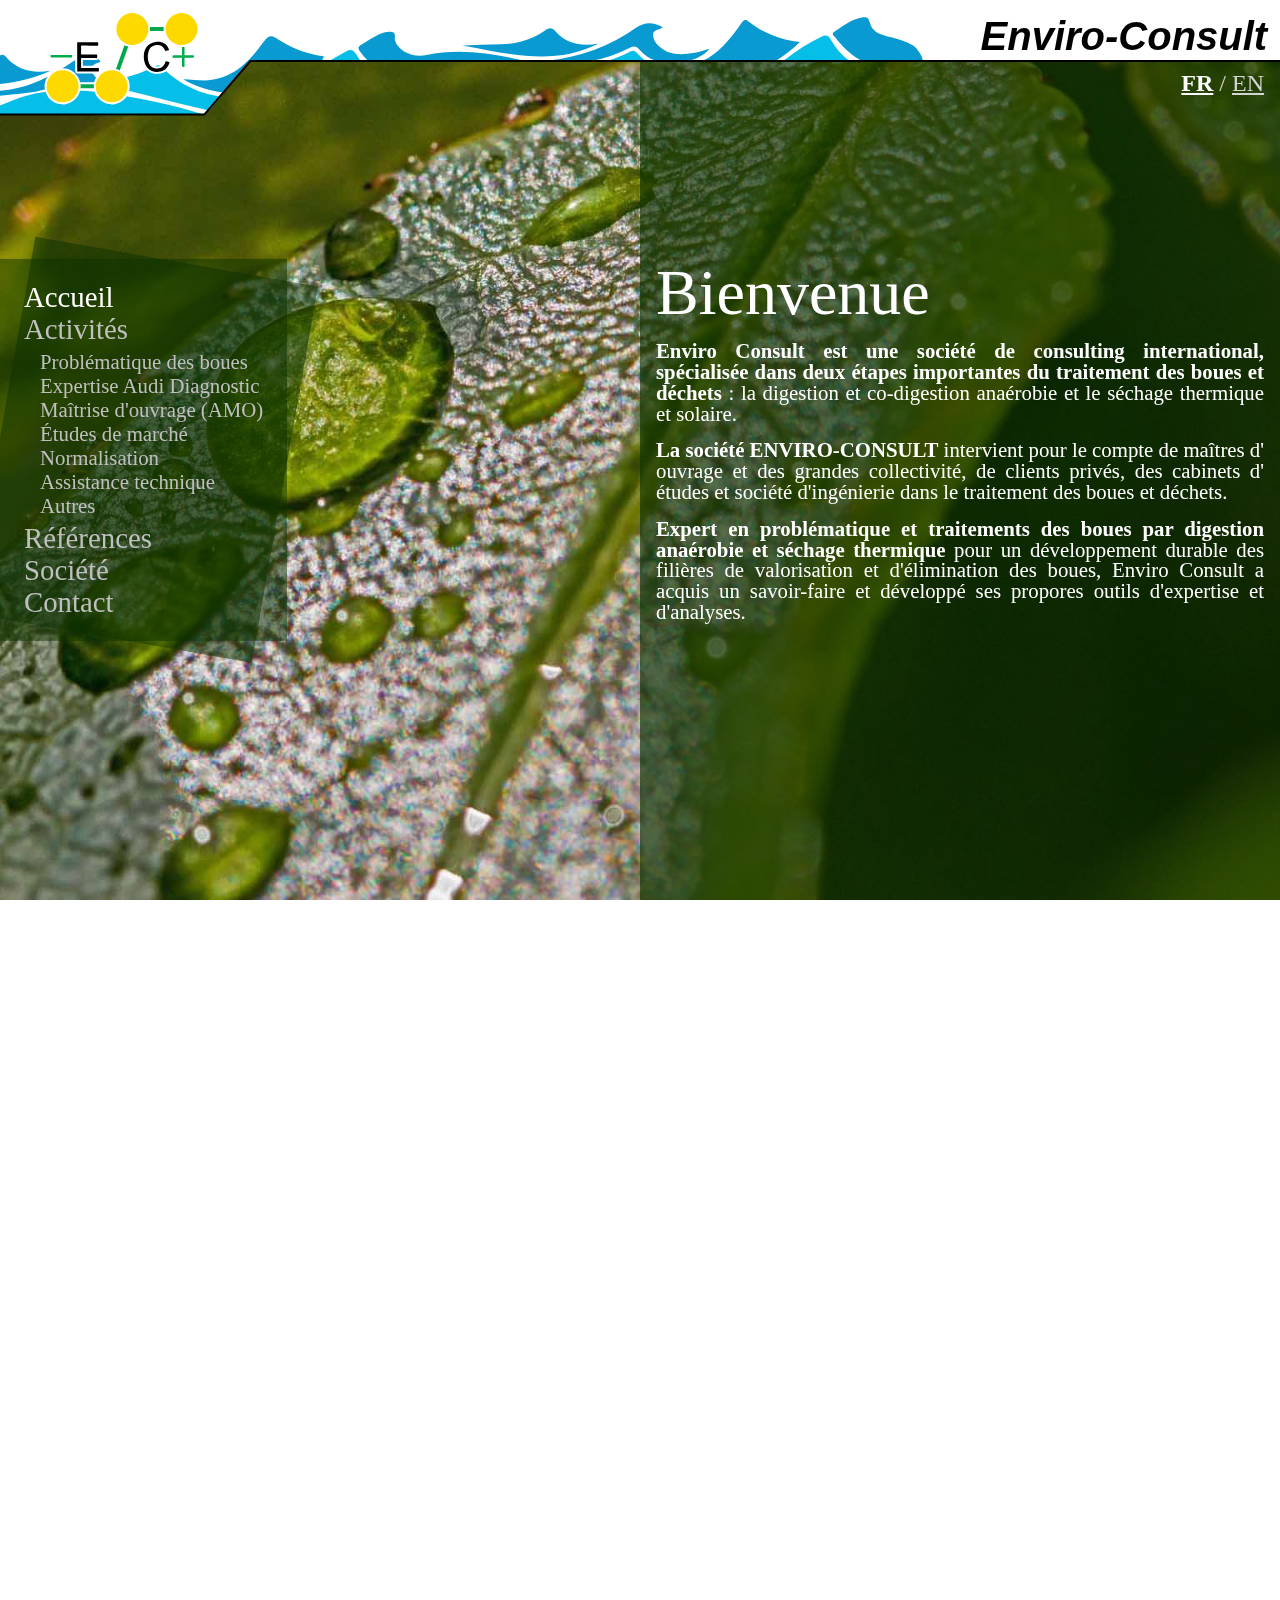
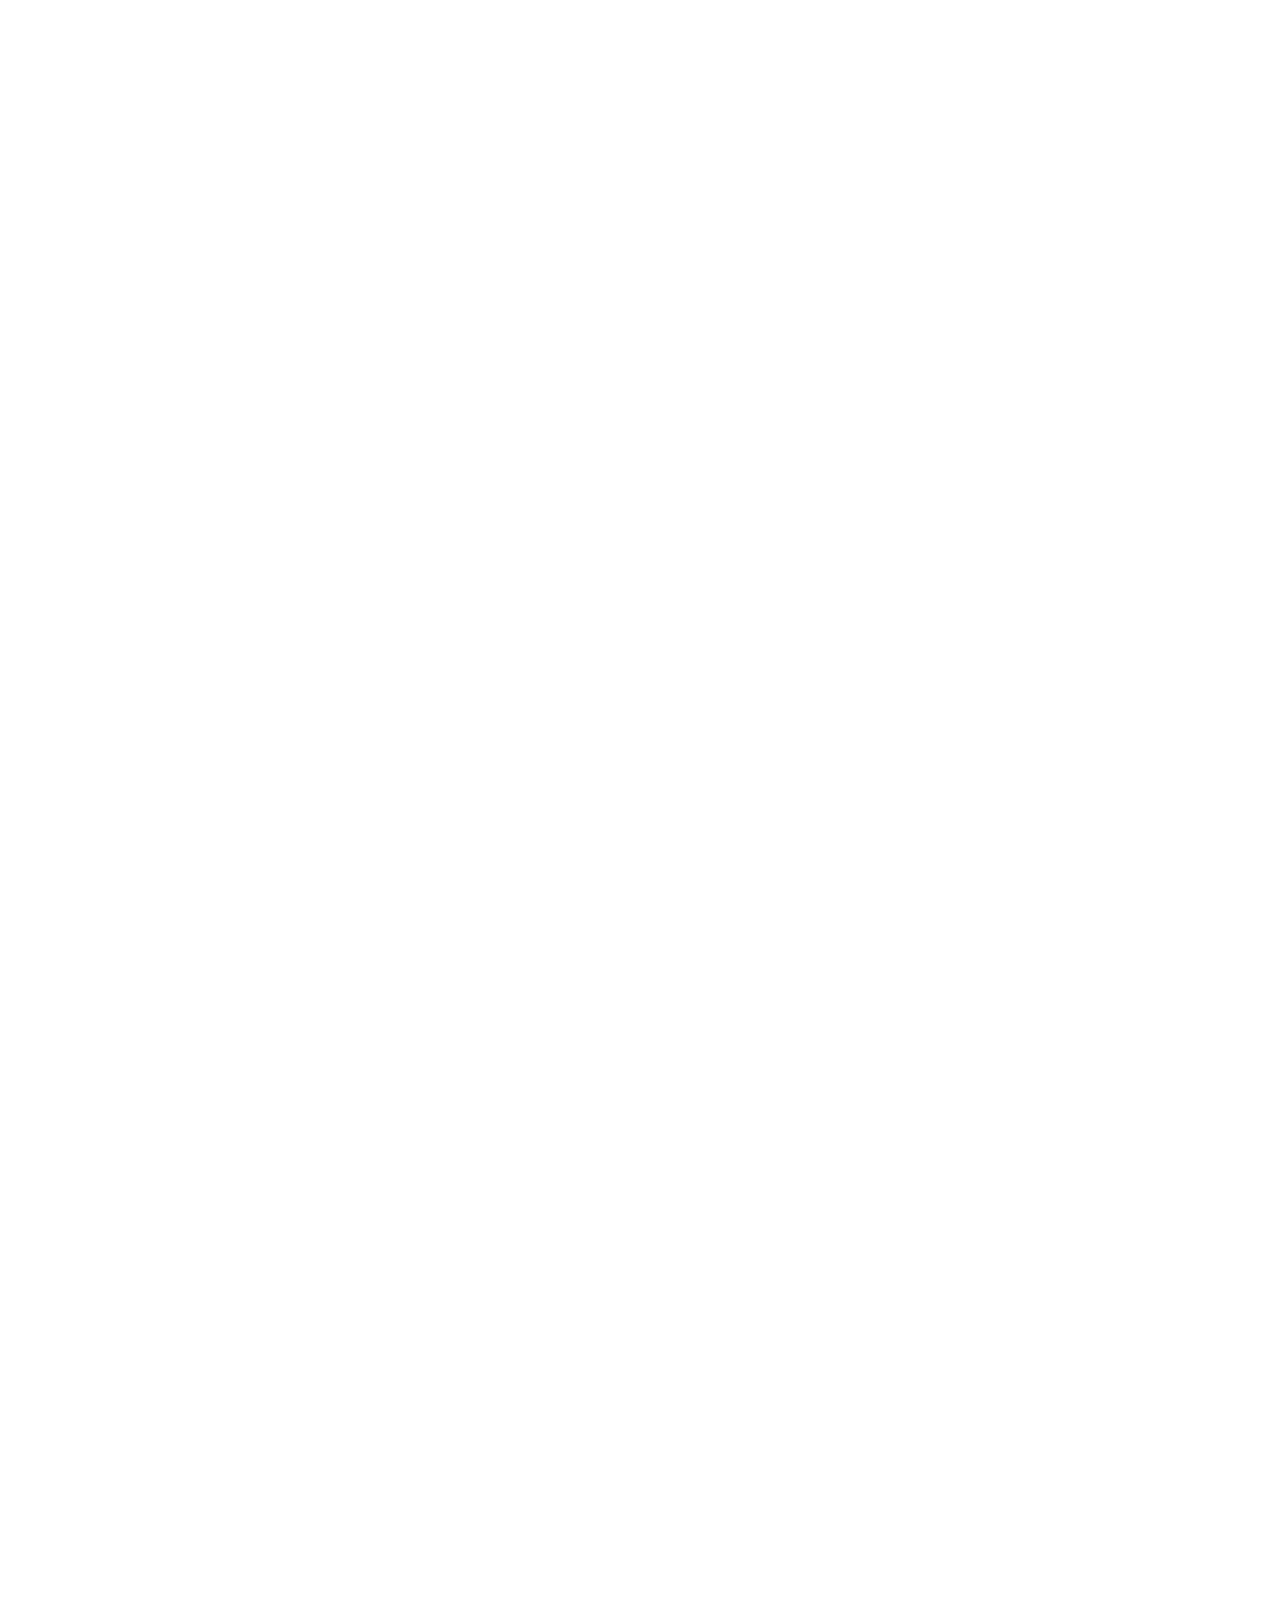
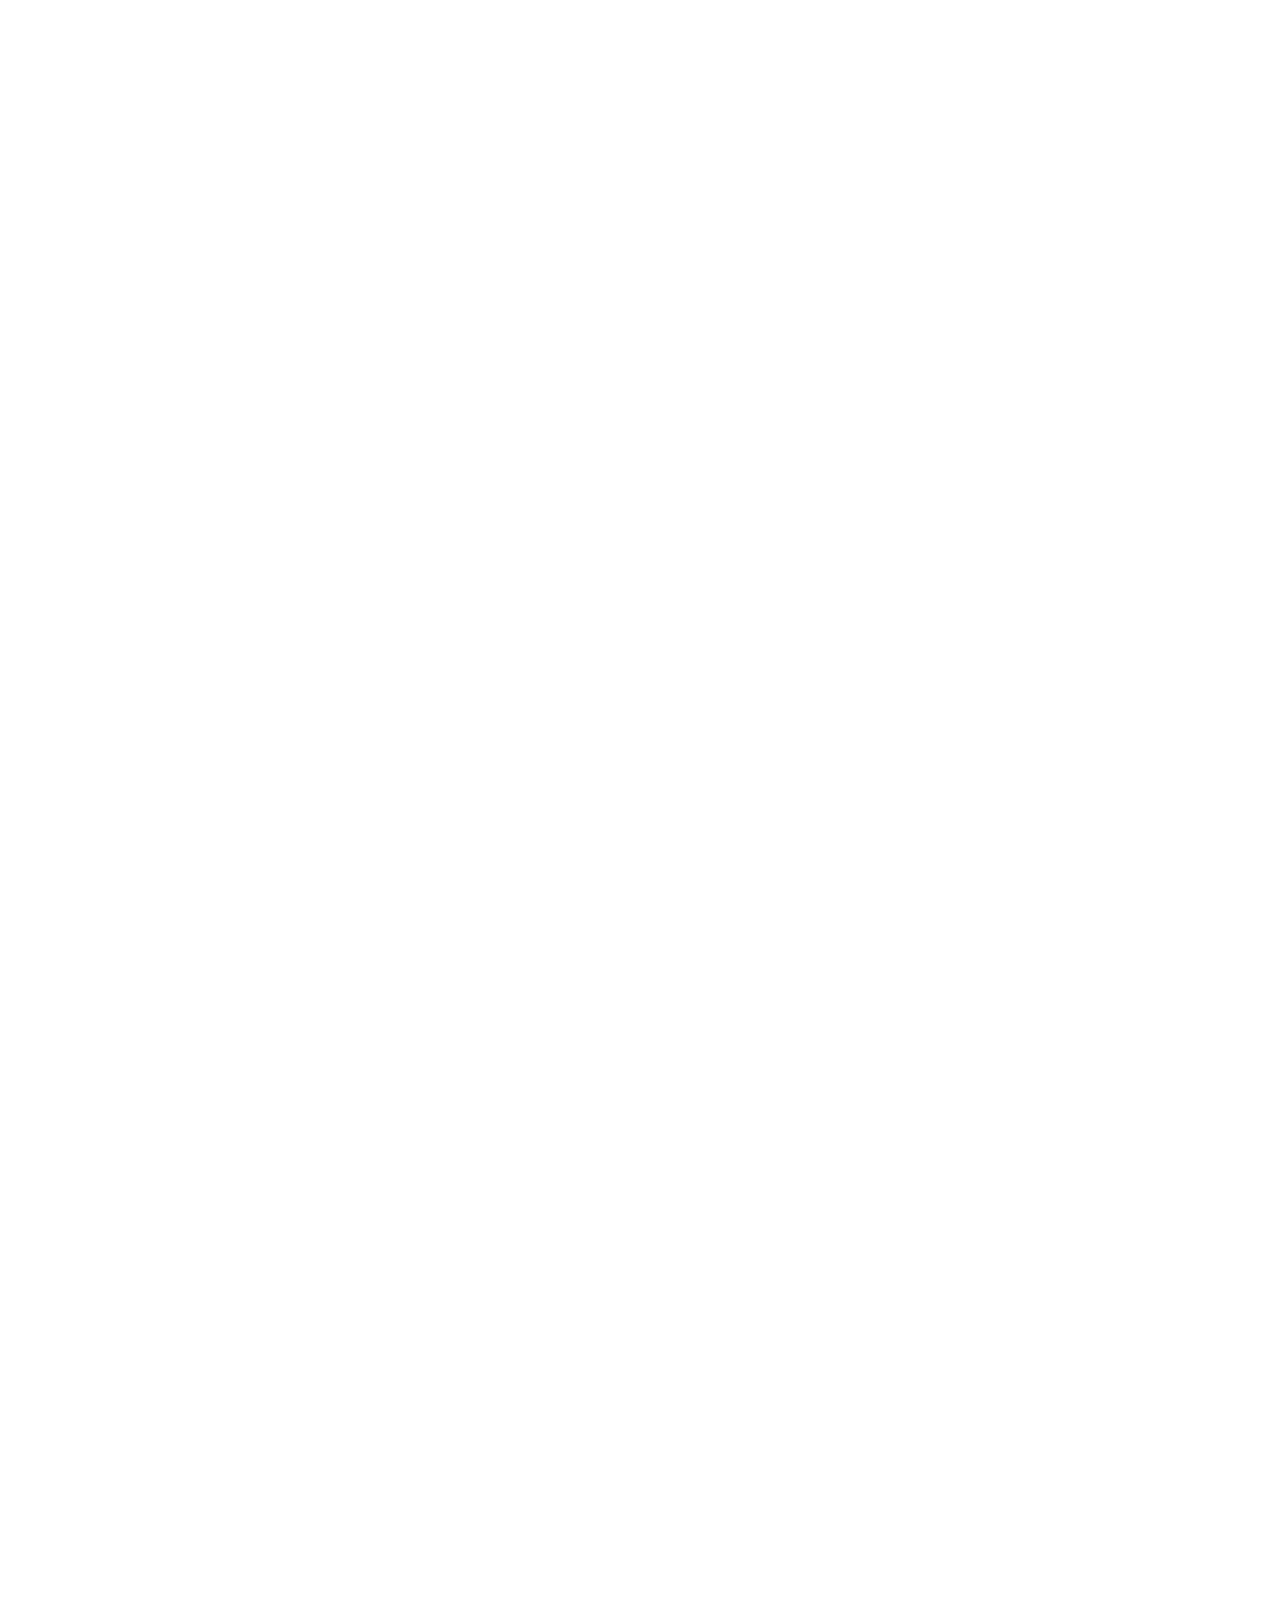
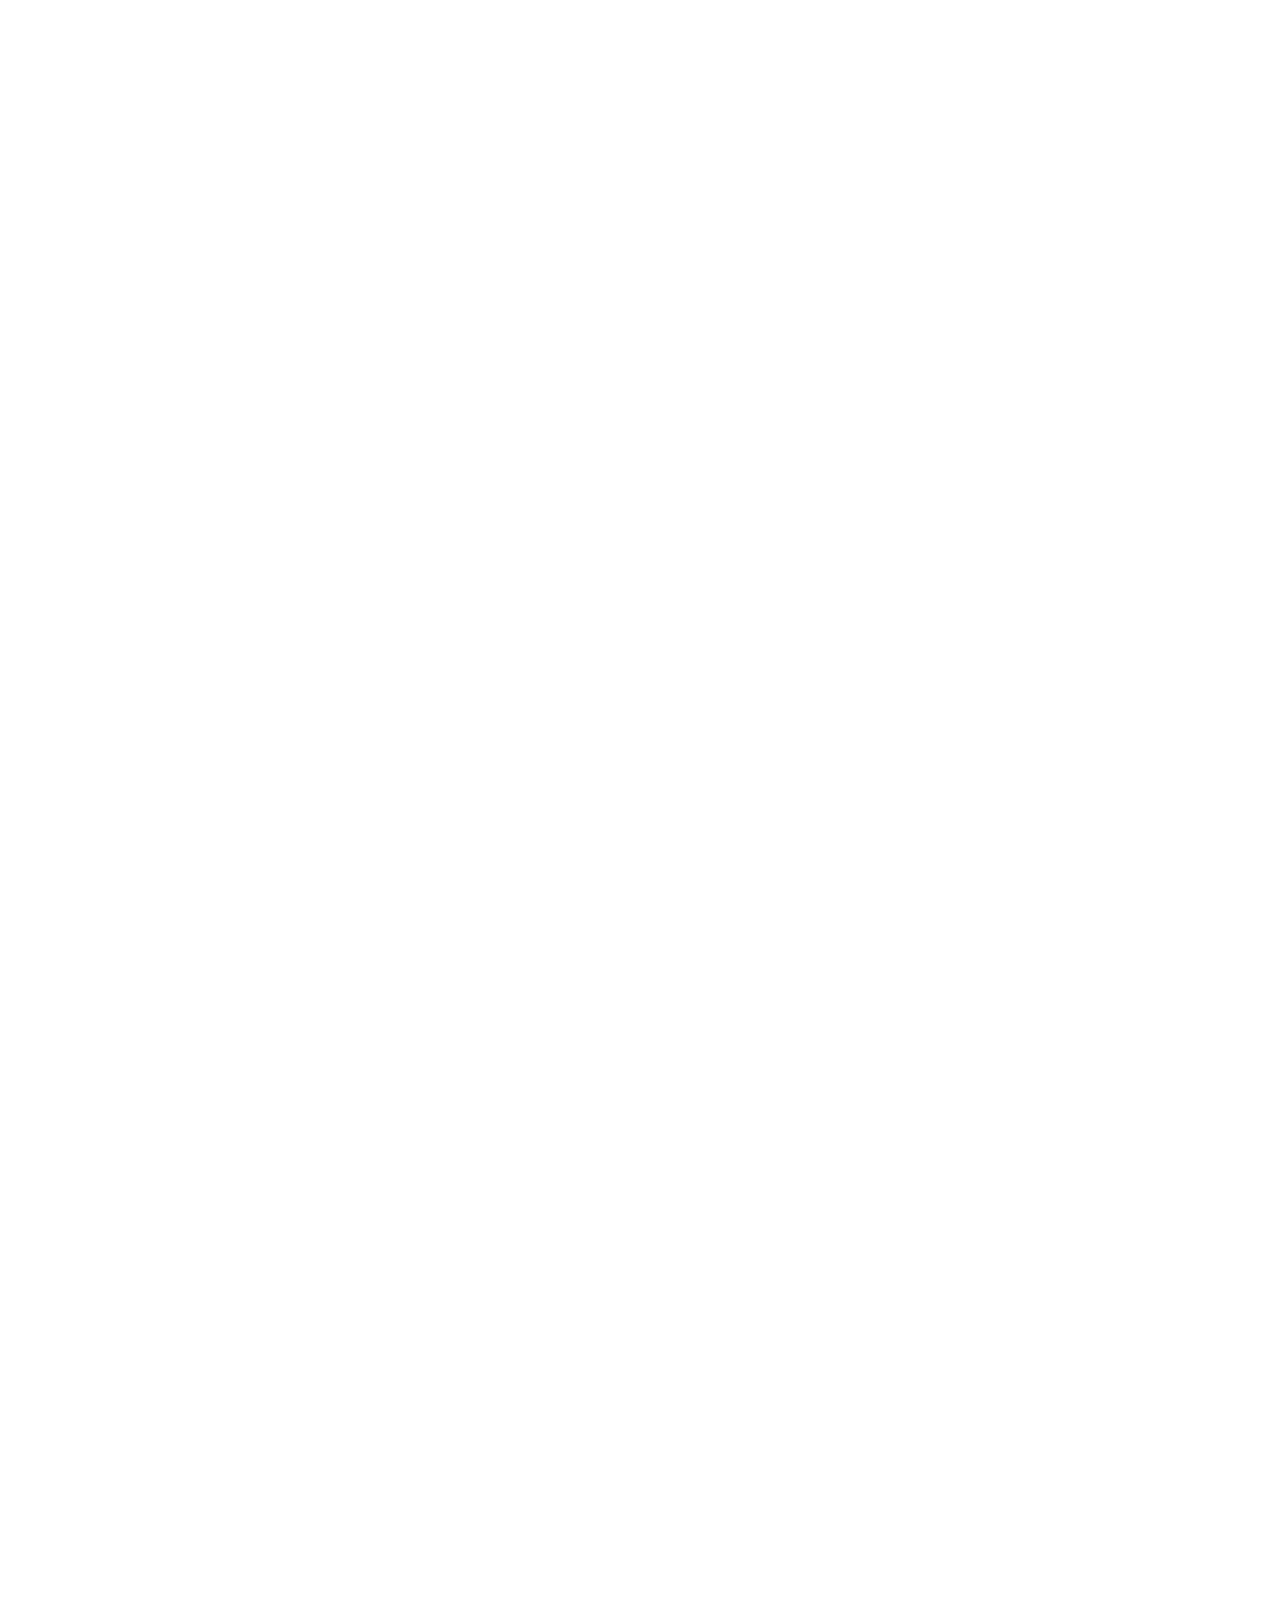
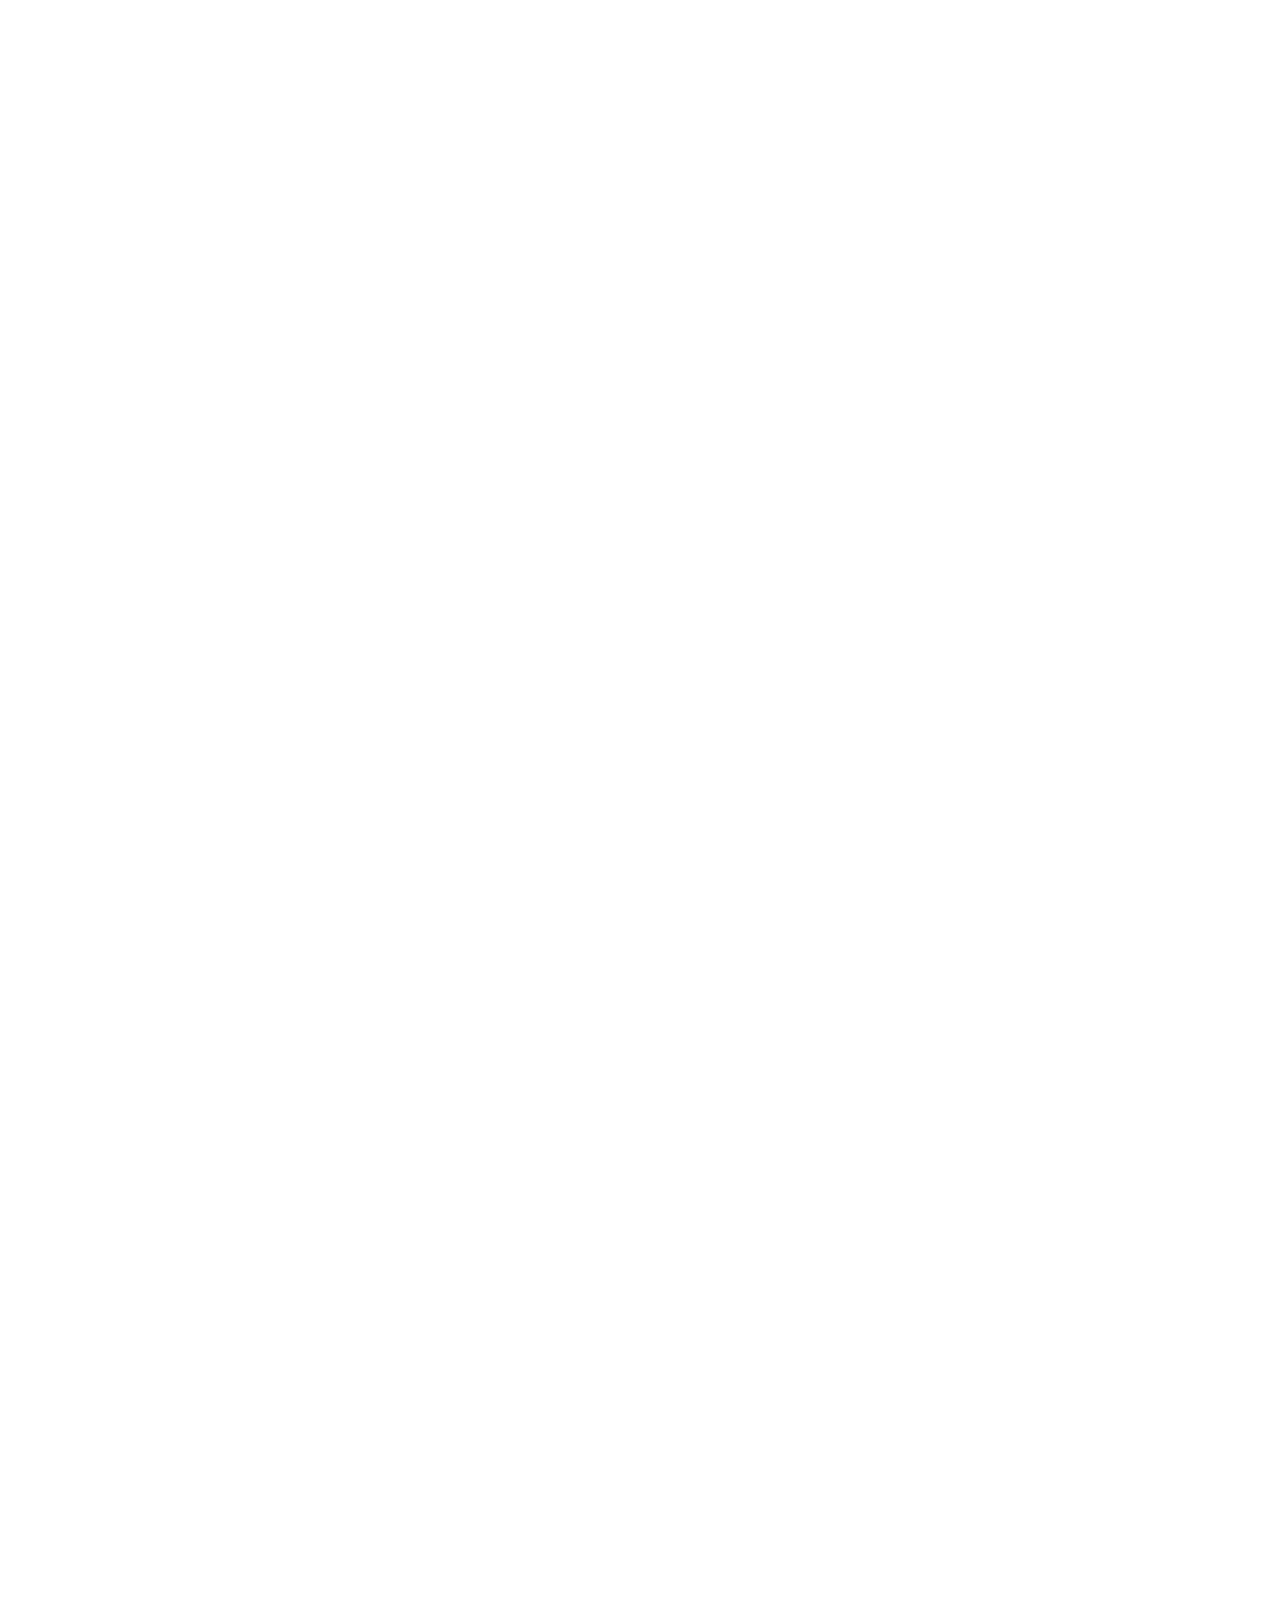
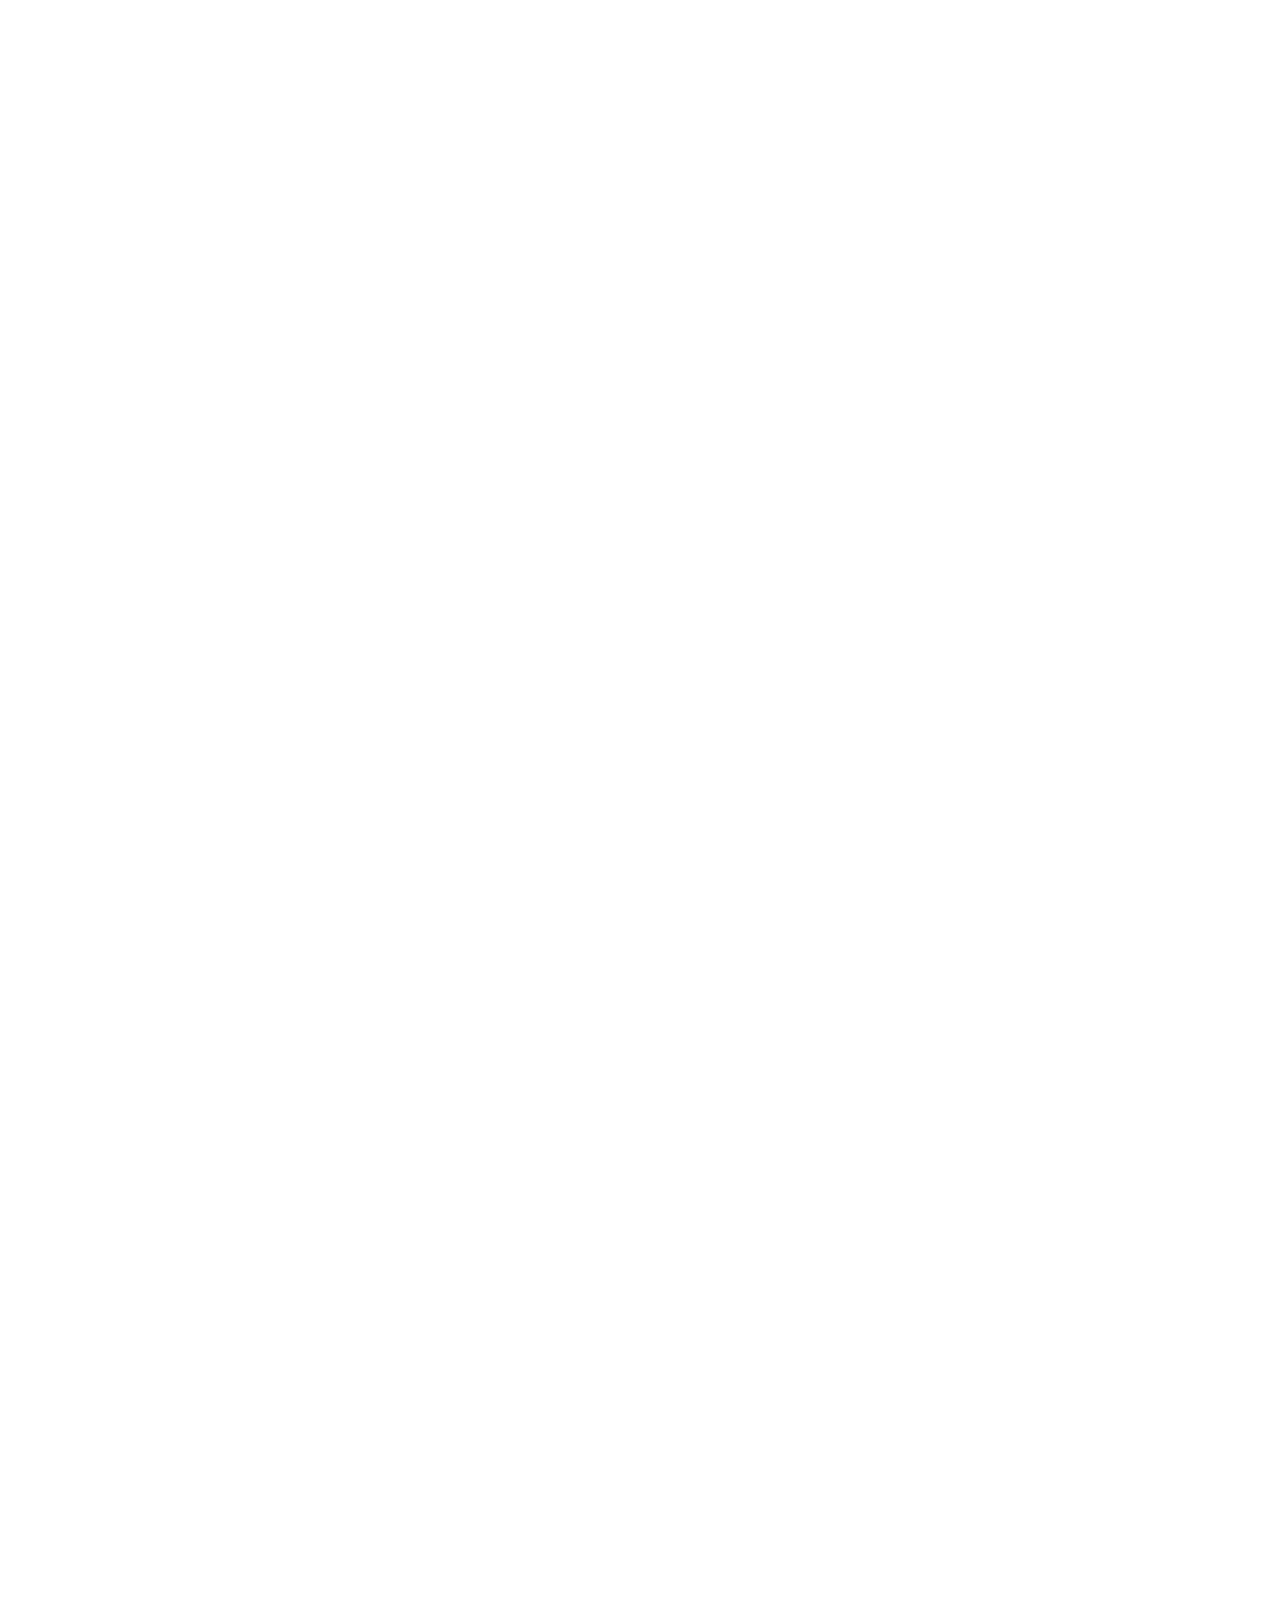
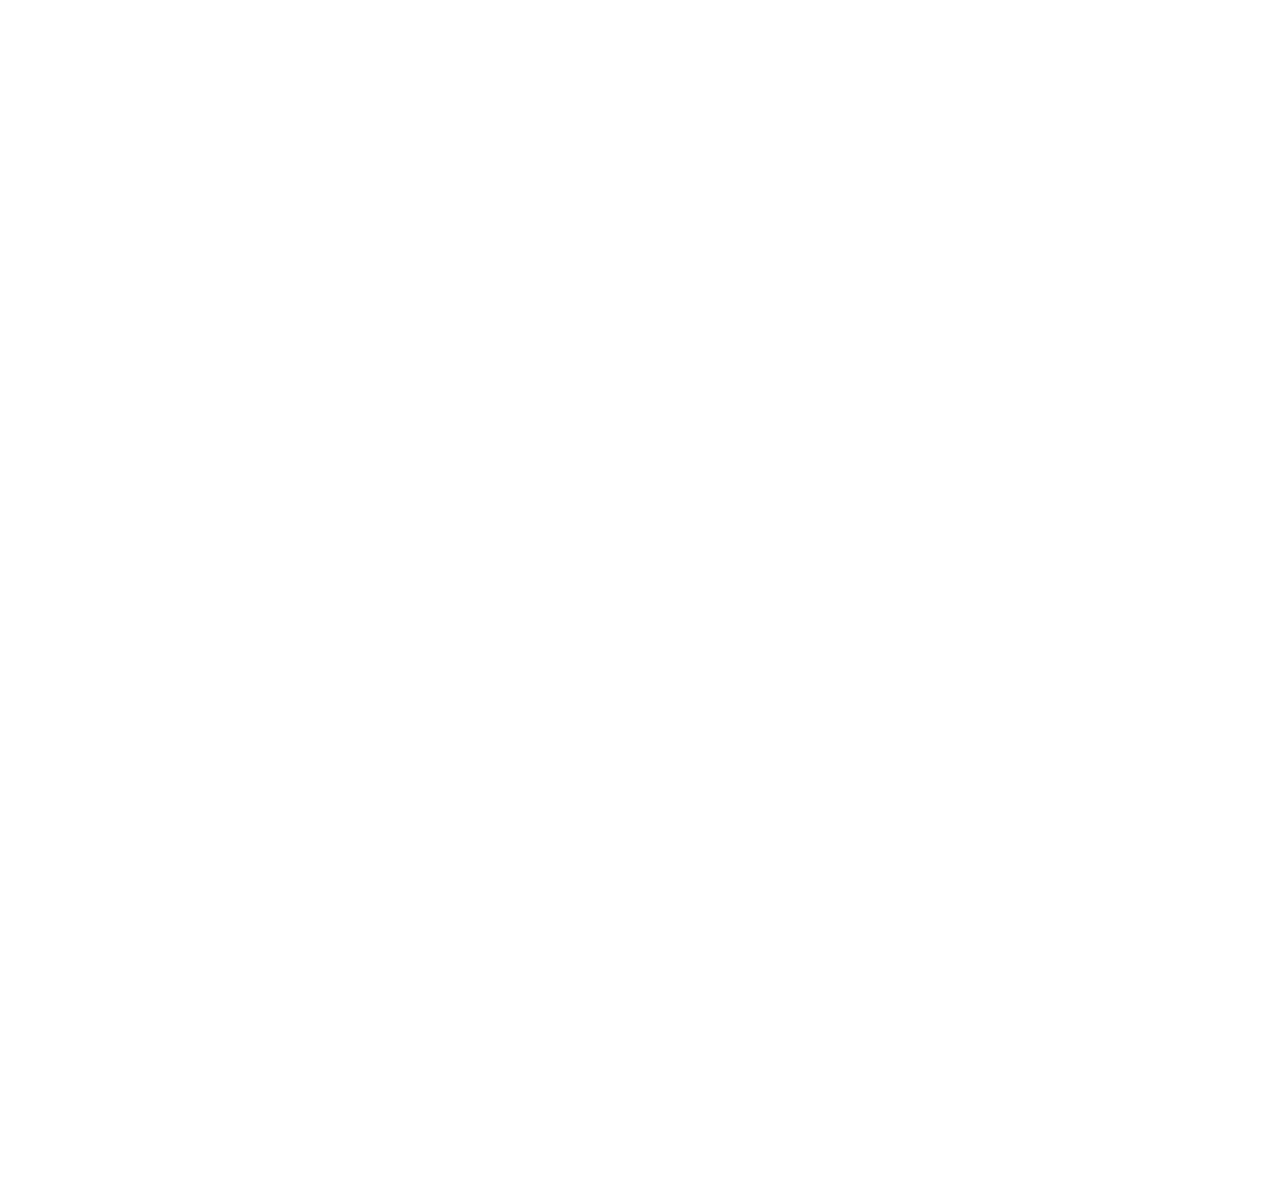
==== index.html @ ea2ba36d "Formulaire en anglais" ====
<!doctype html>

<html lang="fr">
<head>
    <meta charset="utf-8">

    <title>Enviro Consult</title>
    <meta name="description" content="Enviro-Consult">
    <meta name="author" content="Max SPIEGEL, Paul TREHIOU">

    <link rel="stylesheet" href="css/styles.css">
    
    <script src="js/jquery-3.2.1.min.js"></script>

    <script src="js/jquery.fullpage.min.js"></script>
</head>

<body>

    <header>
        <h1>Enviro-Consult</h1>
        <img src="img/banniere.svg">
        <div>
            <a href="index.html" class="active_lang">FR</a>
            /
            <a href="index.en.html">EN</a>
        </div>
    </header>

    <nav>
        <div></div>
        <ul>
            <li data-menuanchor="slideAccueil"><a href="#slideAccueil">Accueil</a>
            <li data-menuanchor="slideActivite"><a href="#slideActivite">Activités</a>
            <li>
                <ul>
                    <li data-menuanchor="slideProblematiqueBoues"><a href="#slideProblematiqueBoues">Problématique des boues</a>
                    <li data-menuanchor="slideExpertiseAudi"><a href="#slideExpertiseAudi">Expertise Audi Diagnostic</a>
                    <li data-menuanchor="slideMaitriseOuvrage"><a href="#slideMaitriseOuvrage">Maîtrise d'ouvrage (AMO)</a>
                    <li data-menuanchor="slideEtudesMarche"><a href="#slideEtudesMarche">Études de marché</a>
                    <li data-menuanchor="slideNormalisation"><a href="#slideNormalisation">Normalisation</a>
                    <li data-menuanchor="slideAssistanceTechnique"><a href="#slideAssistanceTechnique">Assistance technique</a>
                    <li data-menuanchor="slideAutres"><a href="#slideAutres">Autres</a>
                </ul>
            </li>
            <li data-menuanchor="slideReference"><a href="#slideReference">Références</a>
            <li data-menuanchor="slideSociete"><a href="#slideSociete">Société</a>
            <li data-menuanchor="slideContact"><a href="#slideContact">Contact</a>
        </ul>
    </nav>

    <div id="fullpage">
    
        <section id="accueil" class="section" data-anchor="slideAccueil">
            <div>
                <h1>Bienvenue</h1>
                <ul>
			<li><b>Enviro Consult est une société de consulting international, spécialisée dans deux étapes importantes du traitement des boues et déchets</b> :  la digestion et co-digestion anaérobie et le séchage thermique et solaire.

			<li><b>La société ENVIRO-CONSULT</b> intervient pour le compte de maîtres d' ouvrage et des grandes collectivité, de clients privés, des cabinets d' études et société d'ingénierie dans le traitement des boues et déchets.
                    
			<li><b>Expert en problématique et traitements des boues par digestion anaérobie et séchage thermique</b> pour un développement durable des filières de valorisation et d'élimination des boues,
                    Enviro Consult a acquis un savoir-faire et développé ses propores outils d'expertise et d'analyses.
                </ul>
            </div>
        </section>
        
        <section id="activite" class="section" data-anchor="slideActivite">
            <div>
                <h1>Activités</h1>
                <ul>
			<li><b>Analyses préliminaires et de définition des filières</b> : étude des gisements : aspects quantitatifs et qualitatifs, forces et faiblesses des solutions, contraintes réglementaires, économiques et impacts environnementaux.

			<li><b>L’expertise, l’audit et le diagnostic</b> : systèmes, procédés, technologies et installations de digestion et de séchage.

			<li><b>L’assistance à la maîtrise d’ouvrage et à l’analyse des solutions de séchage</b> : aide à l'élaboration des cahiers des charges et à l'évaluation technique comparative des offres avec classement et notation des critères. 

			<li><b>Les études de marché en traitement des boues</b> par digestion anaérobie et des procédés de séchage pour les co-produits et les boues, les procédés en concurrence.

			<li><b>Autres missions</b> : communication, formation professionnelle. Interventions dans le traitement des eaux usées et conséquences sur le choix des procédés de digestion et de séchage
                </ul>
            </div>
        </section>
        
        <section id="problematique_boues" class="section" data-anchor="slideProblematiqueBoues">
            <div class="large">
                <h1>Problématique des boues</h1>
		<ul>
			<li>Les traitements qui permettent d'aboutir à la valorisation des boues requièrent la mise en oeuvre de procédés comme la digestion anaérobie. Ce traitement offre un avantage économique fort par le biogaz produit, la transformation ultérieure en  biométhane, pour permettre  la réinjection  dans  le réseau de gaz naturel.

			<li>Les boues produites sont de plus en plus soumises à des fortes contraintes et exigences, comme la siccité, la stabilisation, l'innocuité et la traçabilité. Les voies possibles d'élimination et de valorisation se réduisent, tandis que les quantités de boues produites augmentent sans cesse.

			<li>Sélectionner les meilleurs procédés permettant d'atteindre la majorité des voies possibles est l'enjeu d'une politique de développement durable et de contrôle des coûts à moyen terme pour les collectivités.

			<li>Face à cette probIématique, ENVIRO-CONSULT a acquis un savoir-faire reconnu pour l'analyse technico-économique des filières des procédés de séchage et a développé des outils d'analyse permettant d'effectuer les comparaisons entre :
			<li><ul>
				<li>Le pré-séchage des boues à 60 - 65 % de siccité et le séchage total à 90 %,
				<li>Les meilleures conditions techniques permettant d'approcher la co-incinération des boues et des ordures ménagères,
				<li>Les alternatives pour la valorisation des boues séchées : agronomique, énergétique et matières
			</ul>

			<li>La recherche des filières les plus adaptées à la demande de ses clients, accompagnées d'une réduction continue des coûts globaux, s’inscrit dans la pérennité et reste I'objectif principal vers lequel s'efforce de tendre ENVIRO-CONSULT.
                </ul>
            </div>
        </section>
        
        <section id="expertise_audi" class="section" data-anchor="slideExpertiseAudi">
            <div  class="large">
                <h1>Expertise Audi Diagnostic</h1>
		<ul>
			<li>Pour permettre l’exploitation, en toute sécurité, des nombreux procédés de séchage, il convient de contenir les dangers potentiels, en conduisant l’analyse des risques et l’évaluation ATEX des différentes zones des installations.

			<li>Les nombreux procédés de séchage sont aussi soumis à des conditions sévères d'exploitation (abrasion, corrosion, entartrage, colmatage...). Des défaillances fonctionnelles apparaissent.

			<li>Une analyse basée sur la fiabilité s'avère nécessaire. ENVIRO-CONSULT possède l'expérience et le savoir-faire pour identifier les défaillances et les causes associées des différents équipements qui composent les procédés de séchage.

			<li>Pour tout procédé de séchage, ENVIRO-CONSULT recherche la sûreté de fonctionnement et la sécurité des personnels et des biens.

			<li>ENVIRO-CONSULT apporte son expertise pour :

			<li><ul>
				<li>Construire les arbres de défaillances
				<li>Proposer des solutions aux problèmes
				<li>Accompagner le client dans la présentation de la solution retenue
				<li>Effectuer le suivi des travaux de maintenance améliorative
				<li>Présenter sous la forme de documents et photos les conditions de l'exécution des travaux
				<li>Aider à la veille technologique et suivre l'évolution des technologies de séchage.
			</ul>
                </ul>
            </div>
        </section>
        
        <section id="maitrise_ouvrage" class="section" data-anchor="slideMaitriseOuvrage">
            <div  class="large">
                <h1>Assistance à la maîtrise d'ouvrage</h1>
		<ul>
			<li>La construction des installations de traitement des boues par digestion anaérobie, de séchage se réfèrent à des prestations intellectuelles présentant les scénarios des solutions techniques, architecturales, financières, initialement déﬁnies, dans un programme d'opération réalisé par les assistants maîtres d'ouvrage.

			<li>Lors de la mise au point du document « Marché », ENVIRO-CONSULT est consulté pour relever les compléments techniques, qu'il est souvent nécessaire d'introduire dans le document final.

			<li>ENVIRO-CONSULT apporte, auprès des collectivités, l'assistance nécessaire sur le plan technique pour l'élaboration du programme fonctionnel, en détaillant  principalement les exigences de ses clients sur :
			<li><ul>
				<li>Les conditions de digestion : digestion anaérobie mono déchets ou co-digestion de type mésophile, thermophile.
				<li>La qualité des matériaux pré-séchés ou séchés en vue de leurs utilisations
				<li>Les garanties de performances demandées :
				<li><ul>
           				<li>Capacité globale évaporatoire
           				<li>Capacité spécifique d'évaporation
					<li>Ratio de re-circulation
					<li>Critères énergétiques de consommation
					<li>Résistance mécanique à l'abrasion et à la corrosion
	   			</ul>
				<li>Les coûts de fonctionnement en énergie, personnel, entretien et contrôle
				<li>Les aspects particuliers plus spécifiques aux installations de séchage des boues
				<li><ul>
					<li>Sûreté de fonctionnement
           				<li>Fiabilité et Sécurité des procédés face aux risques ATEX
           				<li>Conditions d'exploitation.
				</ul>
			</ul>
                </ul>
            </div>
        </section>
        
        <section id="etudes_marche" class="section" data-anchor="slideEtudesMarche">
            <div>
                <h1>Études de marché en traitement et sèchage</h1>
		<ul>
			<li>ENVIRO-CONSULT, présent dans de nombreux pays européens, conduit depuis sa création, à la demande de clients privés, des études de marché sur le développement du séchage de boues urbaines et industrielles et sur les technologies en compétition.

			<li>La collecte d'informations au plan mondial, I'analyse des compétences, le développement des technologies ont permis à ENVIRO-CONSULT de constituer une banque de données, constamment mise à jour, support indispensable pour l'exécution des commandes de ses clients dans le séchage thermique.
                </ul>
            </div>
        </section>
        
        <section id="normalisation" class="section" data-anchor="slideNormalisation">
            <div>
                <h1>Normalisation</h1>
		<ul>
			<li>ENVIRO-CONSULT participe à des travaux européens de normalisation au sein du groupe français AFNOR, en formulant des recommandations sur les voies de valorisation et d'élimination des boues en Europe, dans l'esprit d'harmonisation et de cohérence de la réglementation européenne sur les boues.
                </ul>
            </div>
        </section>
        
        <section id="assistance_technique" class="section" data-anchor="slideAssistanceTechnique">
            <div  class="large">
                <h1>Assistance technique</h1>
		<ul>
			<li>La construction des installations achevée, ENVIRO-CONSULT intervient à différents stades :
			
			<li><ul>
				<li>En accompagnement des metteurs en route et comme support technique sur l’analyse des propriétés biochimiques et rhéologiques des boues vers la digestion anaérobie et le séchage.
				<li>A la formation et à la mise en situation particulière des personnels d'exploitation lors de la montée de charge des installations.
				<li>Pour aider à la préparation des protocoles d'analyse et des documents de suivi d'exploitation de la digestion et du séchage.
				<li>Pour l'optimisation du fonctionnement des procédés : débit, charge organique, conditions de mélange, performances.....
				<li>Pour la déﬁnition du plan maintenance et de la gestion des pièces détachées.
				<li>En assistance, lors de la vidange des digesteurs pour leur mise en sécurité et lors de l'inspection des sécheurs pour le contrôle de l'abrasion...
				<li>Pour le suivi des travaux de réhabilitation des unités de digestion et de séchage.

			</ul>

			<li>Mais également dans les domaines suivants :
			<li><ul>
				<li>Pour la rédaction des rapports d'intervention.
				<li>Pour le suivi commercial et technique relatif à la maintenance.
				<li>Pour I' élaboration et la mise au point des contrats de maintenance.
			</ul>

			<li>Par ses actions dans ce domaine, ENVIRO-CONSULT a constaté que l'expérience communiquée au personnel exploitant et l'application d'un programme de maintenance préventif dans le cadre d'un contrat, ont permis d'améliorer la production de biogaz et d'augmenter considérablement les durées annuelles de disponibilité des installations de séchage.
                </ul>
            </div>
        </section>
        <section id="autres" class="section" data-anchor="slideAutres">
            <div  class="large">
                <h1>Autres</h1>
		<ul>
			<li>Communication, formation professionnelle et séminaires.

			<li>ENVIRO-CONSULT est présent dans de nombreuses conférences, sur le thème du traitement et de la gestion des boues d'épuration par séchage thermique. 

			<li>Les expériences et développements conduits par ses soins, accompagnés du retour d'expérience d'exploitants européens, apportent aux participants, à ces sessions, les éléments de réflexion et d'analyse sur la politique du devenir des boues et pour l’accompagnement de leurs projets.

			<li>ENVIRO-CONSULT intervient aux différents stades d'une filière de traitement des boues, la valorisation du biogaz et biométhane et l'utilisation des matériaux combustibles, boues séchées pour les cimenteries dans les séquences amont et aval du traitement par séchage thermique :
			<li><ul>
				<li>Gestion des stations d'épuration par digestion et séchage thermique.
				<li>Traitements par digestion et co-digestion.
				<li>Conditionnement et déshydratation mécanique.
				<li>Chaulage, granulation.
				<li>Co-incinération en UIOM.
				<li>Incinération dédiée.
				<li>Valorisation des matériaux après séchage.
				<li>Elaboration mécanique de nouveaux matériaux par des traitements de pelletisation, briquetage...
				<li>Pour des études comparatives, des expertises des procédés, des propositions d'amélioration et de transformation des procédés.
			</ul>
                </ul>
            </div>
        </section>
        
        <section id="reference" class="section" data-anchor="slideReference">
            <div  class="large">
                <h1>Références</h1>
		<ul>
			<li class="reference_item"><p>ENVIRO-CONSULT intervient  dans le cadre de nombreuses missions de services dans divers secteurs comme :</p>

			<p>Les collectivités :</p>

			<p>Syndicats d'assainissement des eaux et grandes collectivités françaises et étrangères</p>
			
			<ul>
				<li>EVREUX PORTE NORMANDE
				<li>RWA AMSTERDAM (NL)
				<li>SIAAP PARIS
				<li>SIBA ARCACHON
				<li>SIDEPAQ QUIMPER
				<li>SIVOM METZ
				<li>SIVOM SETE
				<li>SIVOMAO ORLEANS
				<li>SIVU PAU
				<li>SOUTHWEST WATER (UK)
				<li>VILLE de LIMOGES
				<li>VILLE de ZÜRICH (CH)
				<li>VILLE de SHANGHAI (CN)
			</ul>

			<li class="reference_item">Les industriels et bureaux d'ingénierie en traitement des boues :

			<ul>
				<li>ABT (S)
				<li>ALFA LAVAL SEPARATION AB
				<li>EDF
				<li>INOVA
				<li>NOVO NORDISK (DK)
				<li>ROHM et HAAS
				<li>SMS Buss (D)
				<li>SOGEA
				<li>SUEZ
				<li>SWECO (S)

			</ul>

			<li class="reference_item">Les acteurs institutionnels :

			<ul>
				<li>AFNOR
				<li>AGENCES DE L'EAU
				<li>ANVAR
				<li>CAISSE DES DEPÔTS
				<li>CCI de COLMAR
				<li>CCl de MULHOUSE
				<li>CCI de PARIS

			</ul>

			<li class="reference_item">La formation :

			<ul>
				<li>CFDE
				<li>CNFPT
				<li>EFE
				<li>EUROFORUM
				<li>IPI
				<li>IVF
				<li>NANCIE
				<li>OIE
			</ul>
                </ul>
            </div>
        </section>
        
        <section id="societe" class="section" data-anchor="slideSociete">
            <div>
                <h1>Société</h1>
		<ul>
			<li>INFORMATIONS LEGALES

			<li>Dénomination commerciale :
			ENVIRO-CONSULT Sàrl

			<li>Forme Juridique :
			Sàrl au capital de 15 000 €

			<li>Date de création de la Société :
			01 Octobre 1996

			<li>SIRET : 409 902 764 00029

			<li>Adresse des Bureaux :
			9, rue des jasmins
			F - 68110 - ILLZACH

			<li>Tél : <a href="tel:+330389535471">+33 (0)3 89 53 54 71</a>
			Fax : +33 (0)9 72 46 72 45
			Email : <a href="mailto:contact@enviro-consult.fr">contact@enviro-consult.fr</a>
                </ul>
            </div>
        </section>
        
        <section id="contact" class="section" data-anchor="slideContact">
            <div>
                <h1>Contact</h1>
                <ul>
                    <li>Email : <a href="mailto:contact@enviro-consult.fr">contact@enviro-consult.fr</a>
                            
                    <li>Tél : <a href="tel:+330389535471">+33 (0)3 89 53 54 71</a>
                    
                    <li>Fax : +33 (0)9 72 46 72 45

                    <li>9, rue des jasmins
                    F - 68110 - ILLZACH
                </ul>
                <form action="send_form.php" method="post">
                    <table>
                        <tr>
                            <th>Nom:
                            <th><input type="text" name="nom">
                        </tr>
                        <tr>
                            <th>Prénom:
                            <th><input type="text" name="prenom">
                        </tr>
                        <tr>
                            <th>E-Mail:
                            <th><input type="email" name="mail">
                        </tr>
                        <tr>
                            <th>Message:
                            <th><textarea cols="40" rows="5" name="message"></textarea>
                        </tr>
                        <tr>
                            <th><input type="submit" value="Envoyer">
                        </tr>
                    </table>
                </form>
            </div>
        </section>
    
    </div>
    
</body>
<script>
    $(document).ready(function() {
            $('#fullpage').fullpage({
                menu: 'nav',
                verticalCentered: false,
                scrollingSpeed: 300
            });
    });
</script>
</html>
---- css/styles.css ----
/* http://meyerweb.com/eric/tools/css/reset/ 
   v2.0 | 20110126
   License: none (public domain)
*/
html, body, div, span, applet, object, iframe,
h1, h2, h3, h4, h5, h6, p, blockquote, pre,
a, abbr, acronym, address, big, cite, code,
del, dfn, em, img, ins, kbd, q, s, samp,
small, strike, strong, sub, sup, tt, var,
b, u, i, center,
dl, dt, dd, ol, ul, li,
fieldset, form, label, legend,
table, caption, tbody, tfoot, thead, tr, th, td,
article, aside, canvas, details, embed,
figure, figcaption, footer, header, hgroup,
menu, nav, output, ruby, section, summary,
time, mark, audio, video {
  margin: 0;
  padding: 0;
  border: 0;
  font-size: 100%;
  font: inherit;
  vertical-align: baseline; }

/* HTML5 display-role reset for older browsers */
article, aside, details, figcaption, figure,
footer, header, hgroup, menu, nav, section {
  display: block; }

body {
  line-height: 1; }

ol, ul {
  list-style: none; }

blockquote, q {
  quotes: none; }

blockquote:before, blockquote:after,
q:before, q:after {
  content: '';
  content: none; }

table {
  border-collapse: collapse;
  border-spacing: 0; }

header {
  position: fixed;
  z-index: 1000;
  left: 0;
  top: 0;
  width: 100%; }
  header h1 {
    right: 1%;
    position: inherit;
    font-family: Arial, Helvetica Neue, Helvetica, sans-serif;
    font-style: italic;
    font-weight: bold;
    font-size: 3.5rem;
    margin-top: 1rem; }
    @media screen and (max-width: 1400px) {
      header h1 {
        font-size: 2.5rem; } }
  header div, header a {
    color: lightgray; }
    header div.active_lang, header a.active_lang {
      color: white;
      font-weight: bold; }
  header div {
    position: absolute;
    right: 0;
    top: 60%;
    font-size: 1.5rem;
    margin-right: 1rem; }

nav {
  position: fixed;
  top: 50%;
  transform: translate(0, -50%);
  z-index: 2;
  background-color: rgba(12, 49, 0, 0.5); }
  nav div {
    background-color: rgba(12, 49, 0, 0.5);
    transform: rotate(10deg);
    height: 100%;
    width: 100%;
    position: inherit;
    z-index: -100; }
  nav ul {
    margin: 1.5rem;
    font-size: 1.8rem; }
    nav ul li {
      margin-top: 0.2rem;
      margin-bottom: 0.2rem; }
      nav ul li a {
        color: #BFBFBF;
        text-decoration: none; }
      nav ul li.active a {
        color: #FFFFFF; }
    nav ul ul {
      font-size: 1.3rem;
      margin: 0;
      margin-left: 1rem;
      margin-top: 0.5rem;
      margin-bottom: 0.5rem; }

section {
  height: 100vh;
  background-position: center;
  background-size: cover; }
  section div {
    width: 50%;
    right: 0;
    position: absolute;
    background-color: rgba(12, 49, 0, 0.65);
    color: white;
    height: 100%;
    display: flex;
    flex-direction: column;
    justify-content: center; }
    section div h1 {
      font-size: 4rem;
      margin-left: 1rem; }
    section div ul {
      text-align: justify;
      font-size: 1.3rem; }
      section div ul b {
        font-weight: bold; }
      section div ul li {
        margin: 1rem; }
        section div ul li ul {
          list-style-type: square; }
          section div ul li ul li {
            margin: 0rem;
            margin-left: 1rem; }
          section div ul li ul ul {
            list-style-type: circle; }
    section div.large {
      width: 75%; }
    section div form {
      margin-left: 1rem; }
      section div form input {
        margin: 0.5rem; }

#accueil {
  background-image: url("../img/page1.jpg"); }

#activite {
  background-image: url("../img/page2.jpg"); }

#problematique_boues {
  background-image: url("../img/page3.jpg"); }

#expertise_audi {
  background-image: url("../img/page4.jpg"); }

#maitrise_ouvrage {
  background-image: url("../img/page5.jpg"); }

#etudes_marche {
  background-image: url("../img/page6.jpg"); }

#normalisation {
  background-image: url("../img/page7.jpg"); }

#assistance_technique {
  background-image: url("../img/page8.jpg"); }

#autres {
  background-image: url("../img/page9.jpg"); }

#reference {
  background-image: url("../img/page10.jpg"); }
  #reference div {
    justify-content: flex-end; }
  #reference ul {
    font-size: 1.2rem;
    display: flex;
    flex-wrap: wrap; }
    #reference ul li.reference_item {
      width: 40%; }
    #reference ul ul {
      display: block; }

#societe {
  background-image: url("../img/page11.jpg"); }

#contact {
  background-image: url("../img/pagecontact.jpg"); }

body {
  font-family: Book Antiqua, Palatino, Palatino Linotype, Palatino LT STD, Georgia, serif; }

/*# sourceMappingURL=styles.css.map */
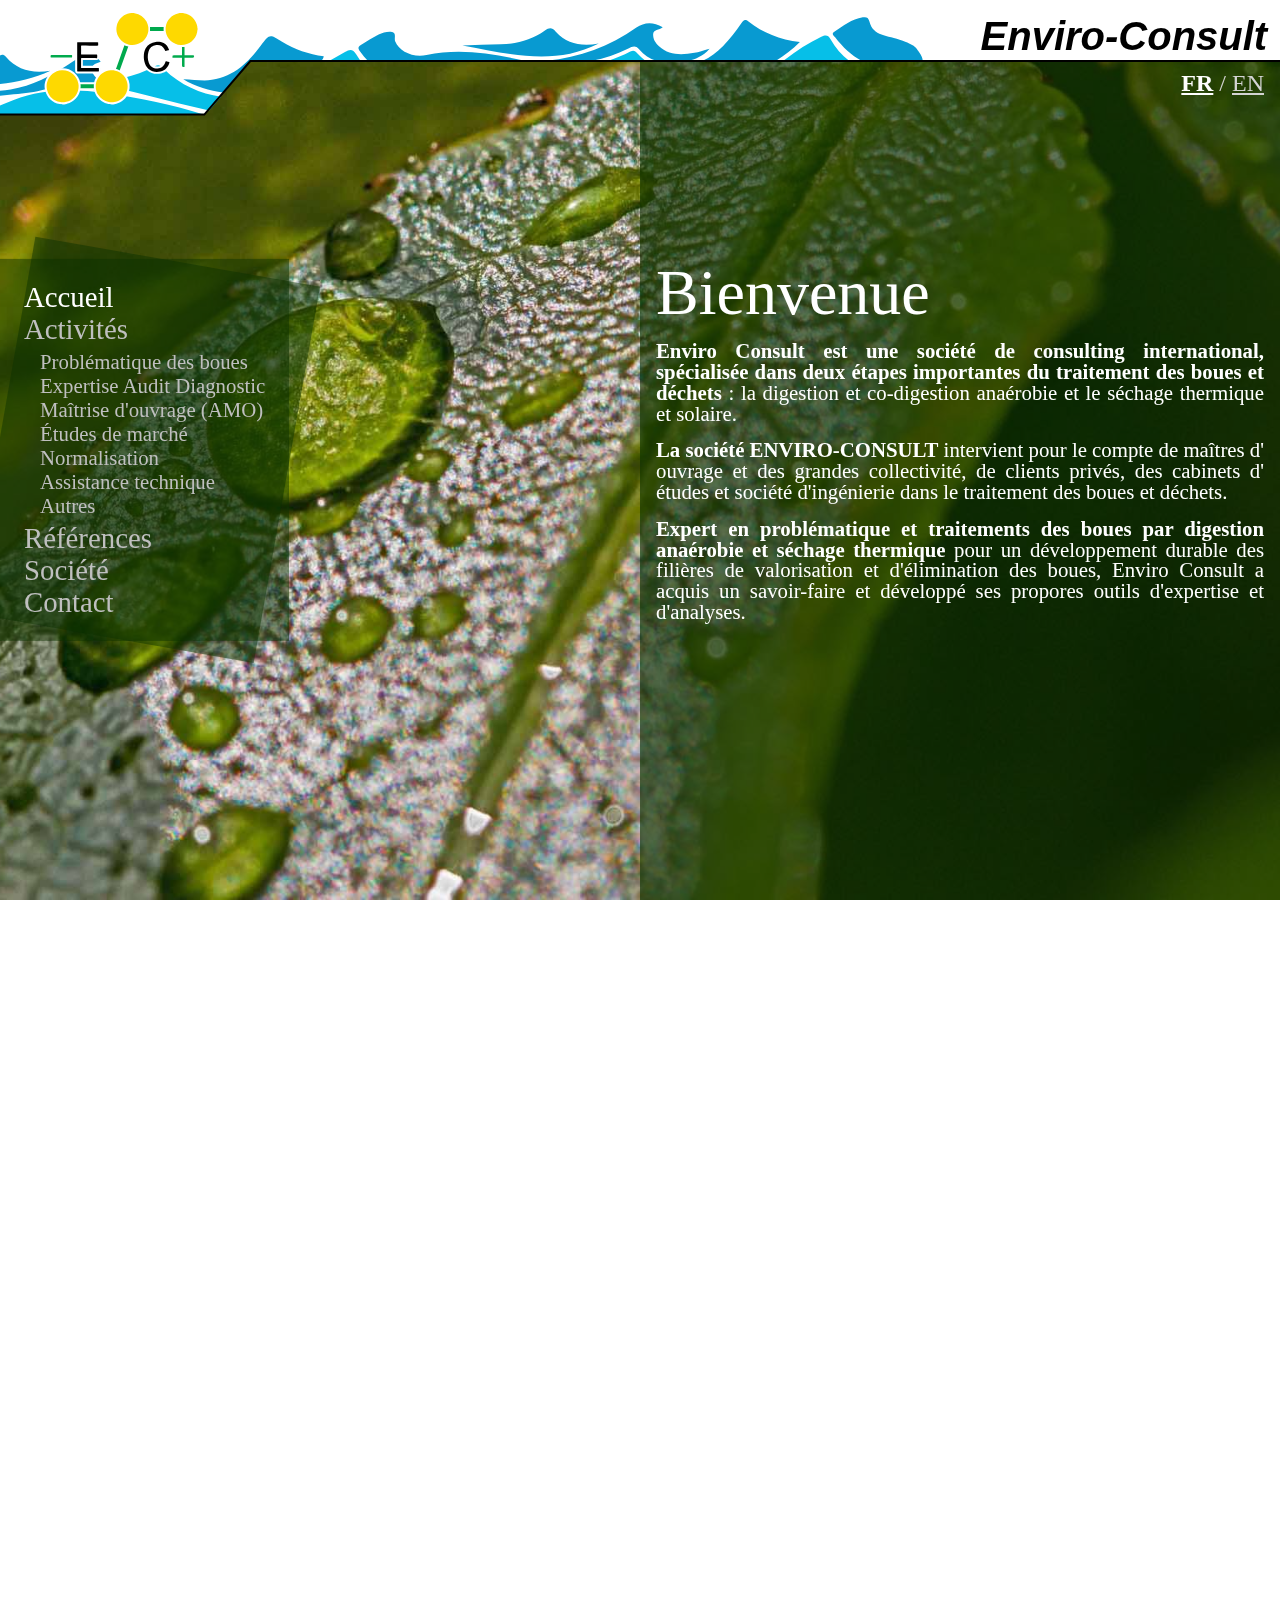
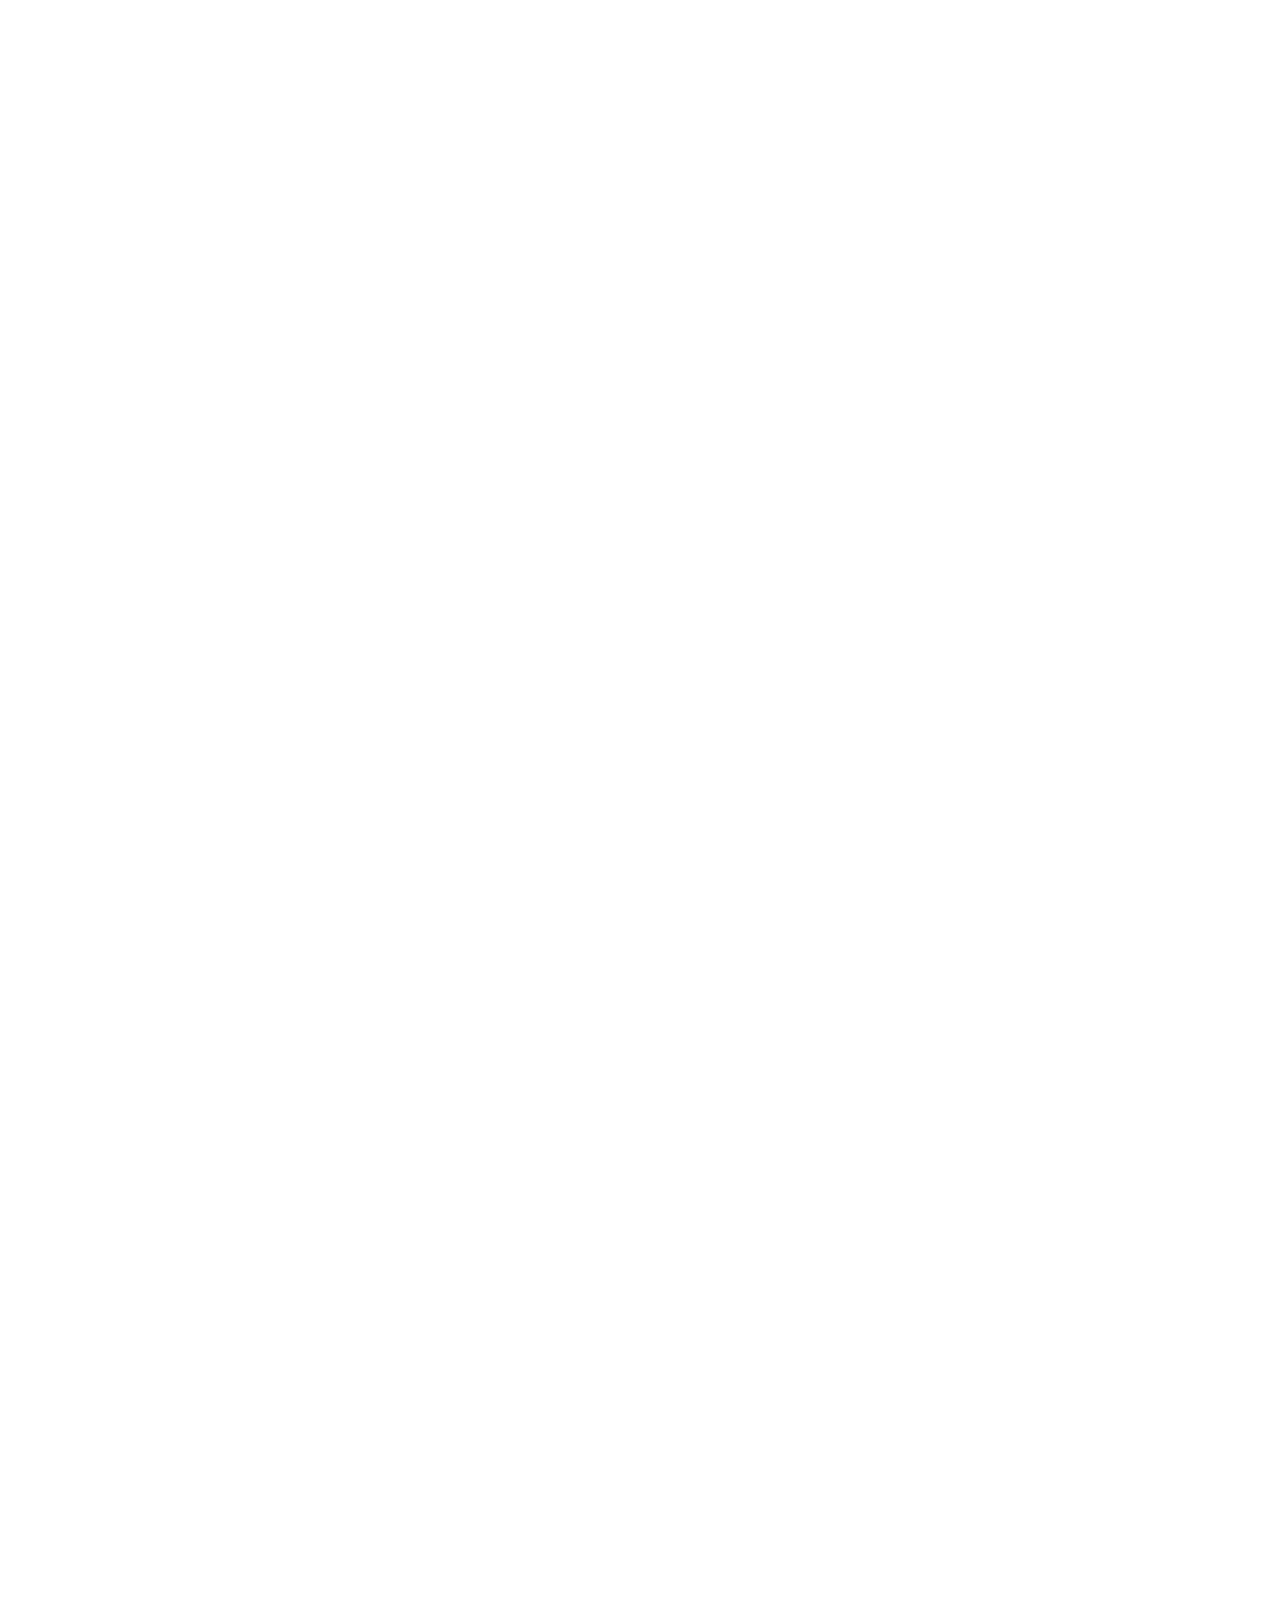
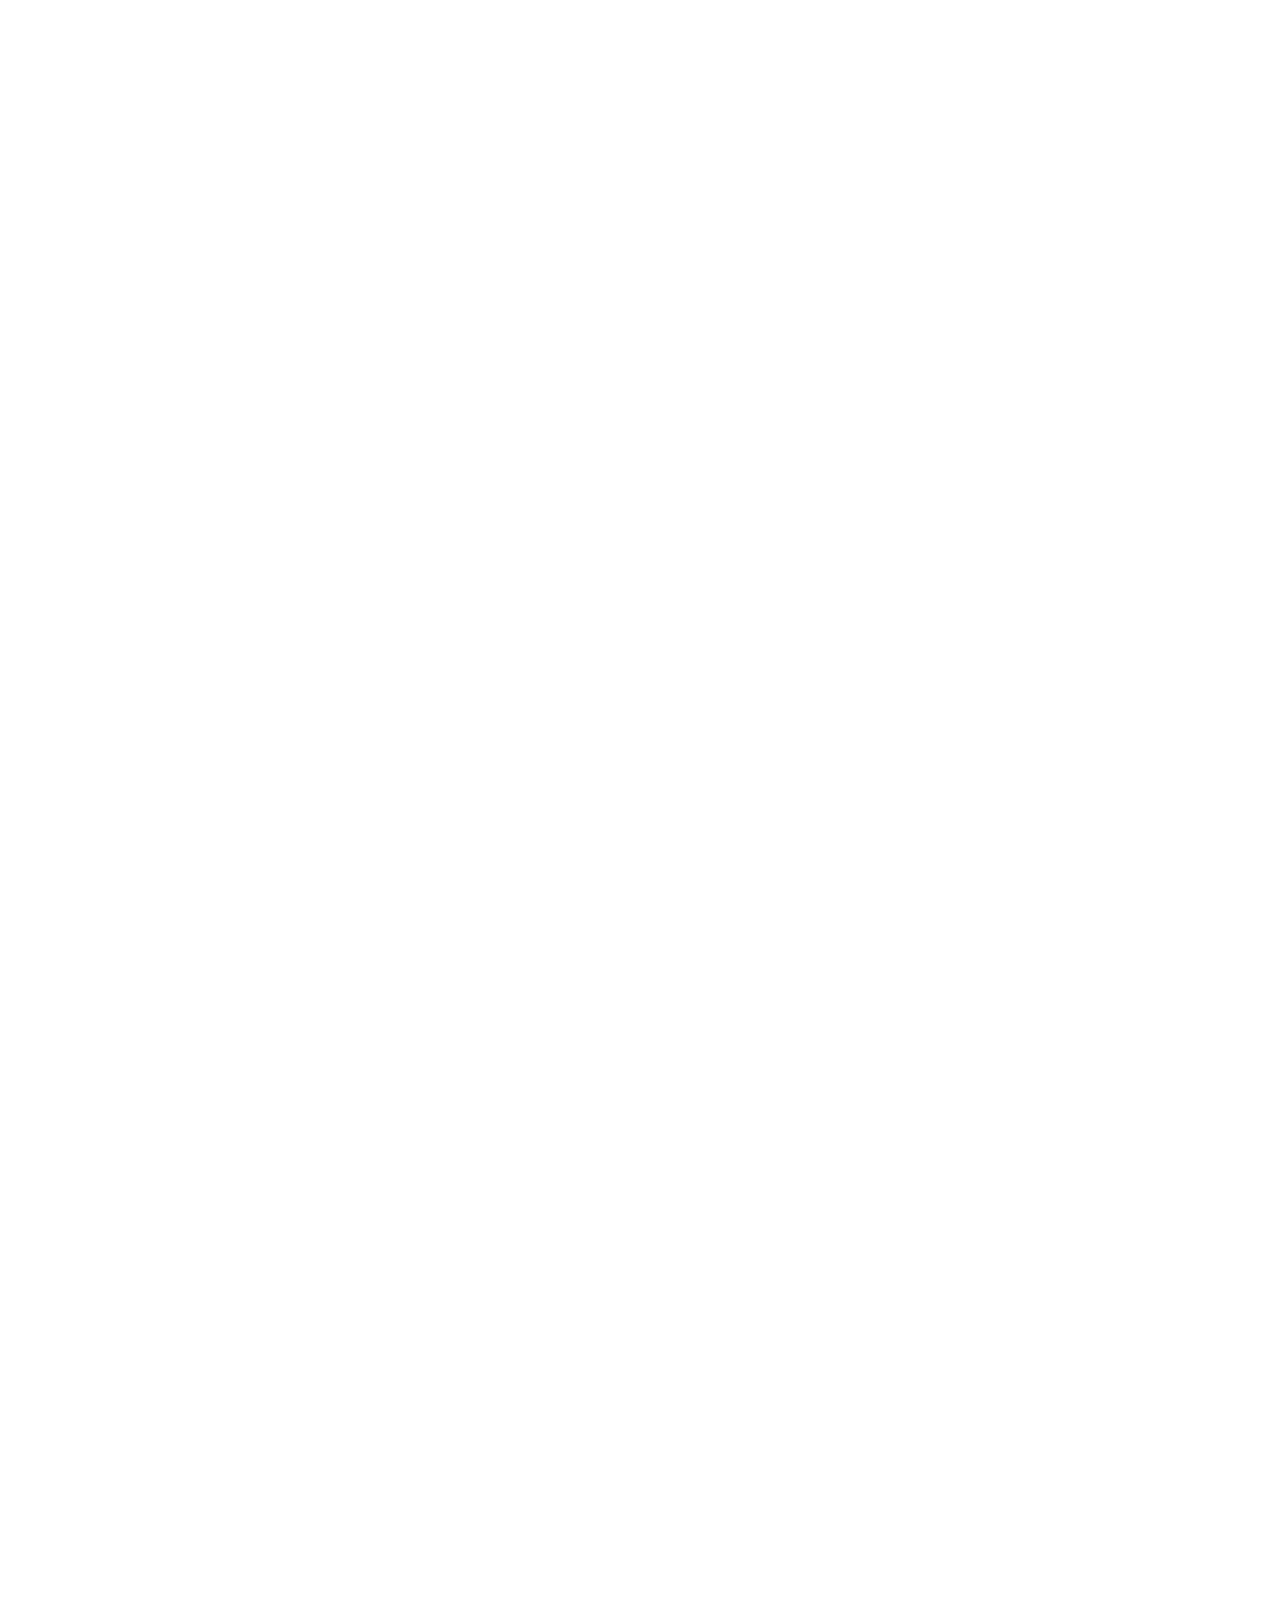
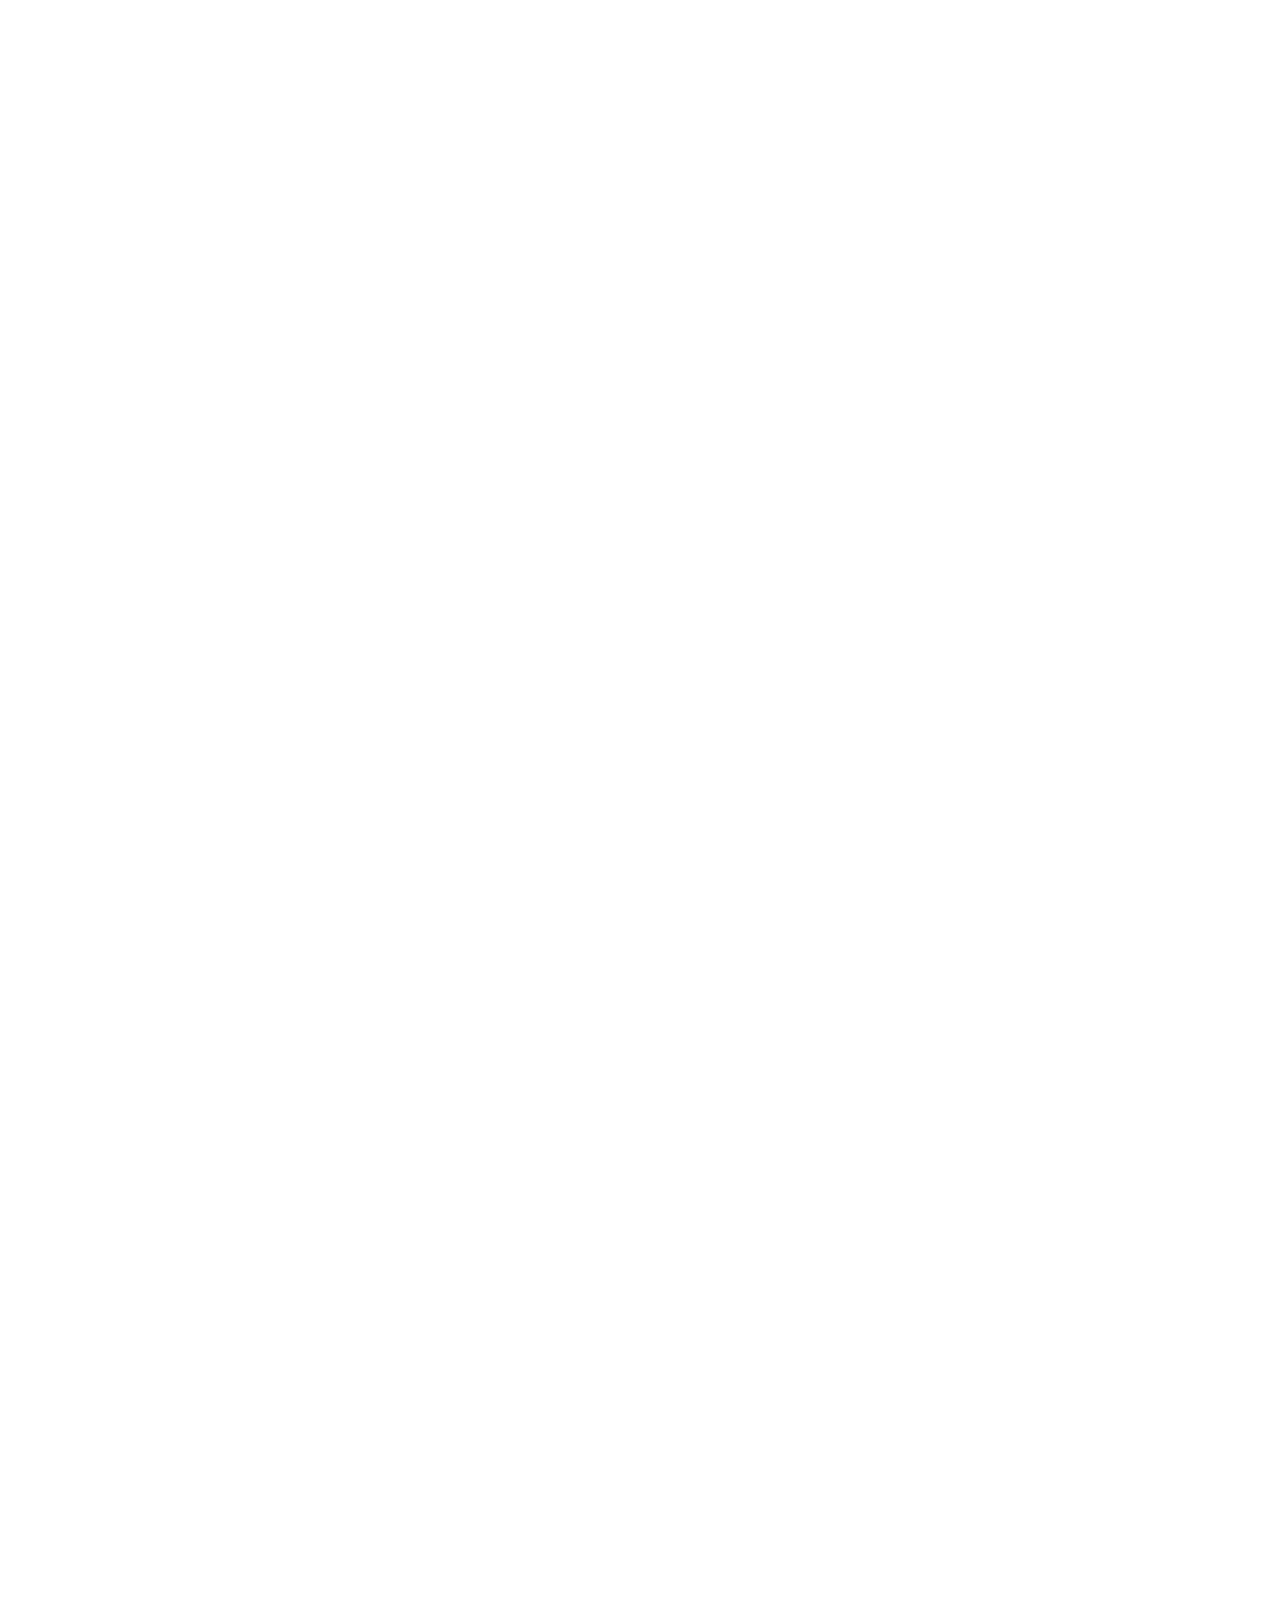
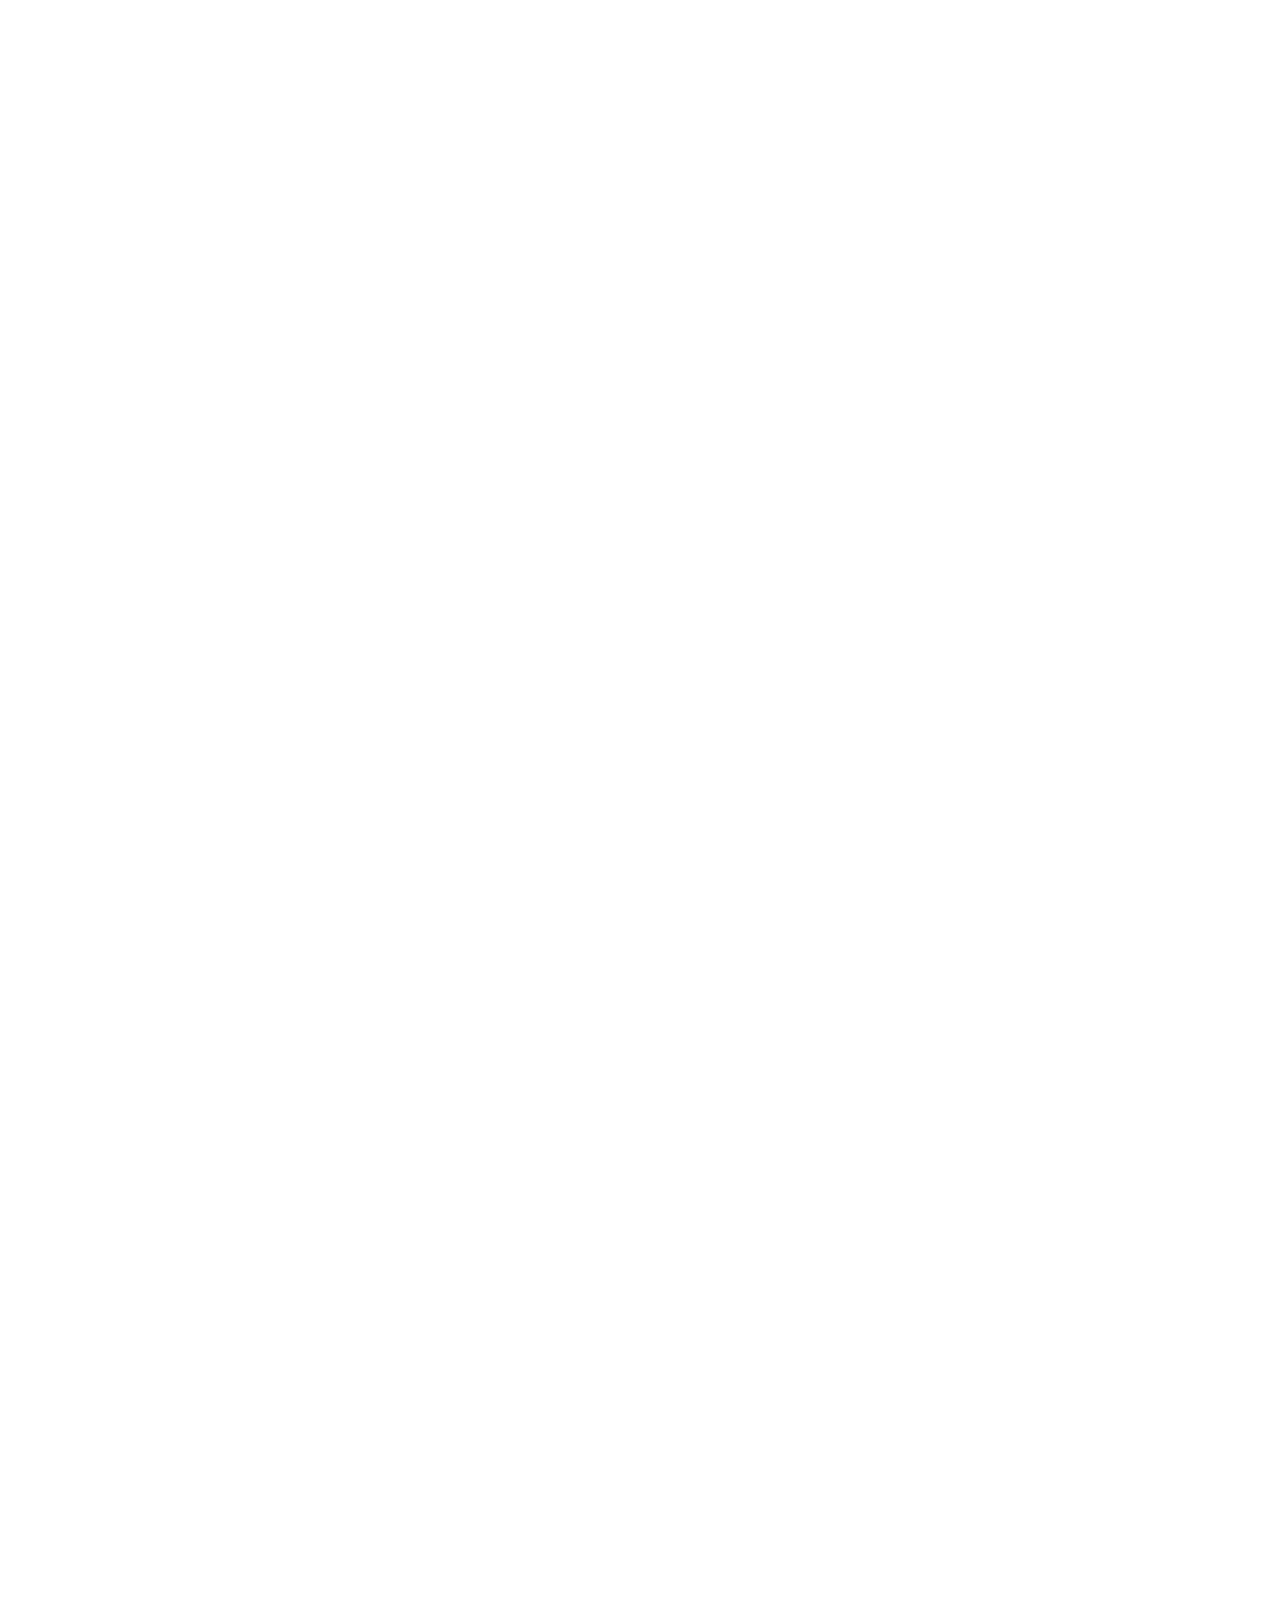
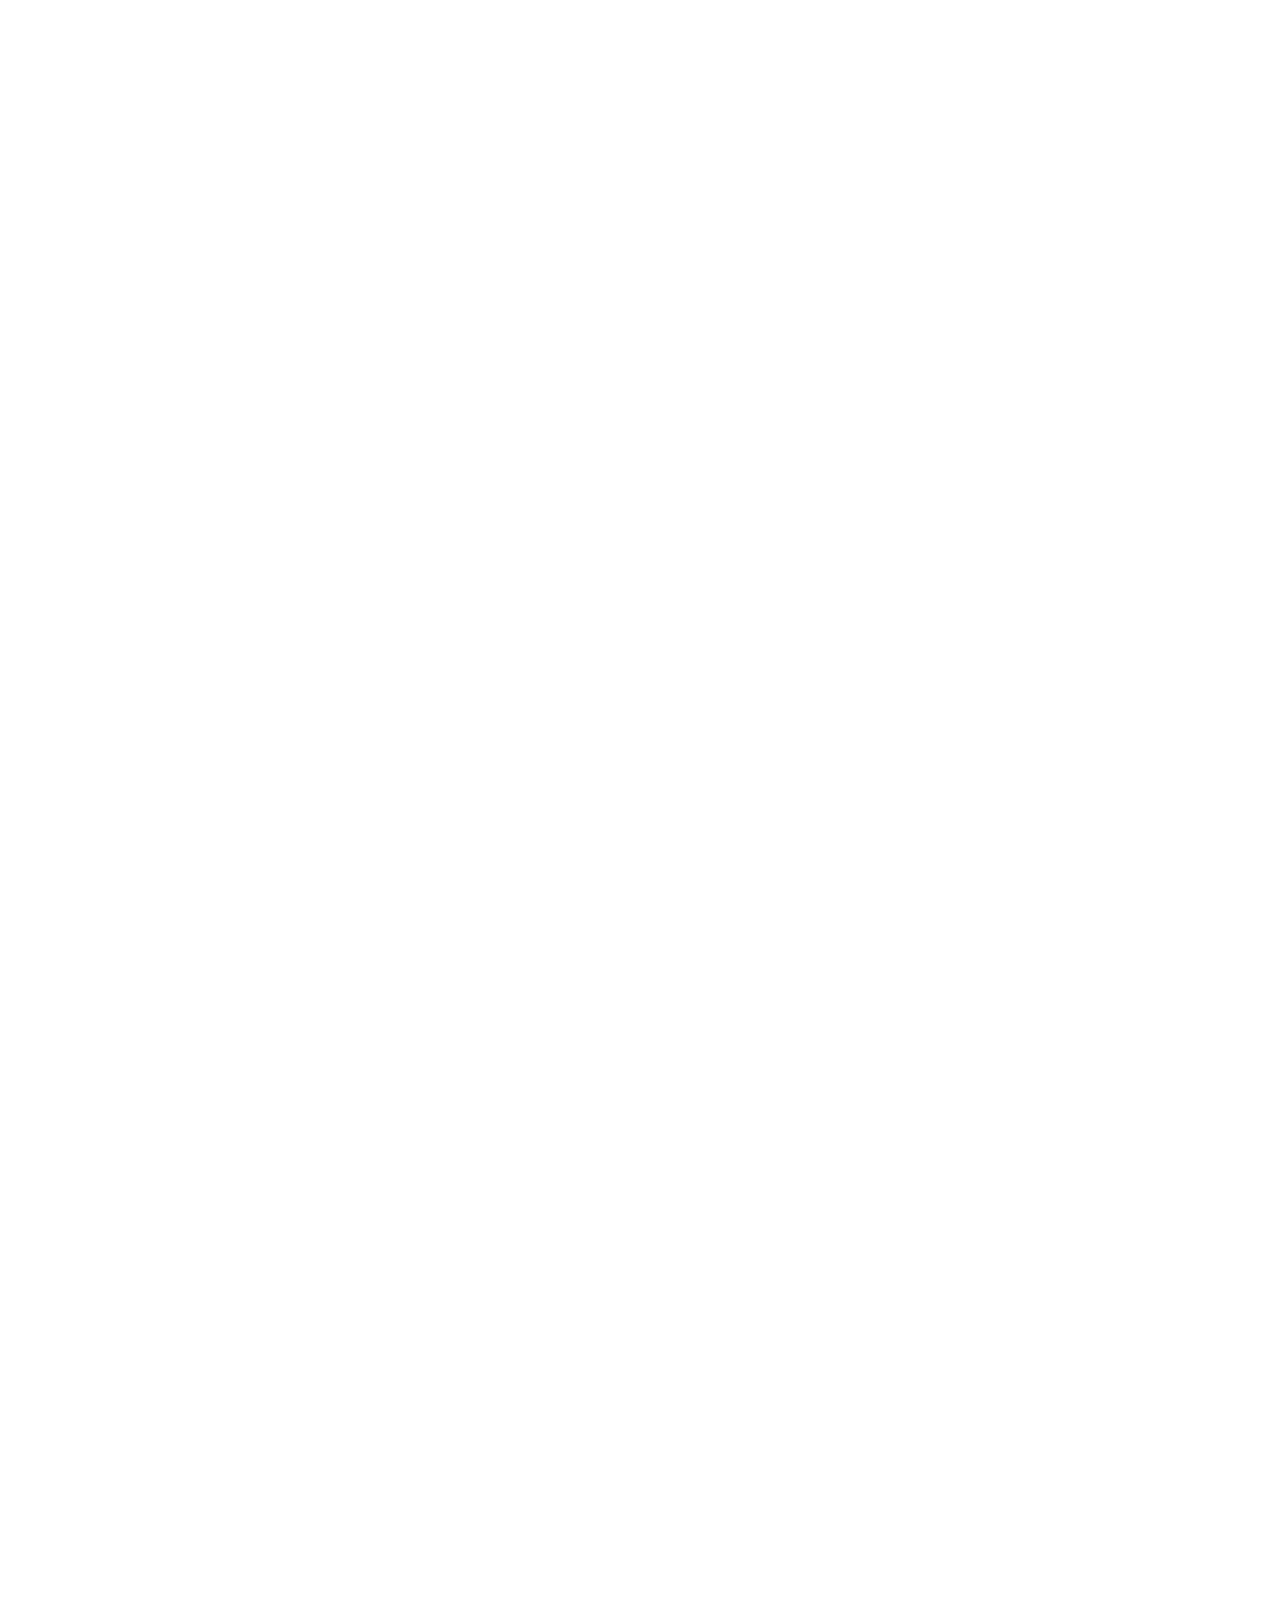
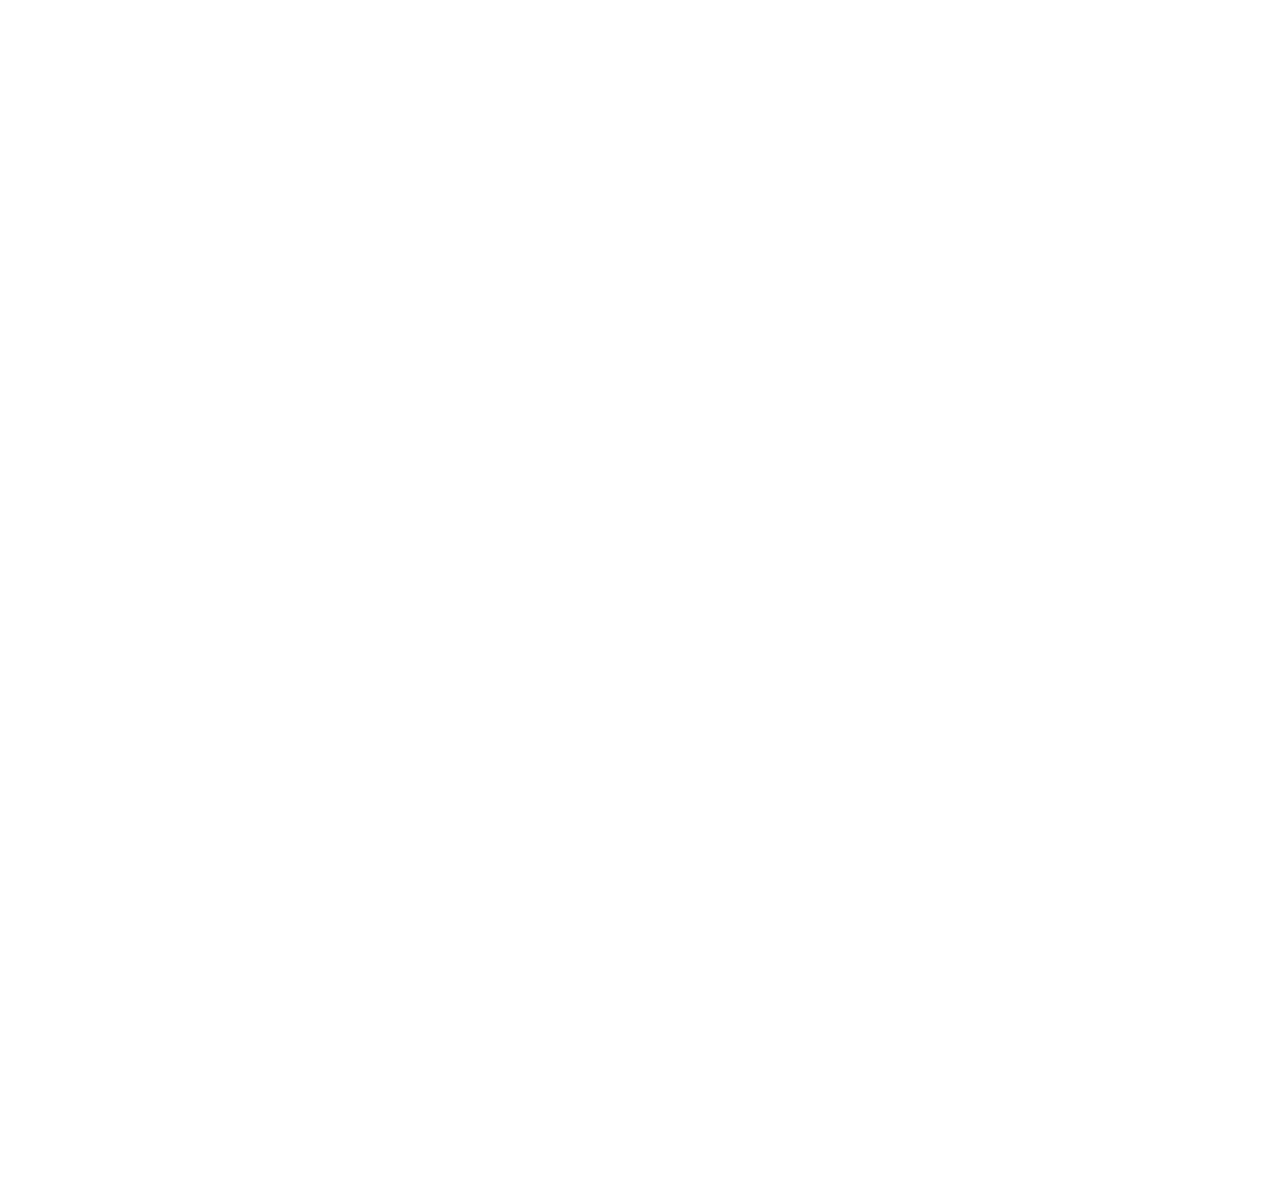
==== commit aa98f496: "audiT" ====
--- a/index.html
+++ b/index.html
@@ -35,7 +35,7 @@
             <li>
                 <ul>
                     <li data-menuanchor="slideProblematiqueBoues"><a href="#slideProblematiqueBoues">Problématique des boues</a>
-                    <li data-menuanchor="slideExpertiseAudi"><a href="#slideExpertiseAudi">Expertise Audi Diagnostic</a>
+                    <li data-menuanchor="slideExpertiseAudi"><a href="#slideExpertiseAudi">Expertise Audit Diagnostic</a>
                     <li data-menuanchor="slideMaitriseOuvrage"><a href="#slideMaitriseOuvrage">Maîtrise d'ouvrage (AMO)</a>
                     <li data-menuanchor="slideEtudesMarche"><a href="#slideEtudesMarche">Études de marché</a>
                     <li data-menuanchor="slideNormalisation"><a href="#slideNormalisation">Normalisation</a>
@@ -106,7 +106,7 @@
         
         <section id="expertise_audi" class="section" data-anchor="slideExpertiseAudi">
             <div  class="large">
-                <h1>Expertise Audi Diagnostic</h1>
+                <h1>Expertise Audit Diagnostic</h1>
 		<ul>
 			<li>Pour permettre l’exploitation, en toute sécurité, des nombreux procédés de séchage, il convient de contenir les dangers potentiels, en conduisant l’analyse des risques et l’évaluation ATEX des différentes zones des installations.
 
@@ -143,20 +143,22 @@
 				<li>Les conditions de digestion : digestion anaérobie mono déchets ou co-digestion de type mésophile, thermophile.
 				<li>La qualité des matériaux pré-séchés ou séchés en vue de leurs utilisations
 				<li>Les garanties de performances demandées :
-				<li><ul>
+				<ul>
            				<li>Capacité globale évaporatoire
            				<li>Capacité spécifique d'évaporation
 					<li>Ratio de re-circulation
 					<li>Critères énergétiques de consommation
 					<li>Résistance mécanique à l'abrasion et à la corrosion
 	   			</ul>
+				
 				<li>Les coûts de fonctionnement en énergie, personnel, entretien et contrôle
 				<li>Les aspects particuliers plus spécifiques aux installations de séchage des boues
-				<li><ul>
+				<ul>
 					<li>Sûreté de fonctionnement
            				<li>Fiabilité et Sécurité des procédés face aux risques ATEX
            				<li>Conditions d'exploitation.
 				</ul>
+				
 			</ul>
                 </ul>
             </div>
--- a/css/styles.css
+++ b/css/styles.css
@@ -122,6 +122,8 @@
     section div h1 {
       font-size: 4rem;
       margin-left: 1rem; }
+    section div a {
+      color: white; }
     section div ul {
       text-align: justify;
       font-size: 1.3rem; }
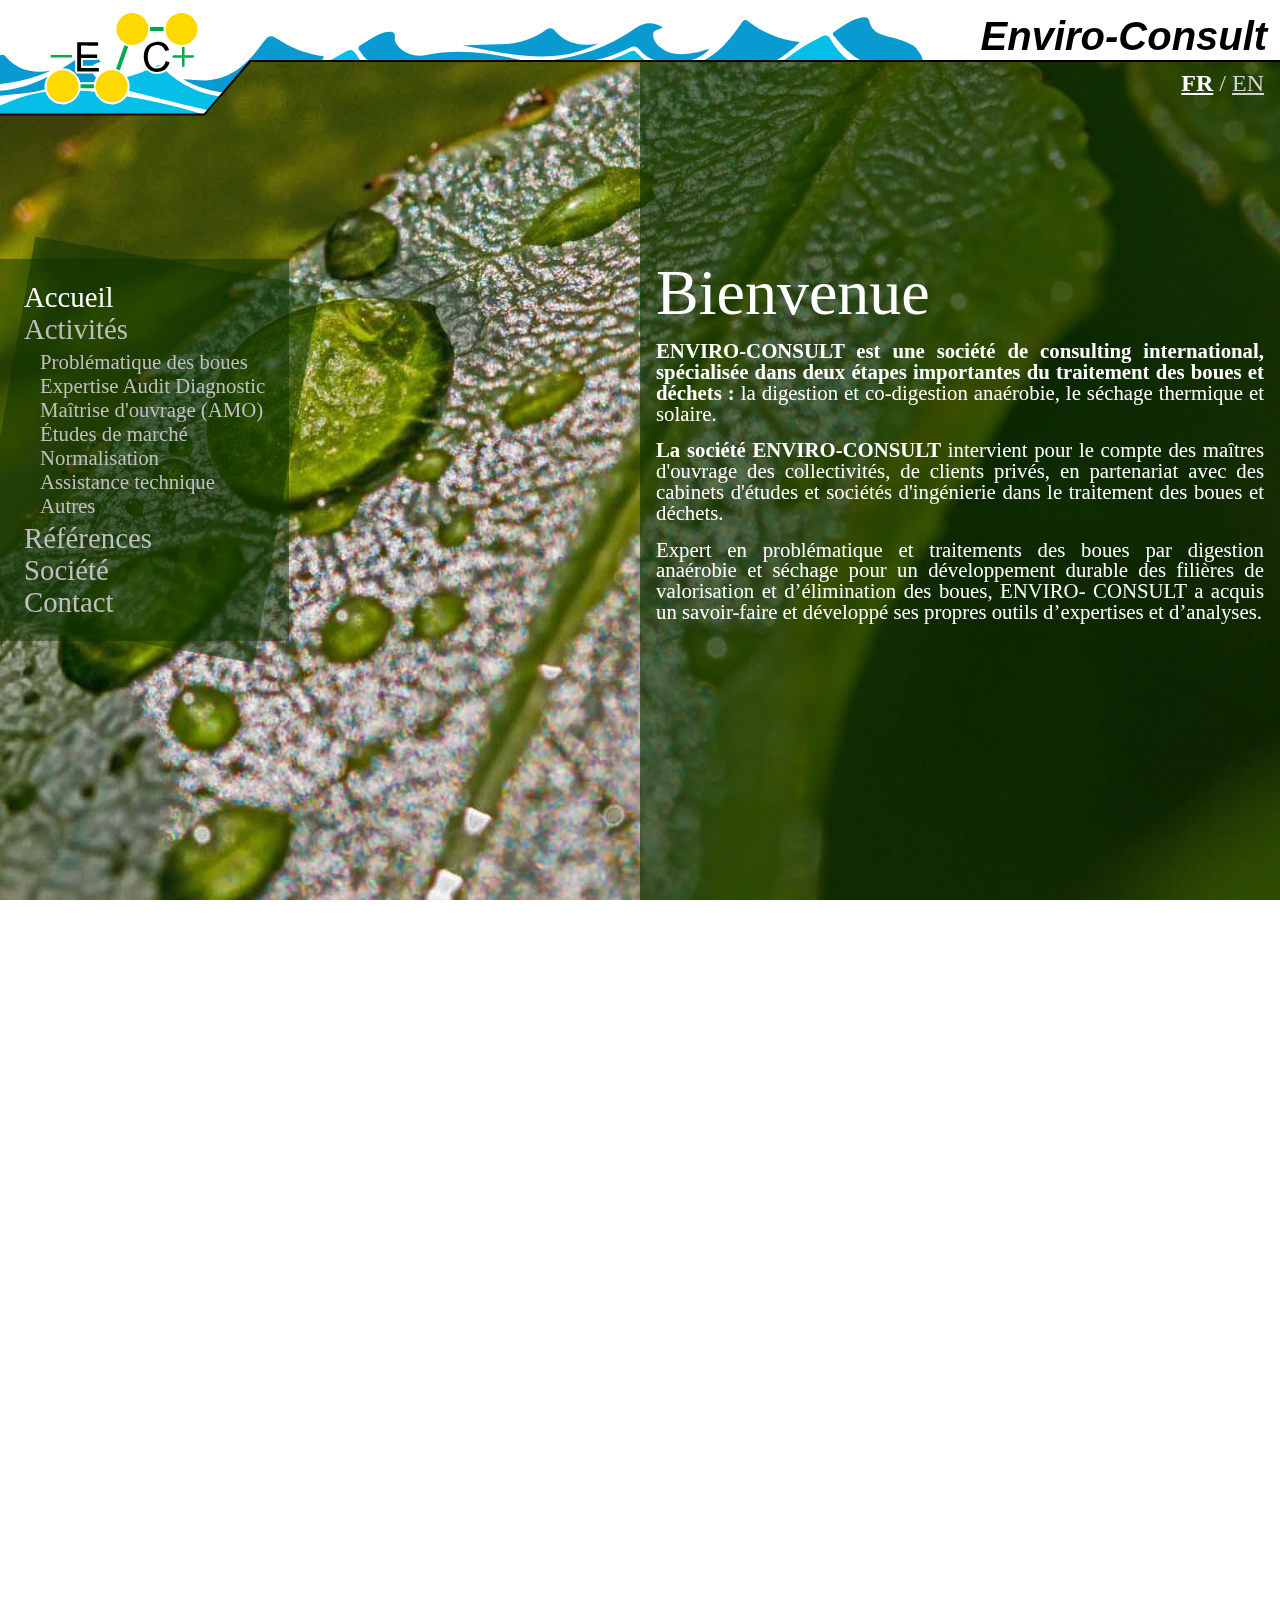
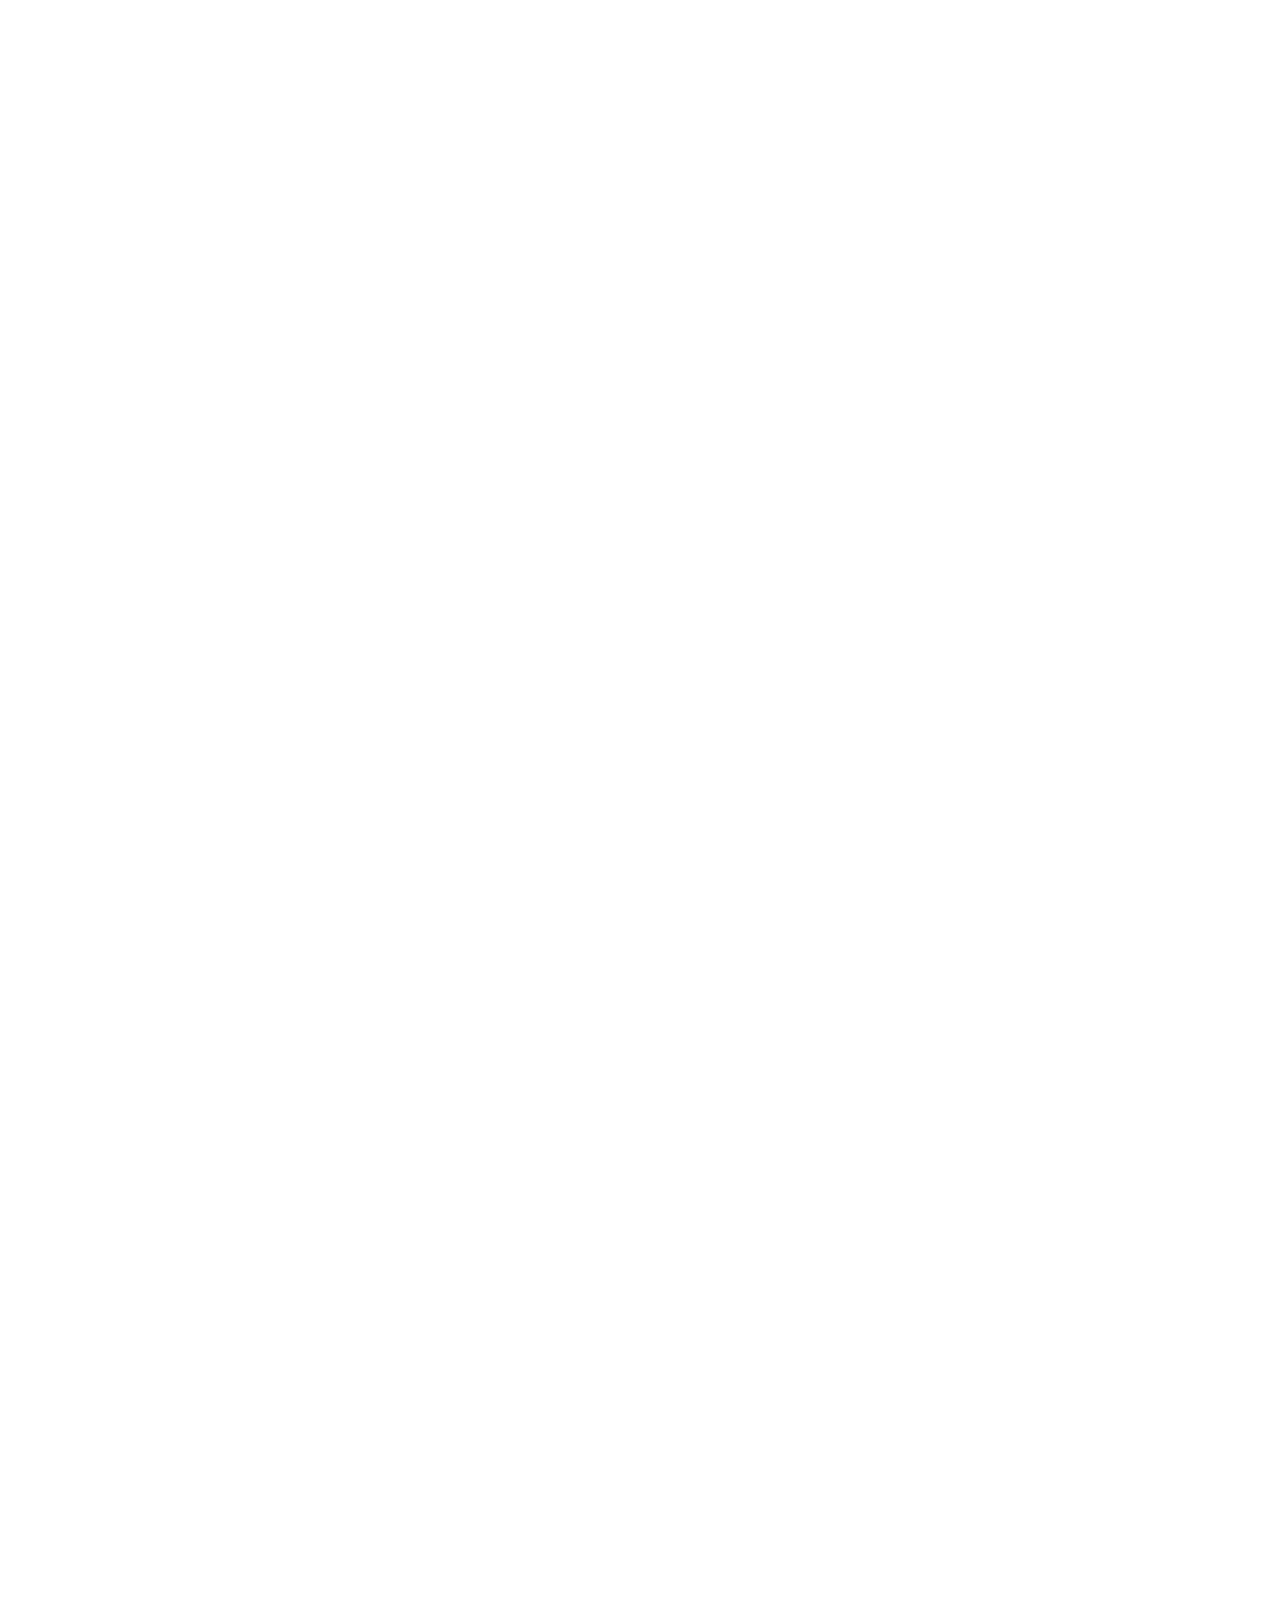
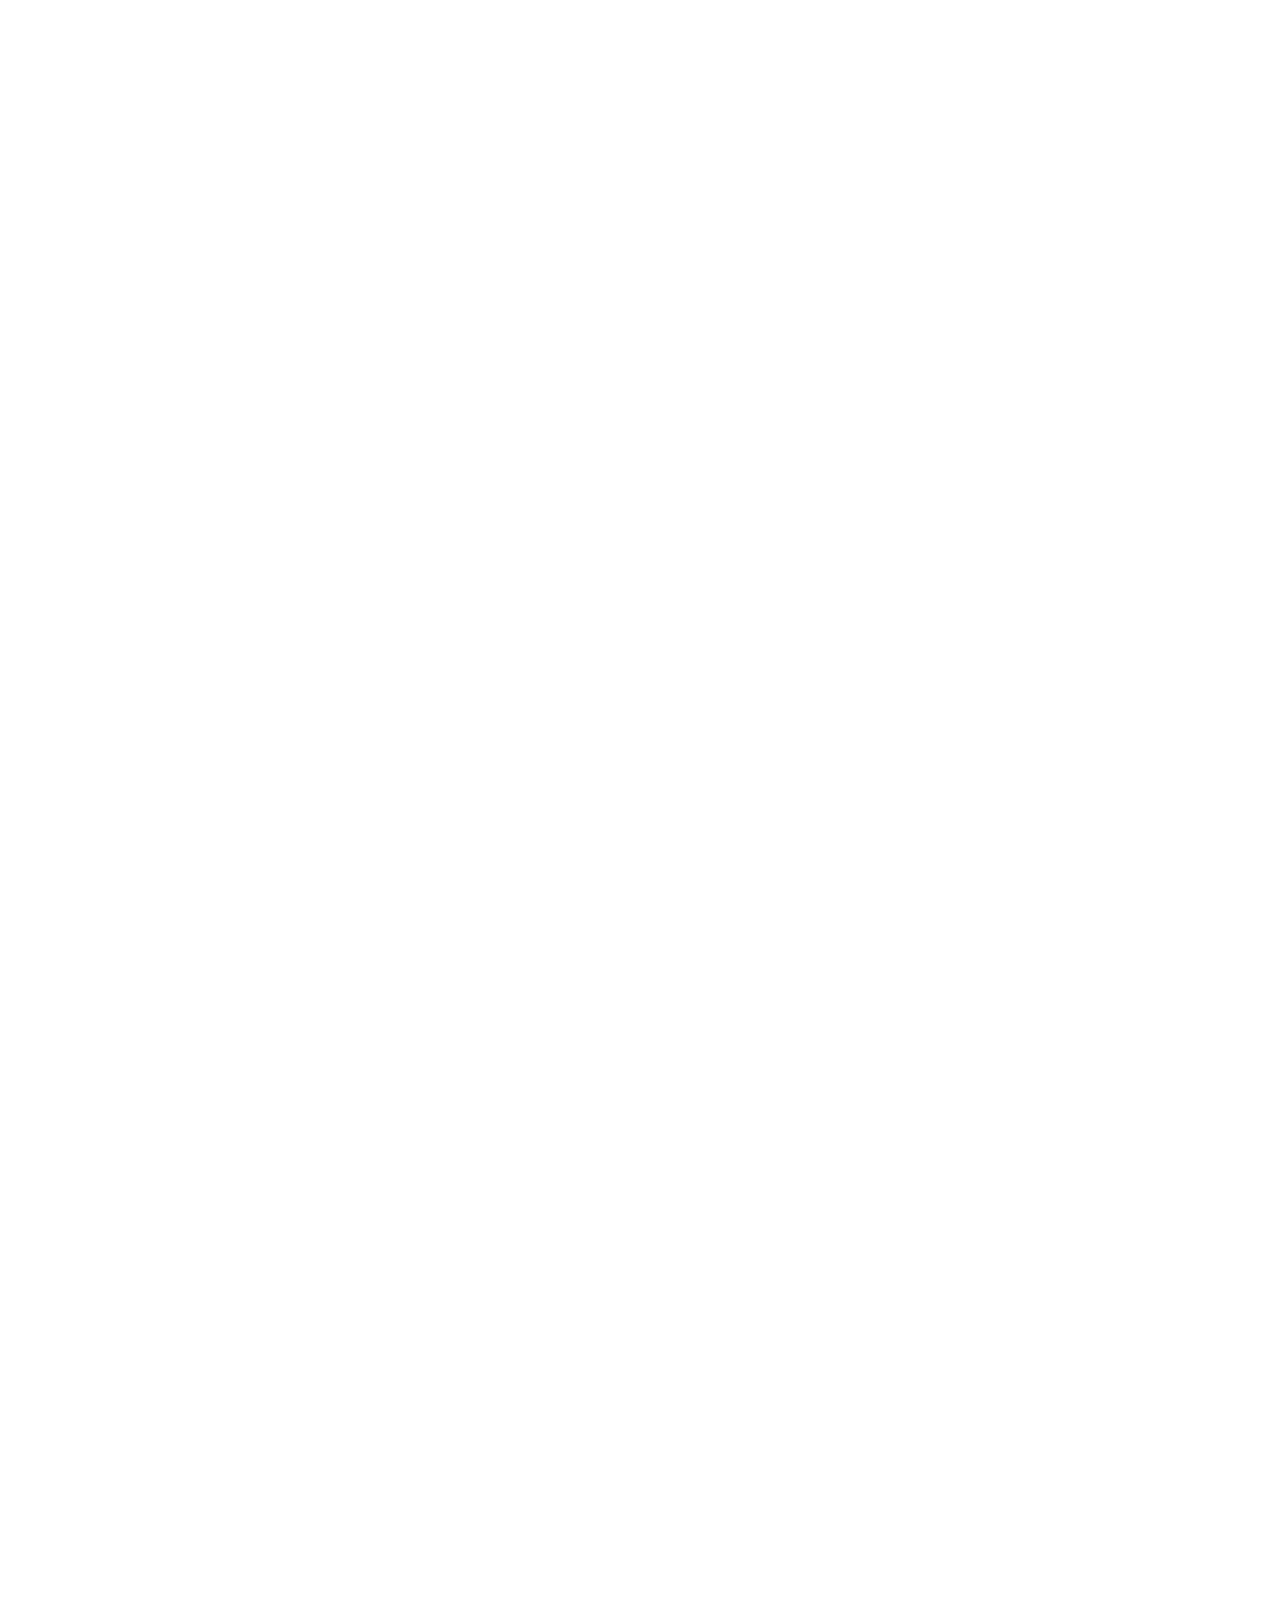
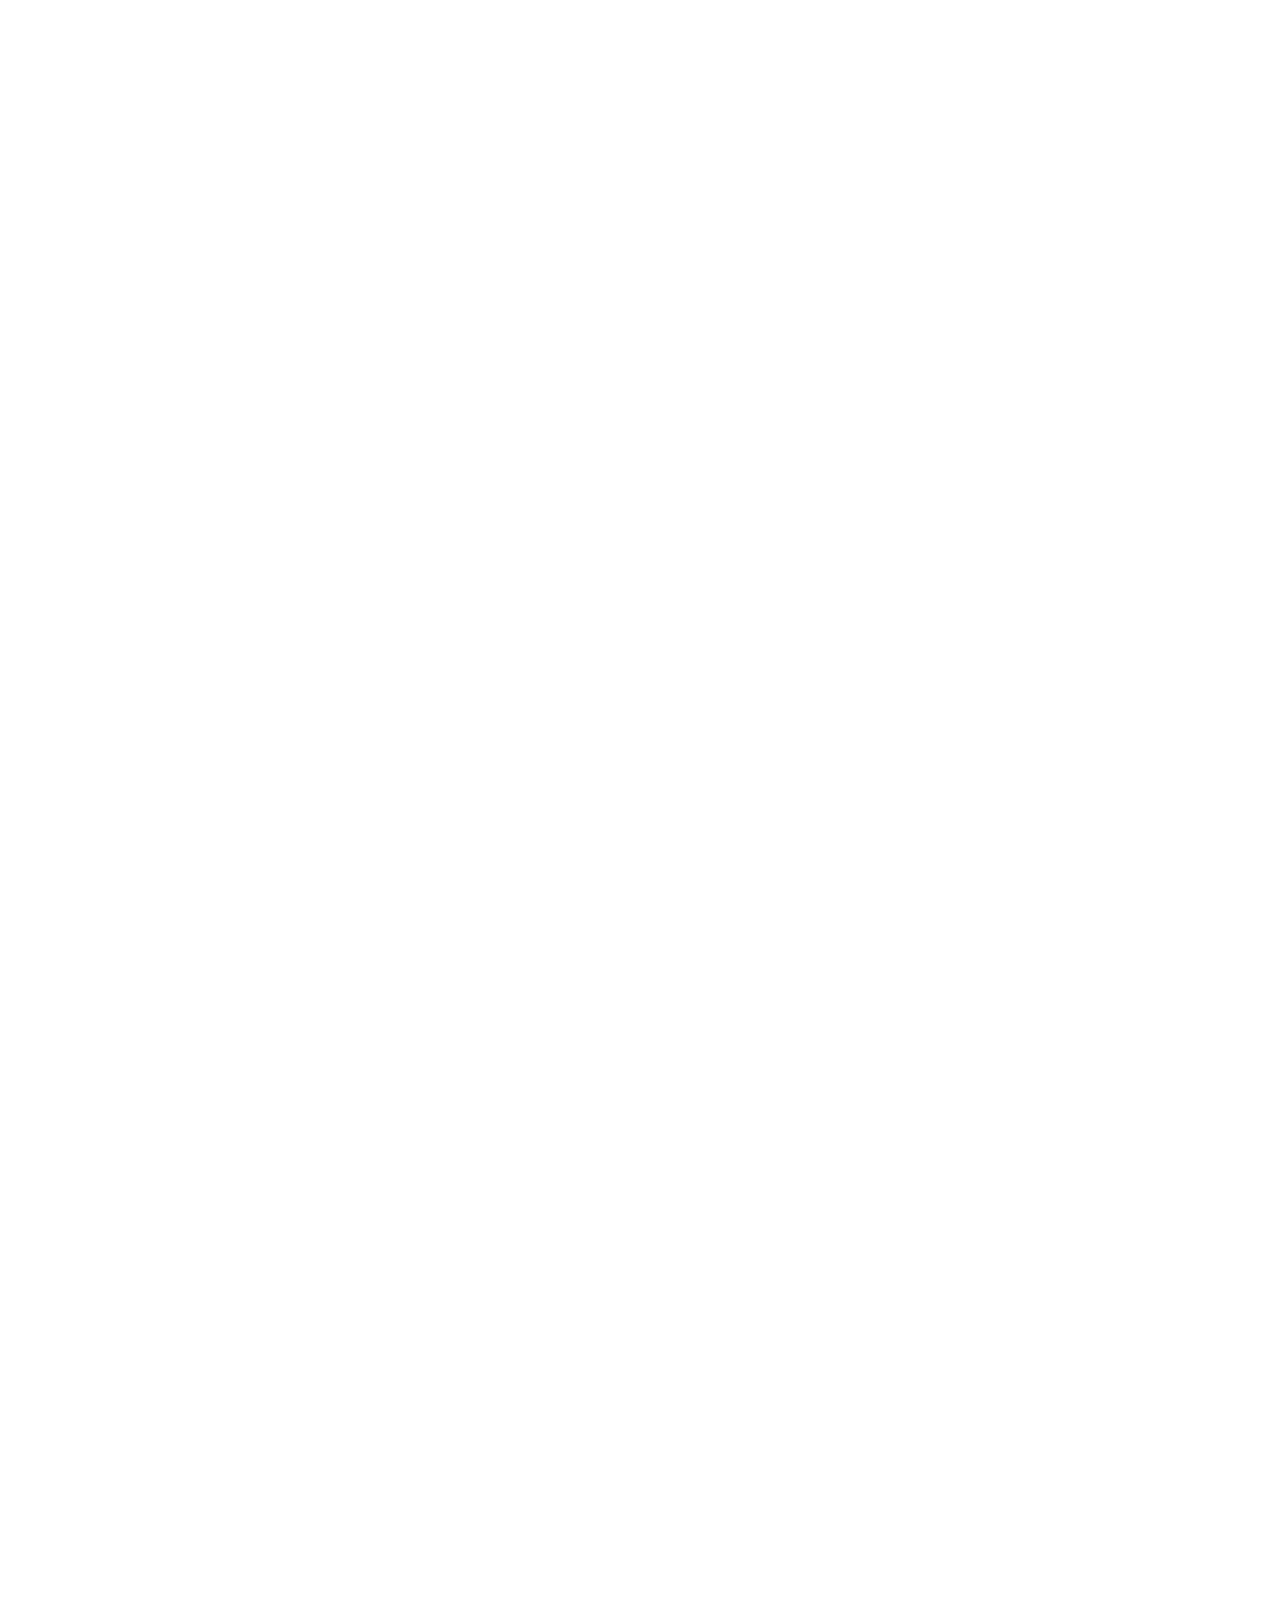
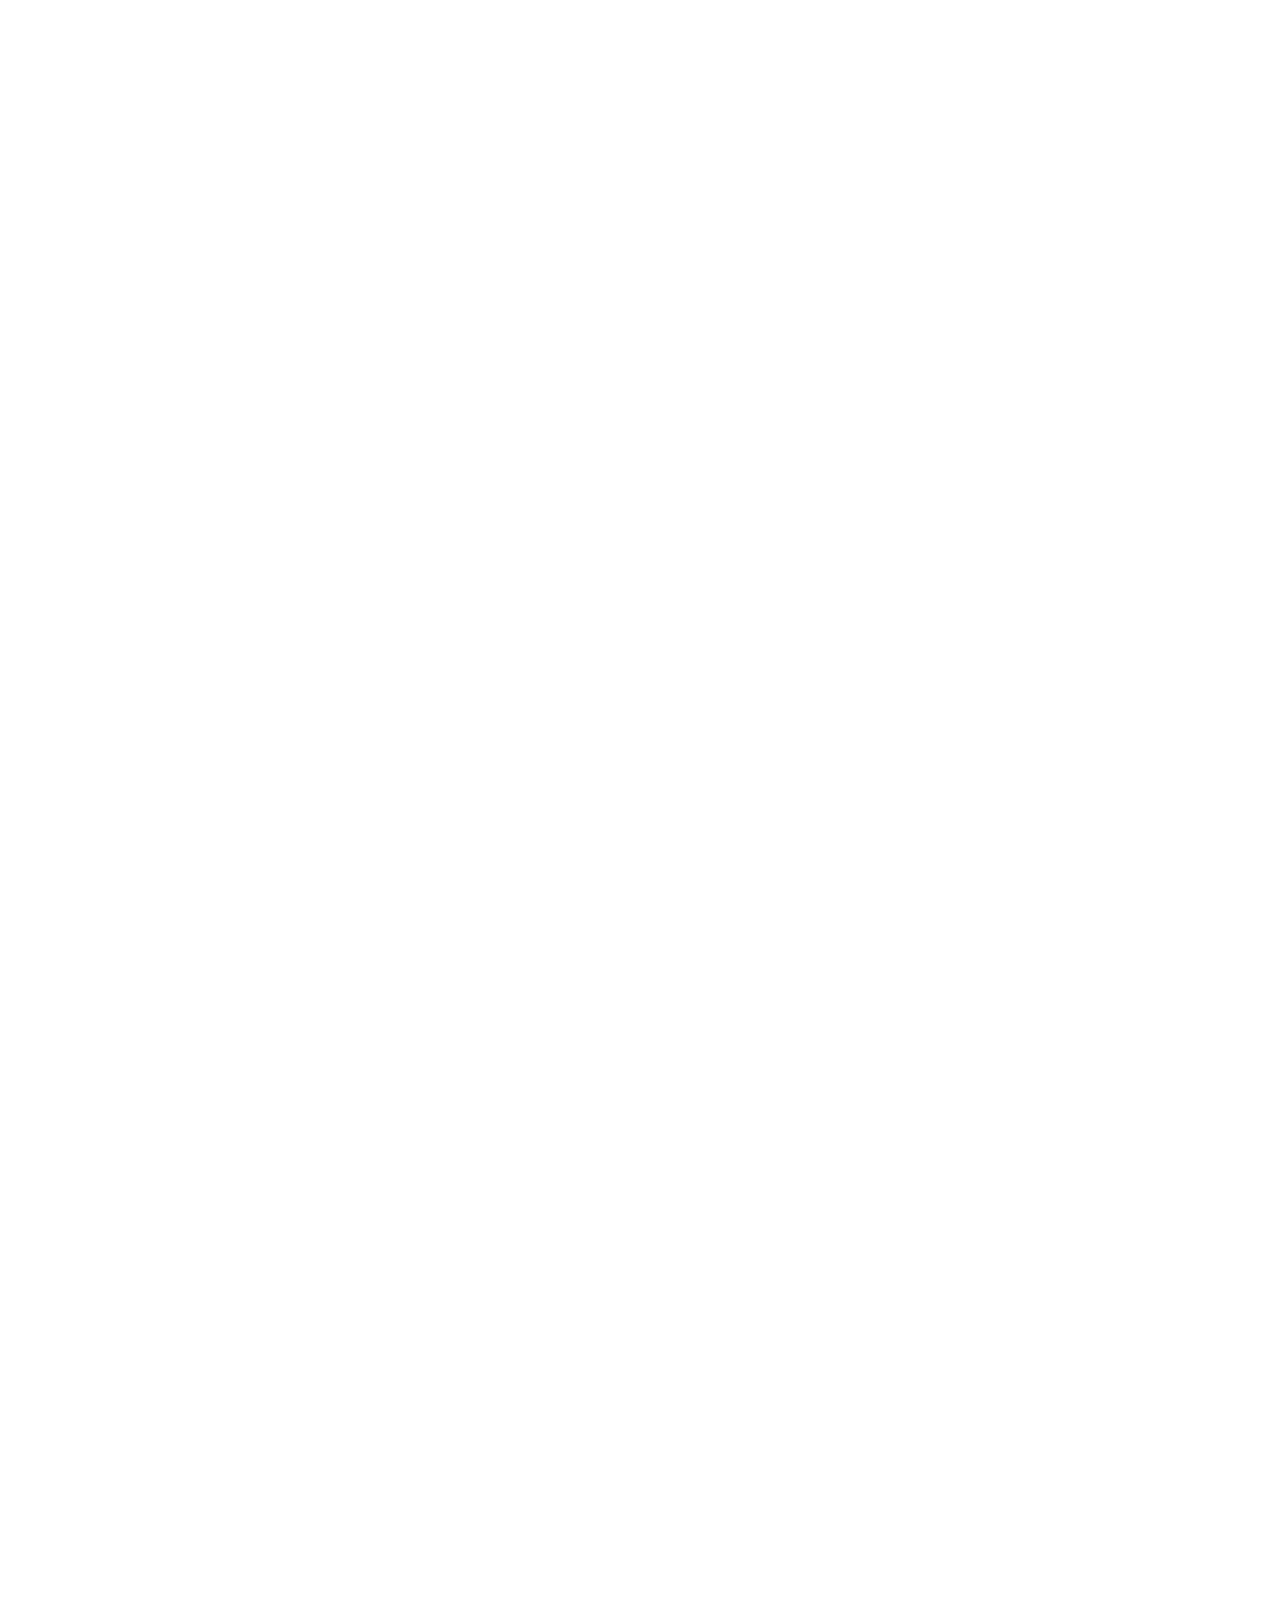
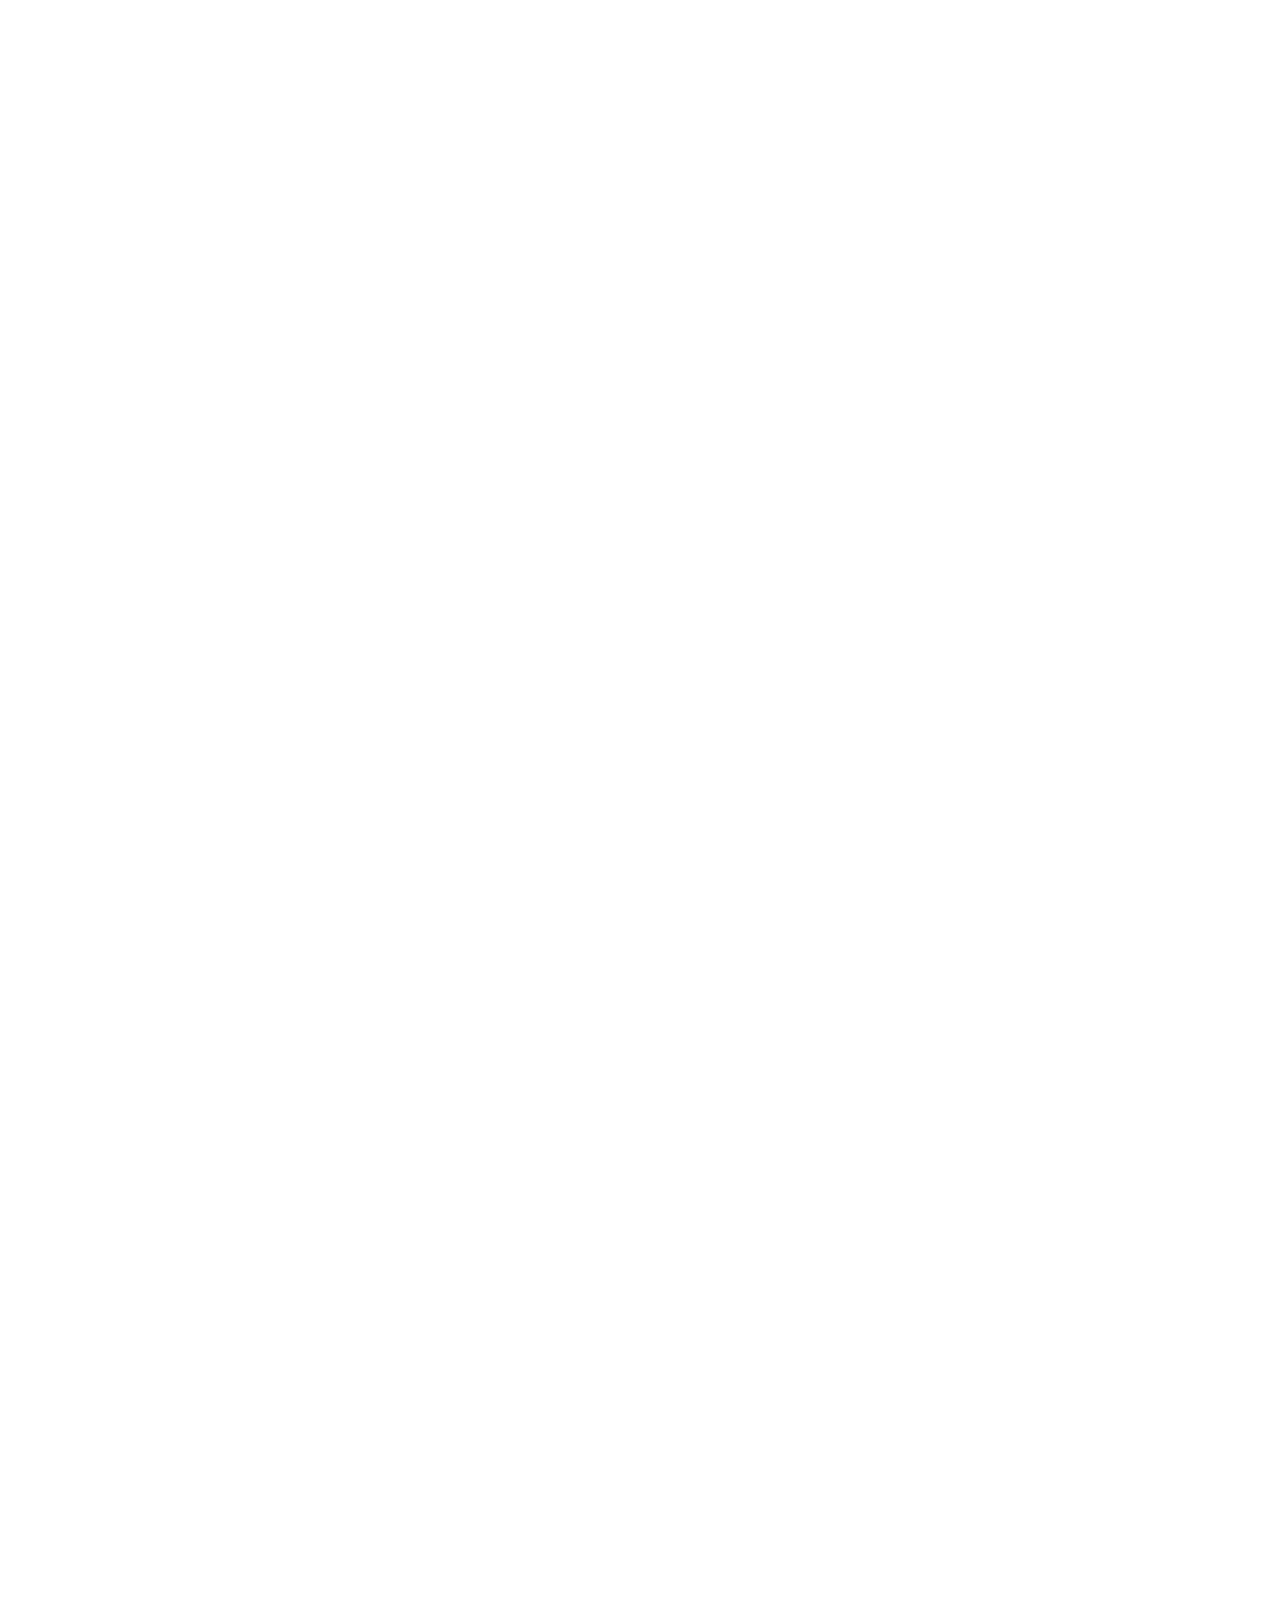
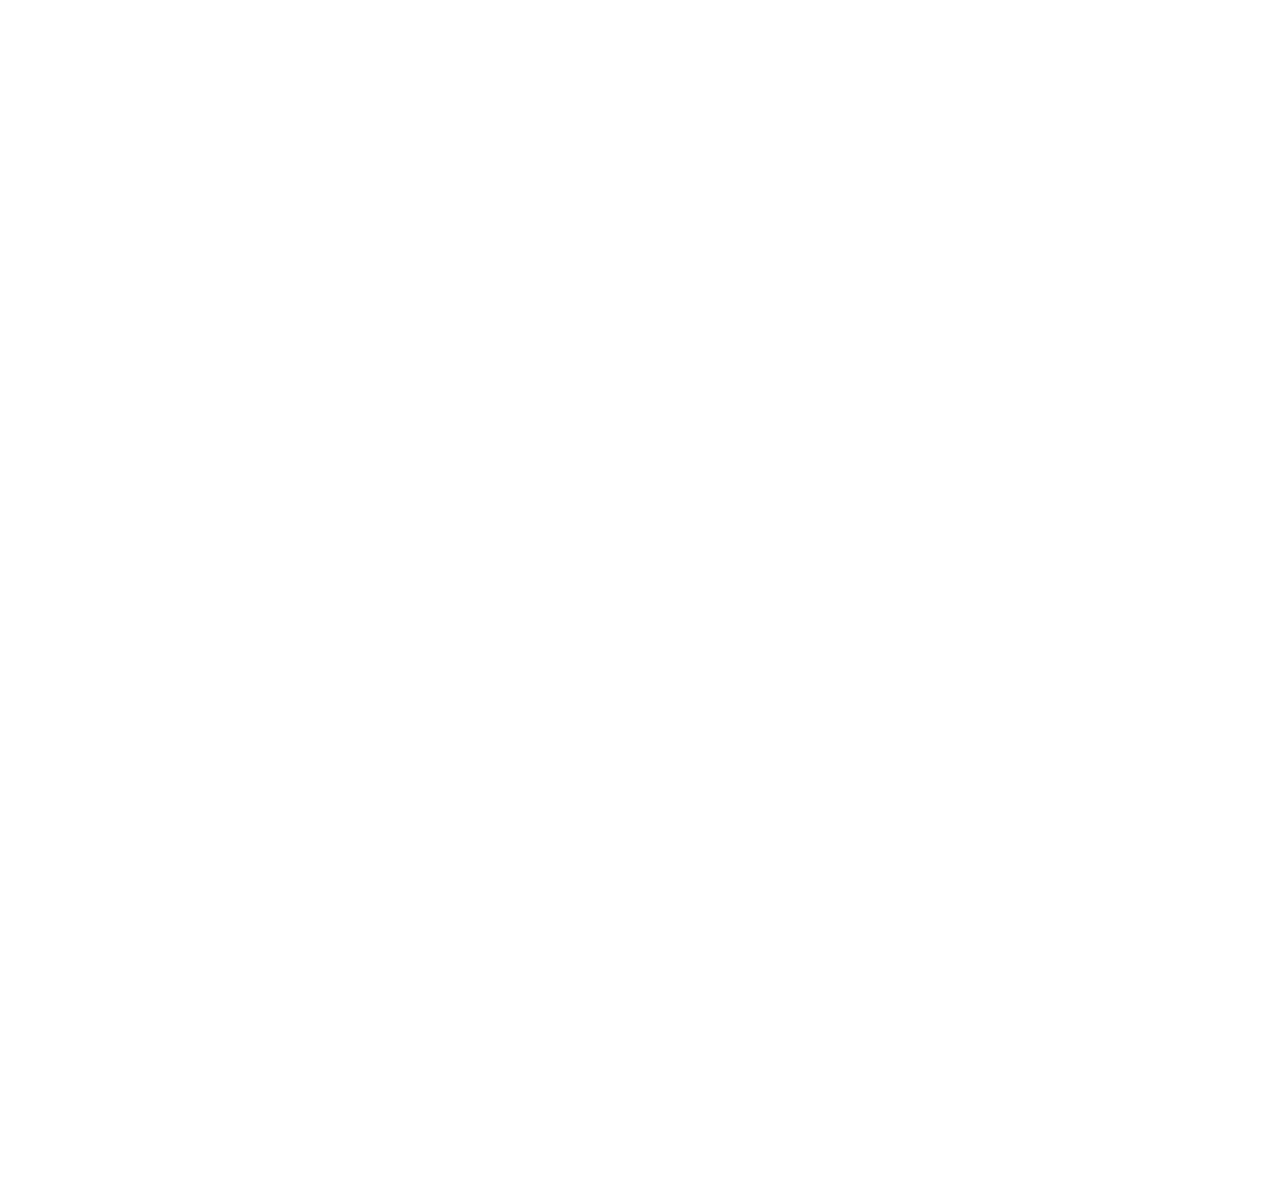
==== commit a07d2bab: "1page" ====
--- a/index.html
+++ b/index.html
@@ -55,12 +55,13 @@
             <div>
                 <h1>Bienvenue</h1>
                 <ul>
-			<li><b>Enviro Consult est une société de consulting international, spécialisée dans deux étapes importantes du traitement des boues et déchets</b> :  la digestion et co-digestion anaérobie et le séchage thermique et solaire.
-
-			<li><b>La société ENVIRO-CONSULT</b> intervient pour le compte de maîtres d' ouvrage et des grandes collectivité, de clients privés, des cabinets d' études et société d'ingénierie dans le traitement des boues et déchets.
+			<li><b>ENVIRO-CONSULT est une société de consulting international, spécialisée dans deux étapes importantes du traitement des boues et déchets : </b>la digestion et co-digestion anaérobie, le séchage thermique et solaire.
+
+			<li><b>La société ENVIRO-CONSULT</b> intervient pour le compte des maîtres d'ouvrage des collectivités, de clients privés, en partenariat avec des cabinets d'études et sociétés d'ingénierie dans le traitement des boues et déchets.
                     
-			<li><b>Expert en problématique et traitements des boues par digestion anaérobie et séchage thermique</b> pour un développement durable des filières de valorisation et d'élimination des boues,
-                    Enviro Consult a acquis un savoir-faire et développé ses propores outils d'expertise et d'analyses.
+			<li>Expert en problématique et traitements des boues par digestion anaérobie et séchage pour un
+				développement durable des filières de valorisation et d’élimination des boues, ENVIRO-
+				CONSULT a acquis un savoir-faire et développé ses propres outils d’expertises et d’analyses.
                 </ul>
             </div>
         </section>
@@ -77,7 +78,7 @@
 
 			<li><b>Les études de marché en traitement des boues</b> par digestion anaérobie et des procédés de séchage pour les co-produits et les boues, les procédés en concurrence.
 
-			<li><b>Autres missions</b> : communication, formation professionnelle. Interventions dans le traitement des eaux usées et conséquences sur le choix des procédés de digestion et de séchage
+			<li><b>Autres missions</b> : communication, formation professionnelle. Interventions dans le traitement des eaux usées et conséquences sur le choix des procédés de digestion et de séchage.
                 </ul>
             </div>
         </section>
@@ -166,7 +167,7 @@
         
         <section id="etudes_marche" class="section" data-anchor="slideEtudesMarche">
             <div>
-                <h1>Études de marché en traitement et sèchage</h1>
+                <h1>Études de marché en traitement et séchage</h1>
 		<ul>
 			<li>ENVIRO-CONSULT, présent dans de nombreux pays européens, conduit depuis sa création, à la demande de clients privés, des études de marché sur le développement du séchage de boues urbaines et industrielles et sur les technologies en compétition.
 
@@ -341,6 +342,8 @@
             <div>
                 <h1>Contact</h1>
                 <ul>
+					<li>ENVIRO-CONSULT est situé au Nord-Est de la ville de Mulhouse à proximité de l’Allemagne, à 25
+						Km de la Suisse et de l’aéroport Bâle-Mulhouse.
                     <li>Email : <a href="mailto:contact@enviro-consult.fr">contact@enviro-consult.fr</a>
                             
                     <li>Tél : <a href="tel:+330389535471">+33 (0)3 89 53 54 71</a>
@@ -349,15 +352,16 @@
 
                     <li>9, rue des jasmins
                     F - 68110 - ILLZACH
+					<li>Pour tous renseignements, veuillez remplir le formulaire ci-dessous :
                 </ul>
                 <form action="send_form.php" method="post">
                     <table>
                         <tr>
-                            <th>Nom:
+                            <th>Nom de la compagnie:
                             <th><input type="text" name="nom">
                         </tr>
                         <tr>
-                            <th>Prénom:
+                            <th>Nom, Prénom:
                             <th><input type="text" name="prenom">
                         </tr>
                         <tr>
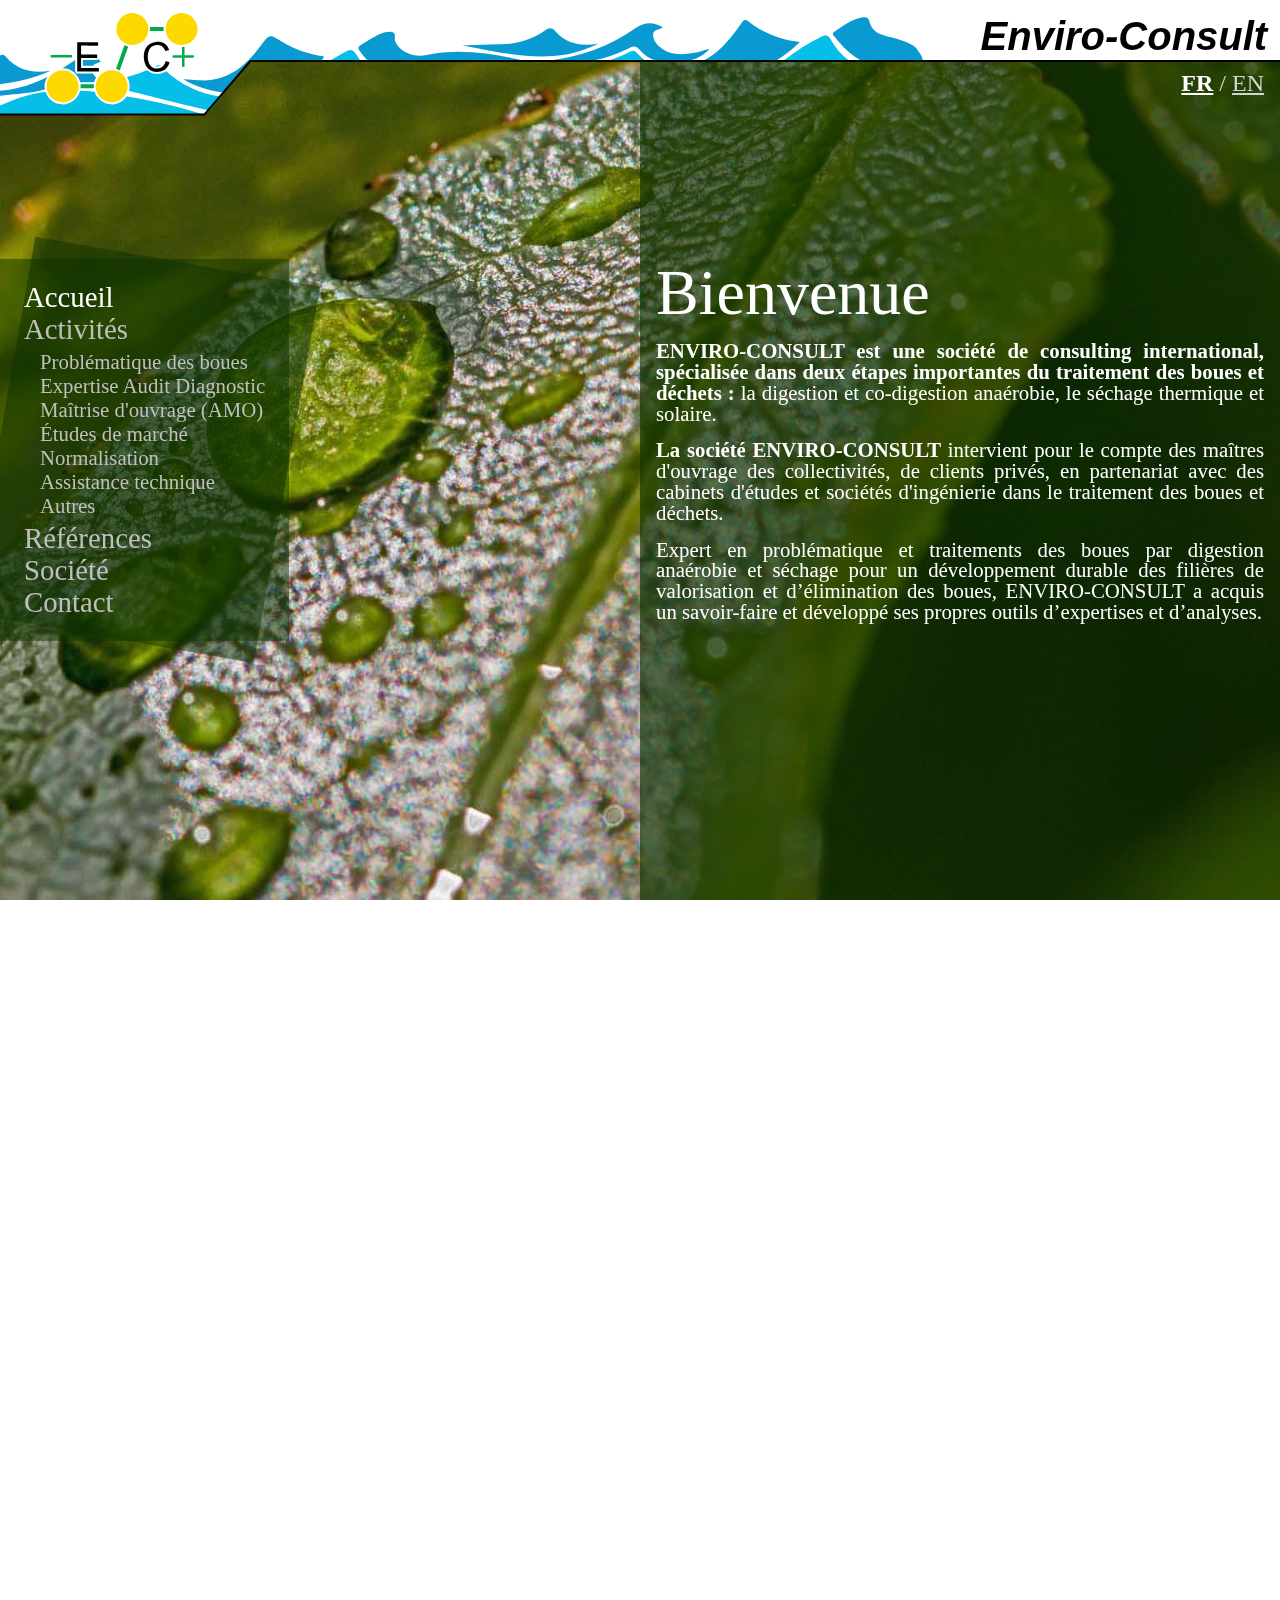
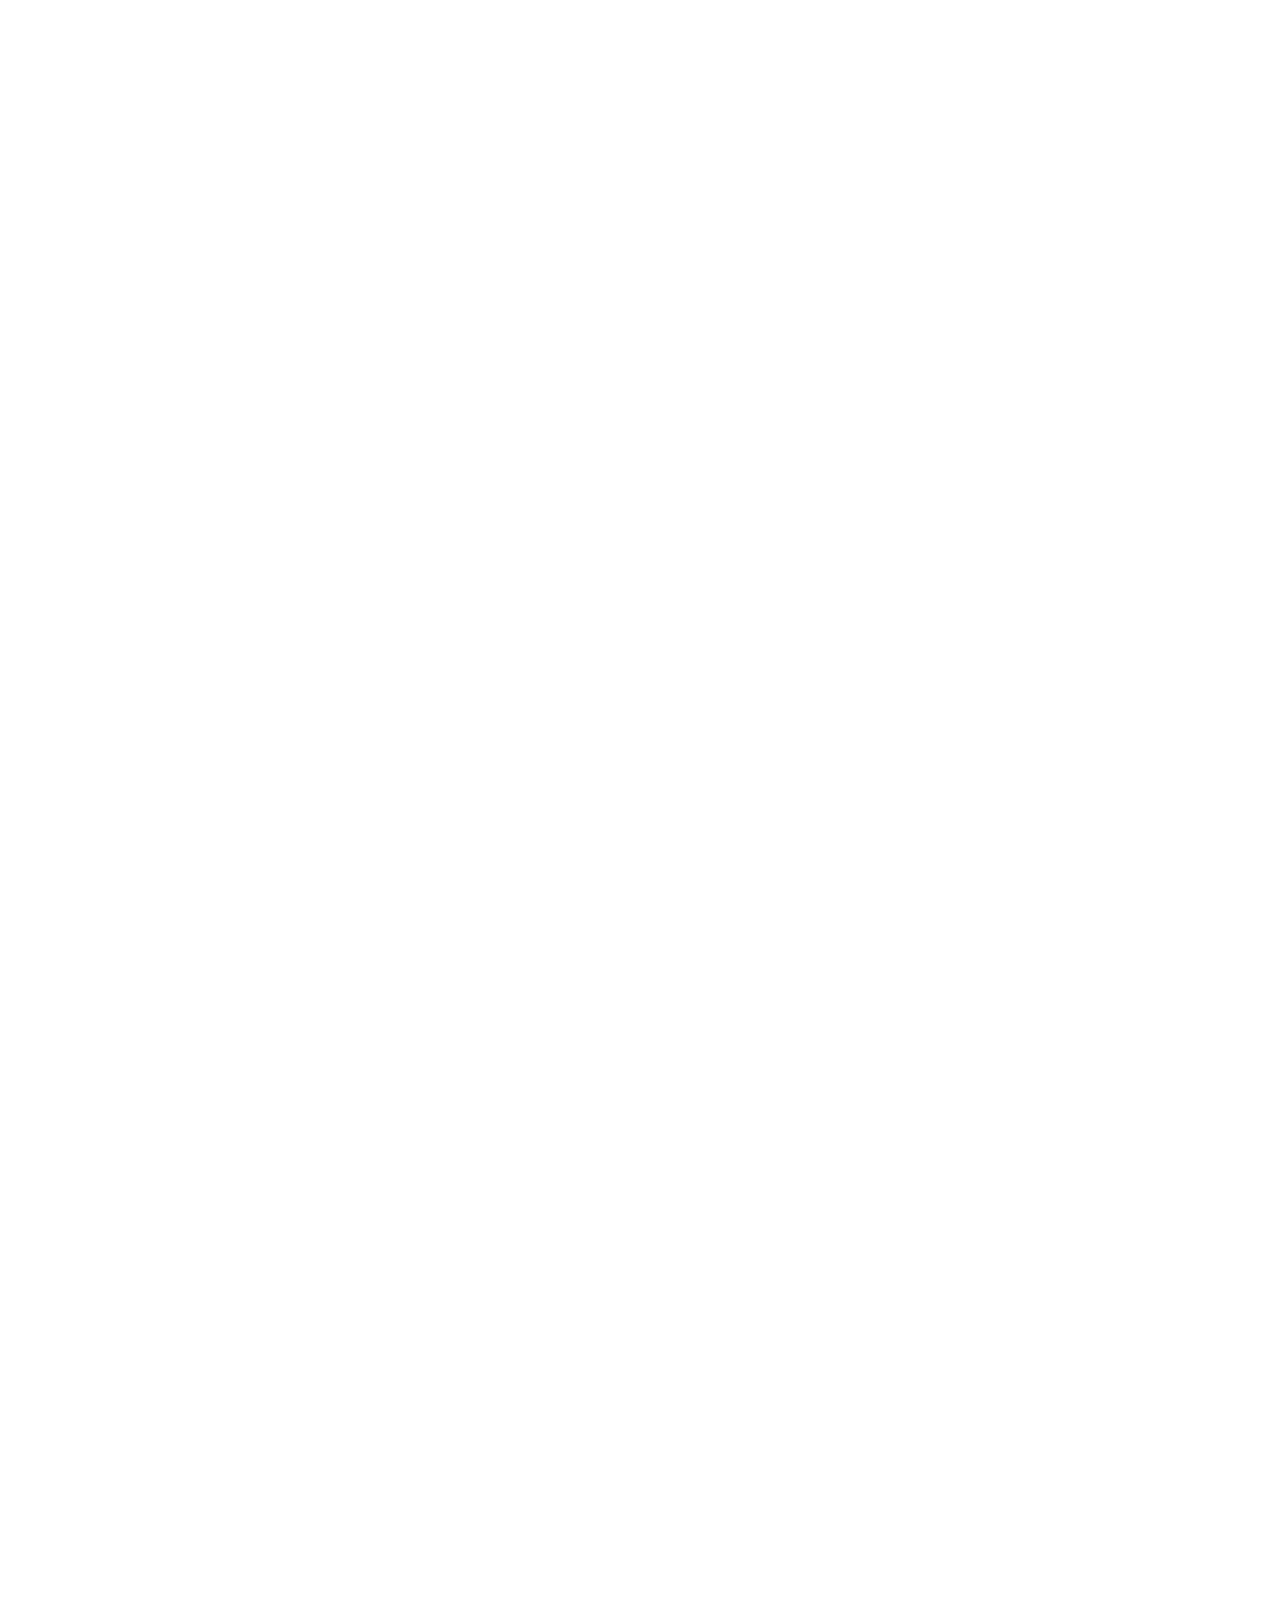
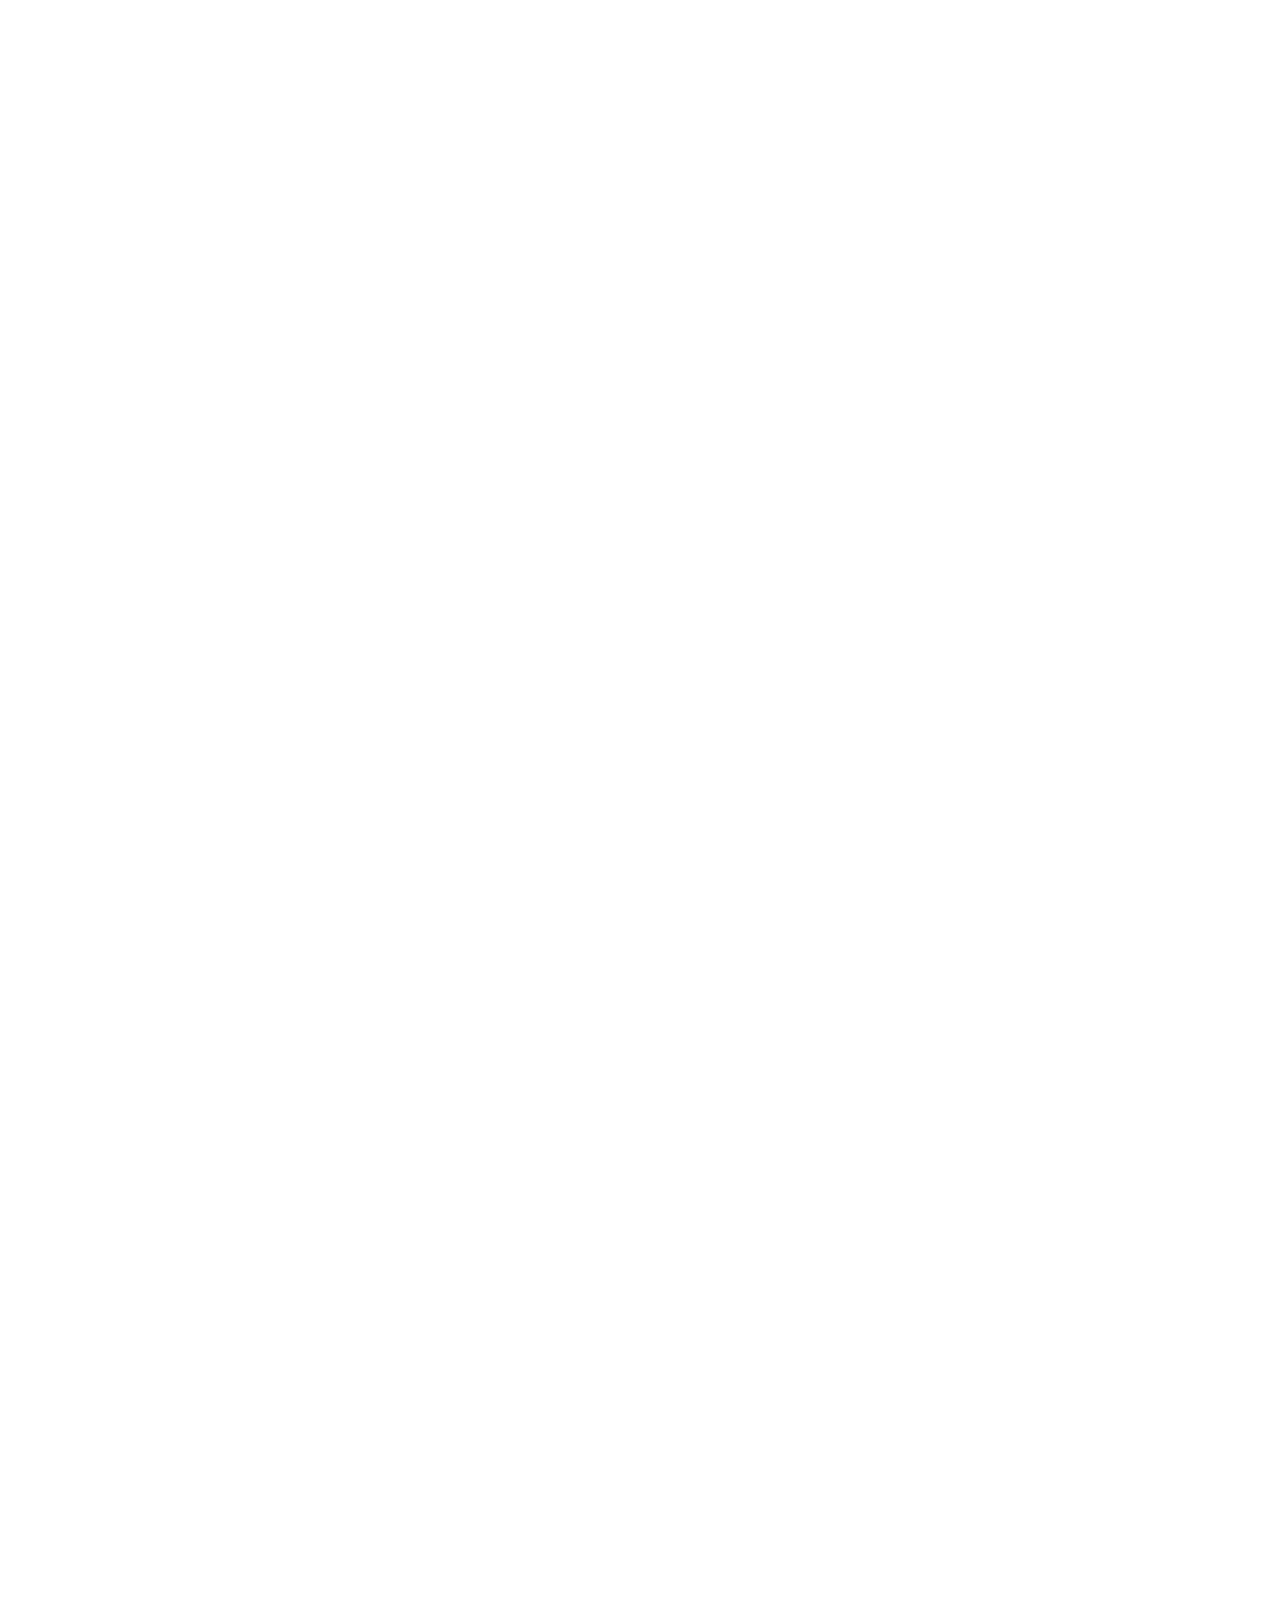
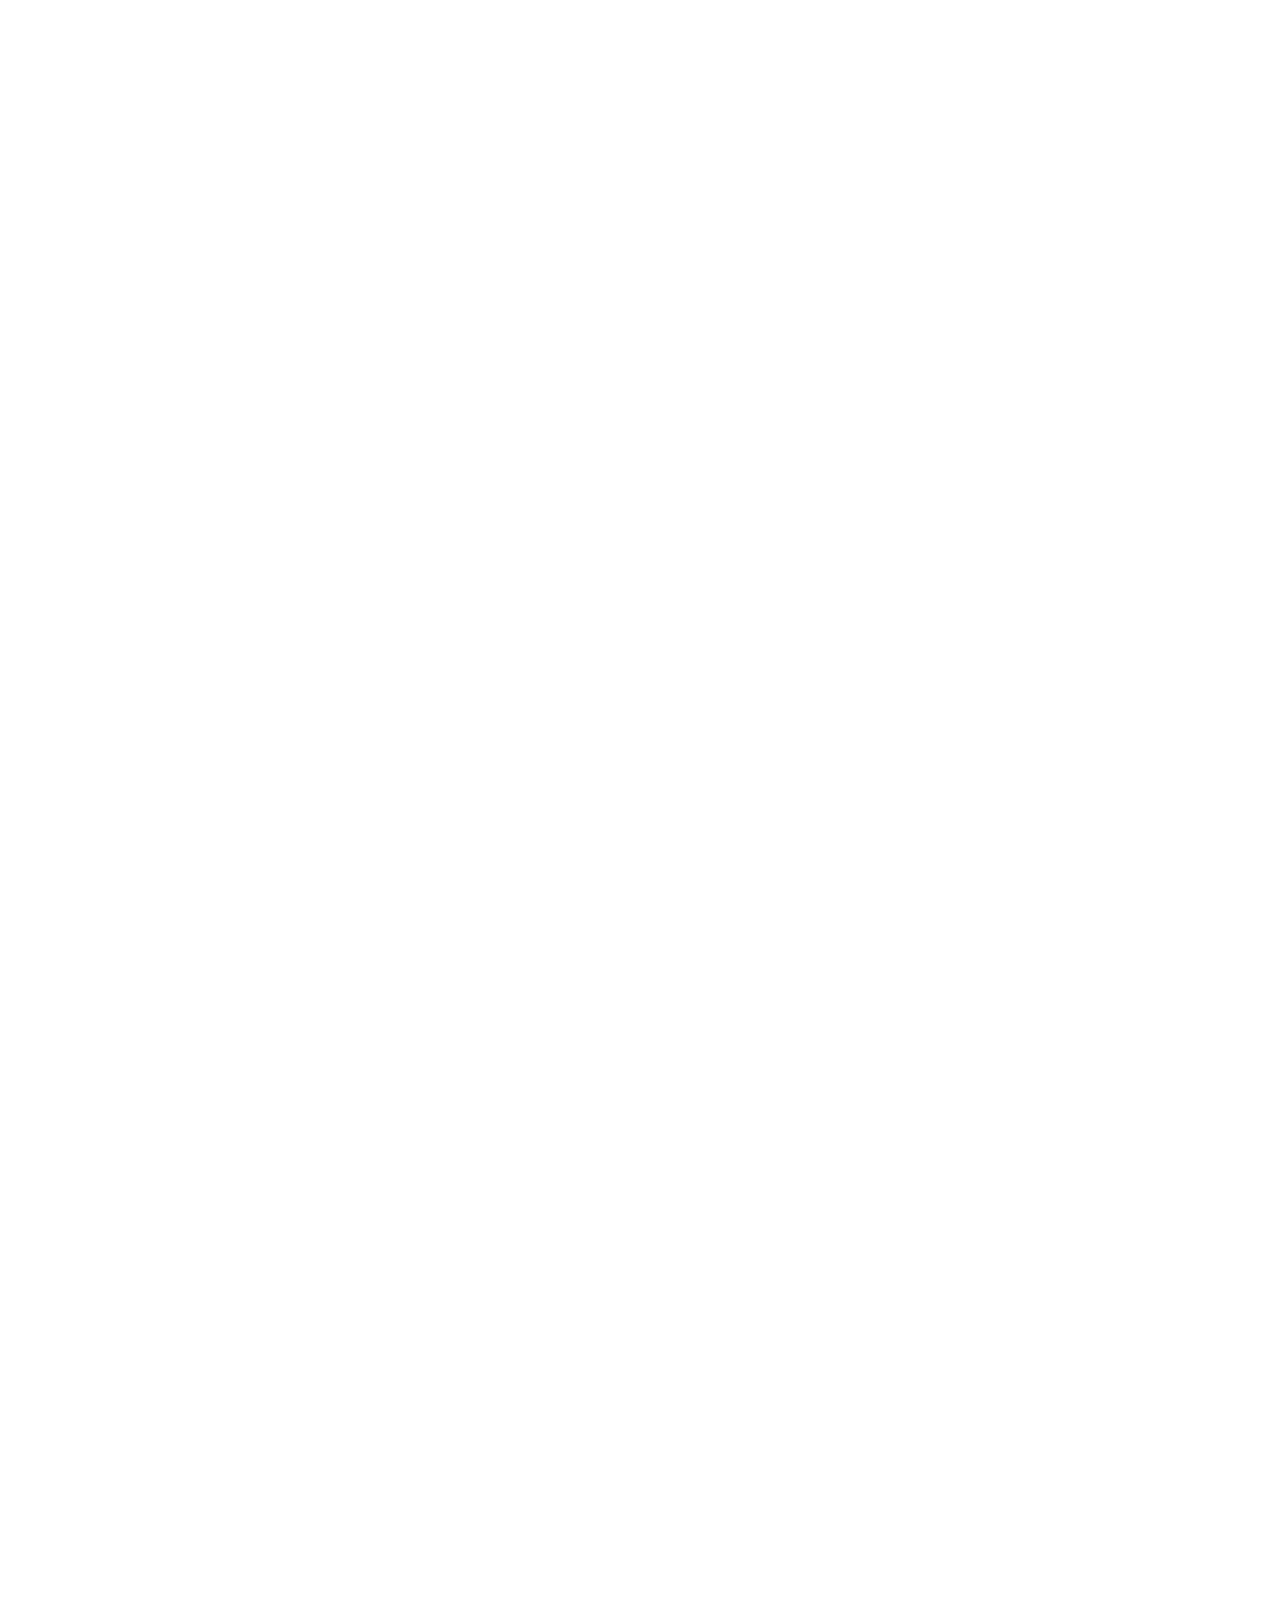
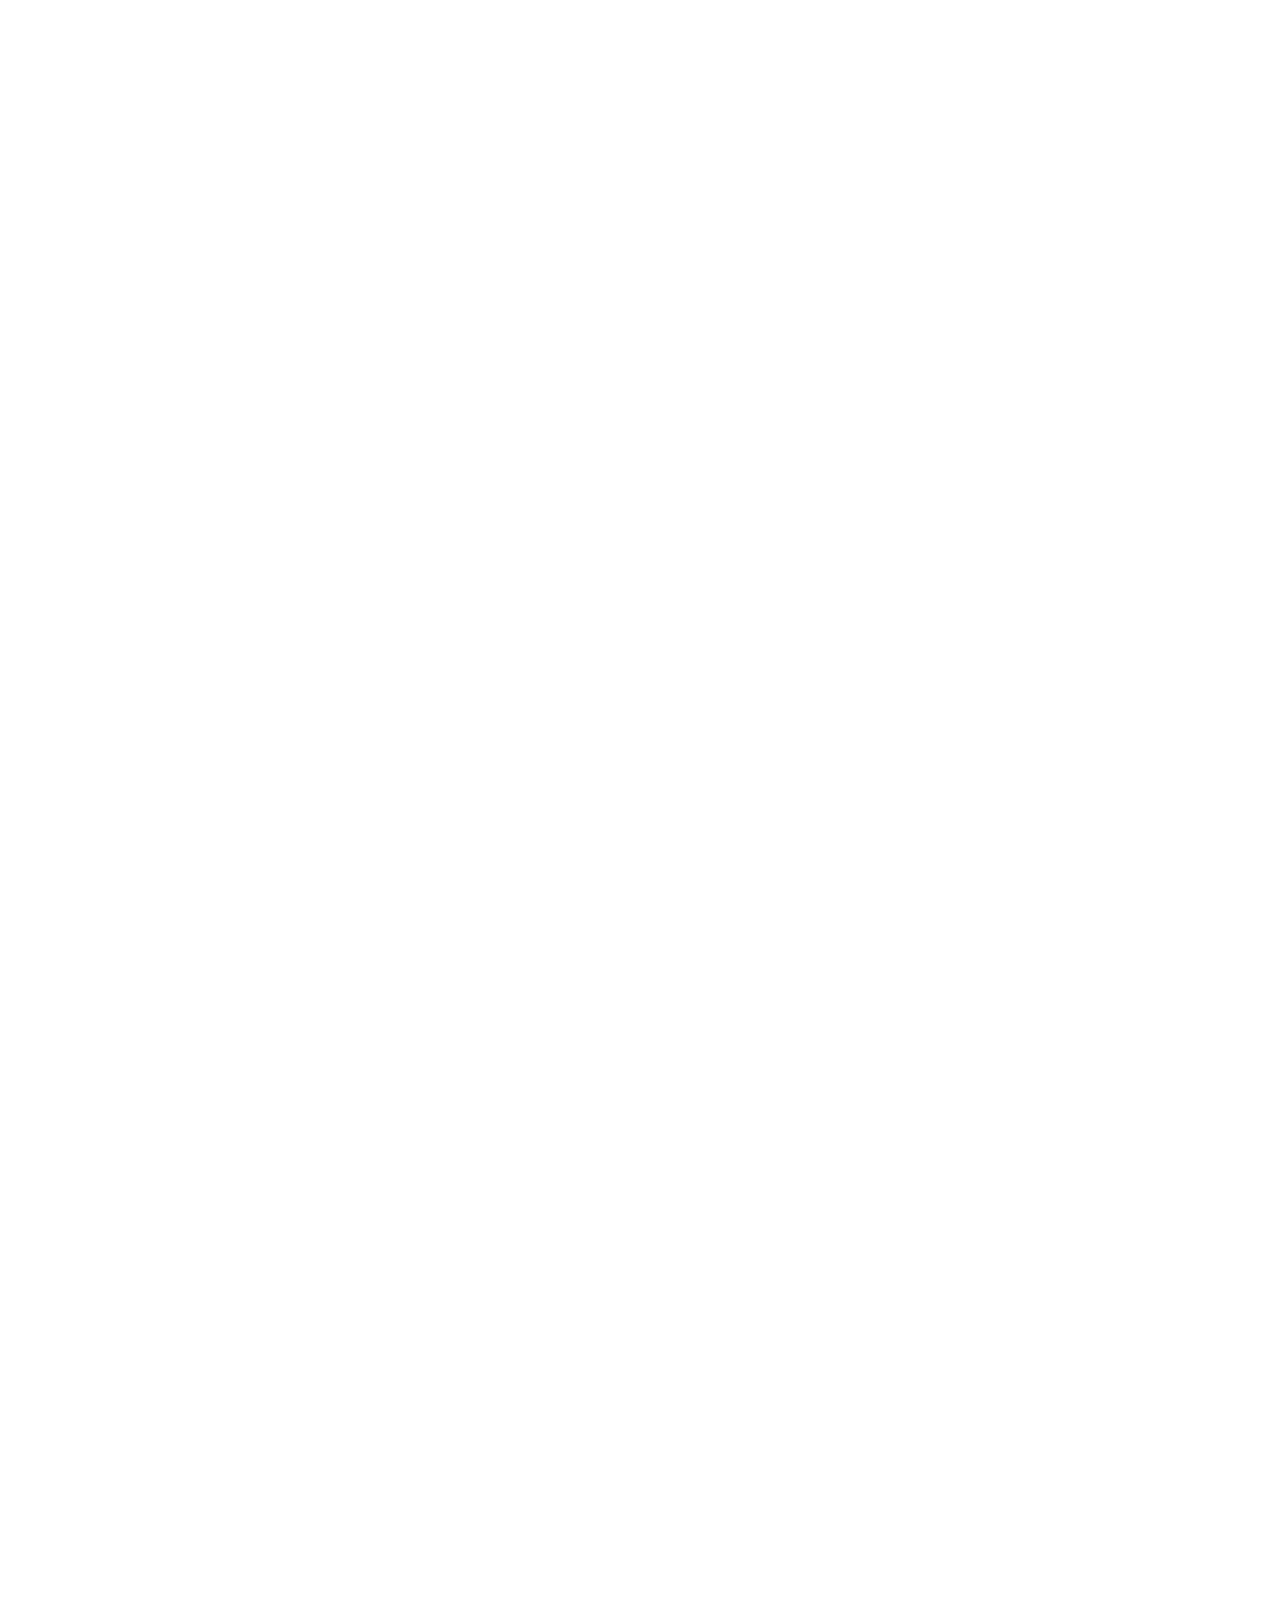
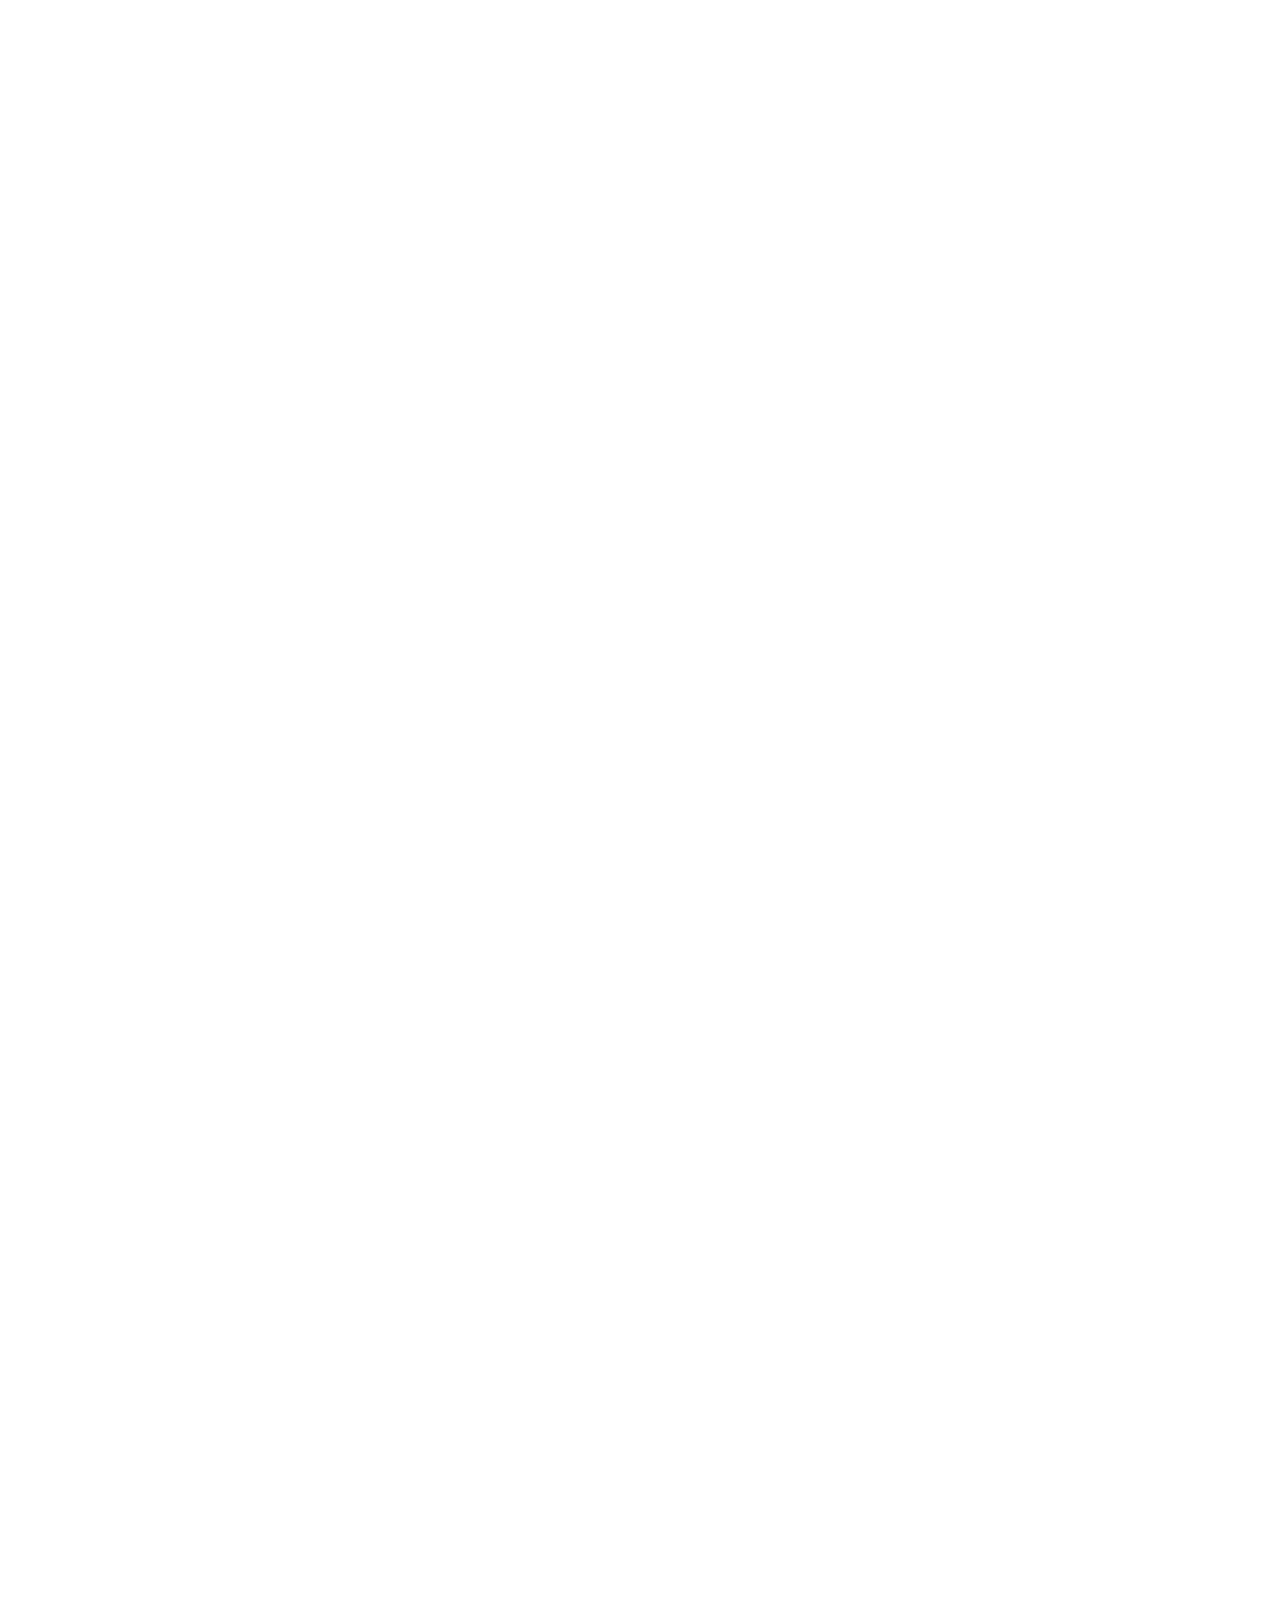
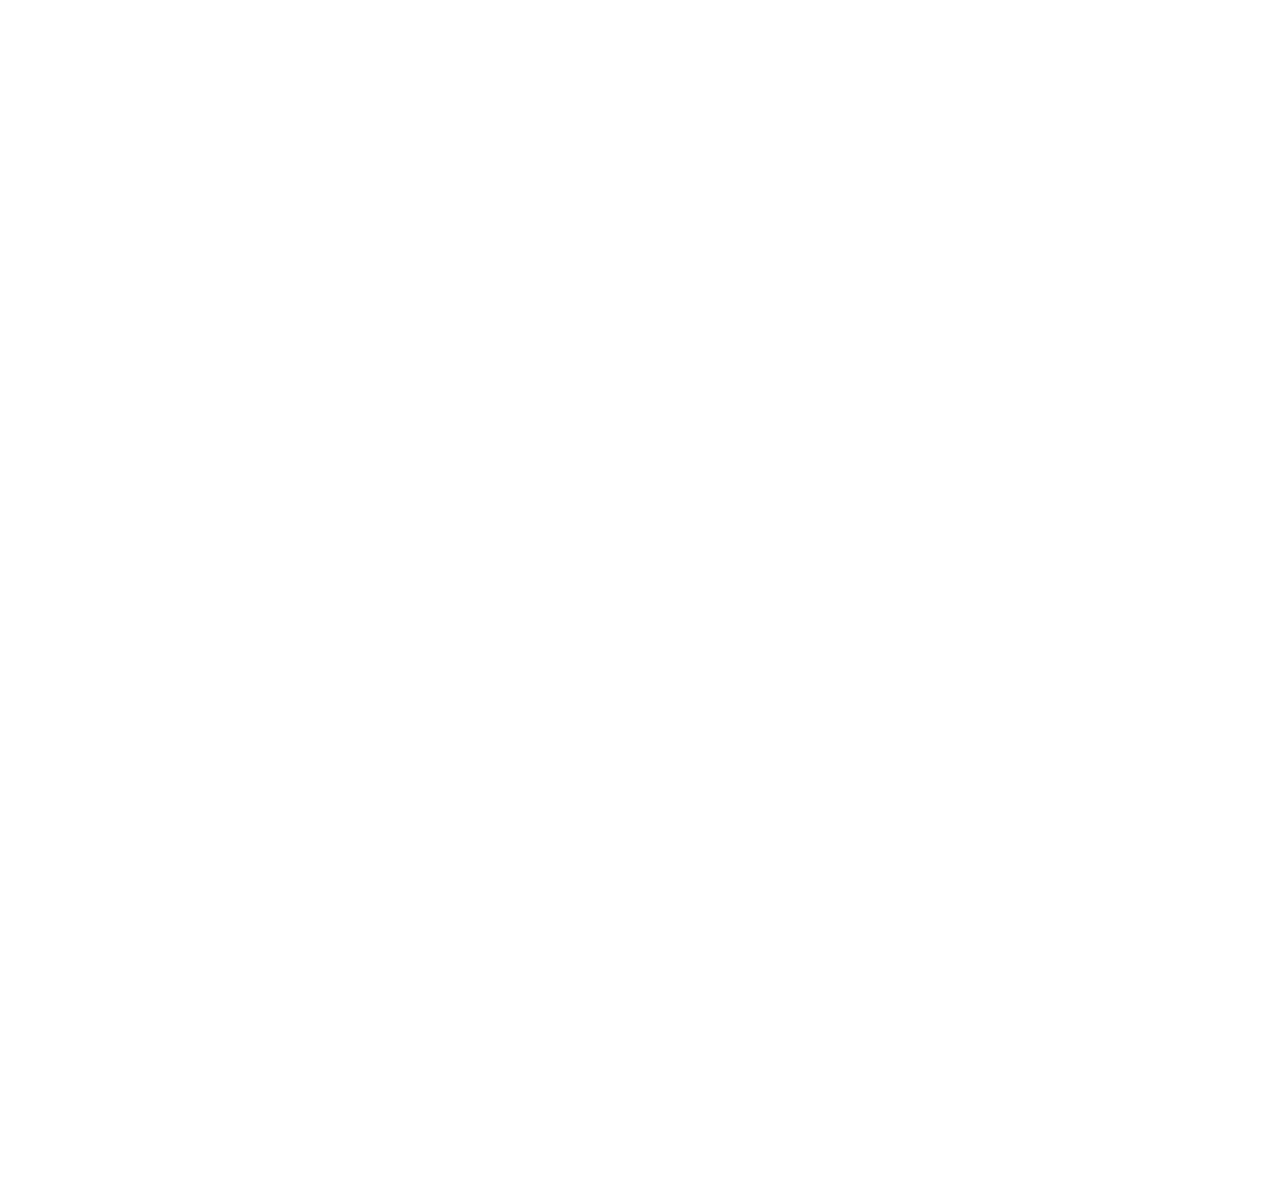
==== commit d1241a4e: "page11" ====
--- a/index.html
+++ b/index.html
@@ -59,9 +59,7 @@
 
 			<li><b>La société ENVIRO-CONSULT</b> intervient pour le compte des maîtres d'ouvrage des collectivités, de clients privés, en partenariat avec des cabinets d'études et sociétés d'ingénierie dans le traitement des boues et déchets.
                     
-			<li>Expert en problématique et traitements des boues par digestion anaérobie et séchage pour un
-				développement durable des filières de valorisation et d’élimination des boues, ENVIRO-
-				CONSULT a acquis un savoir-faire et développé ses propres outils d’expertises et d’analyses.
+			<li>Expert en problématique et traitements des boues par digestion anaérobie et séchage pour un développement durable des filières de valorisation et d’élimination des boues, ENVIRO-CONSULT a acquis un savoir-faire et développé ses propres outils d’expertises et d’analyses.
                 </ul>
             </div>
         </section>
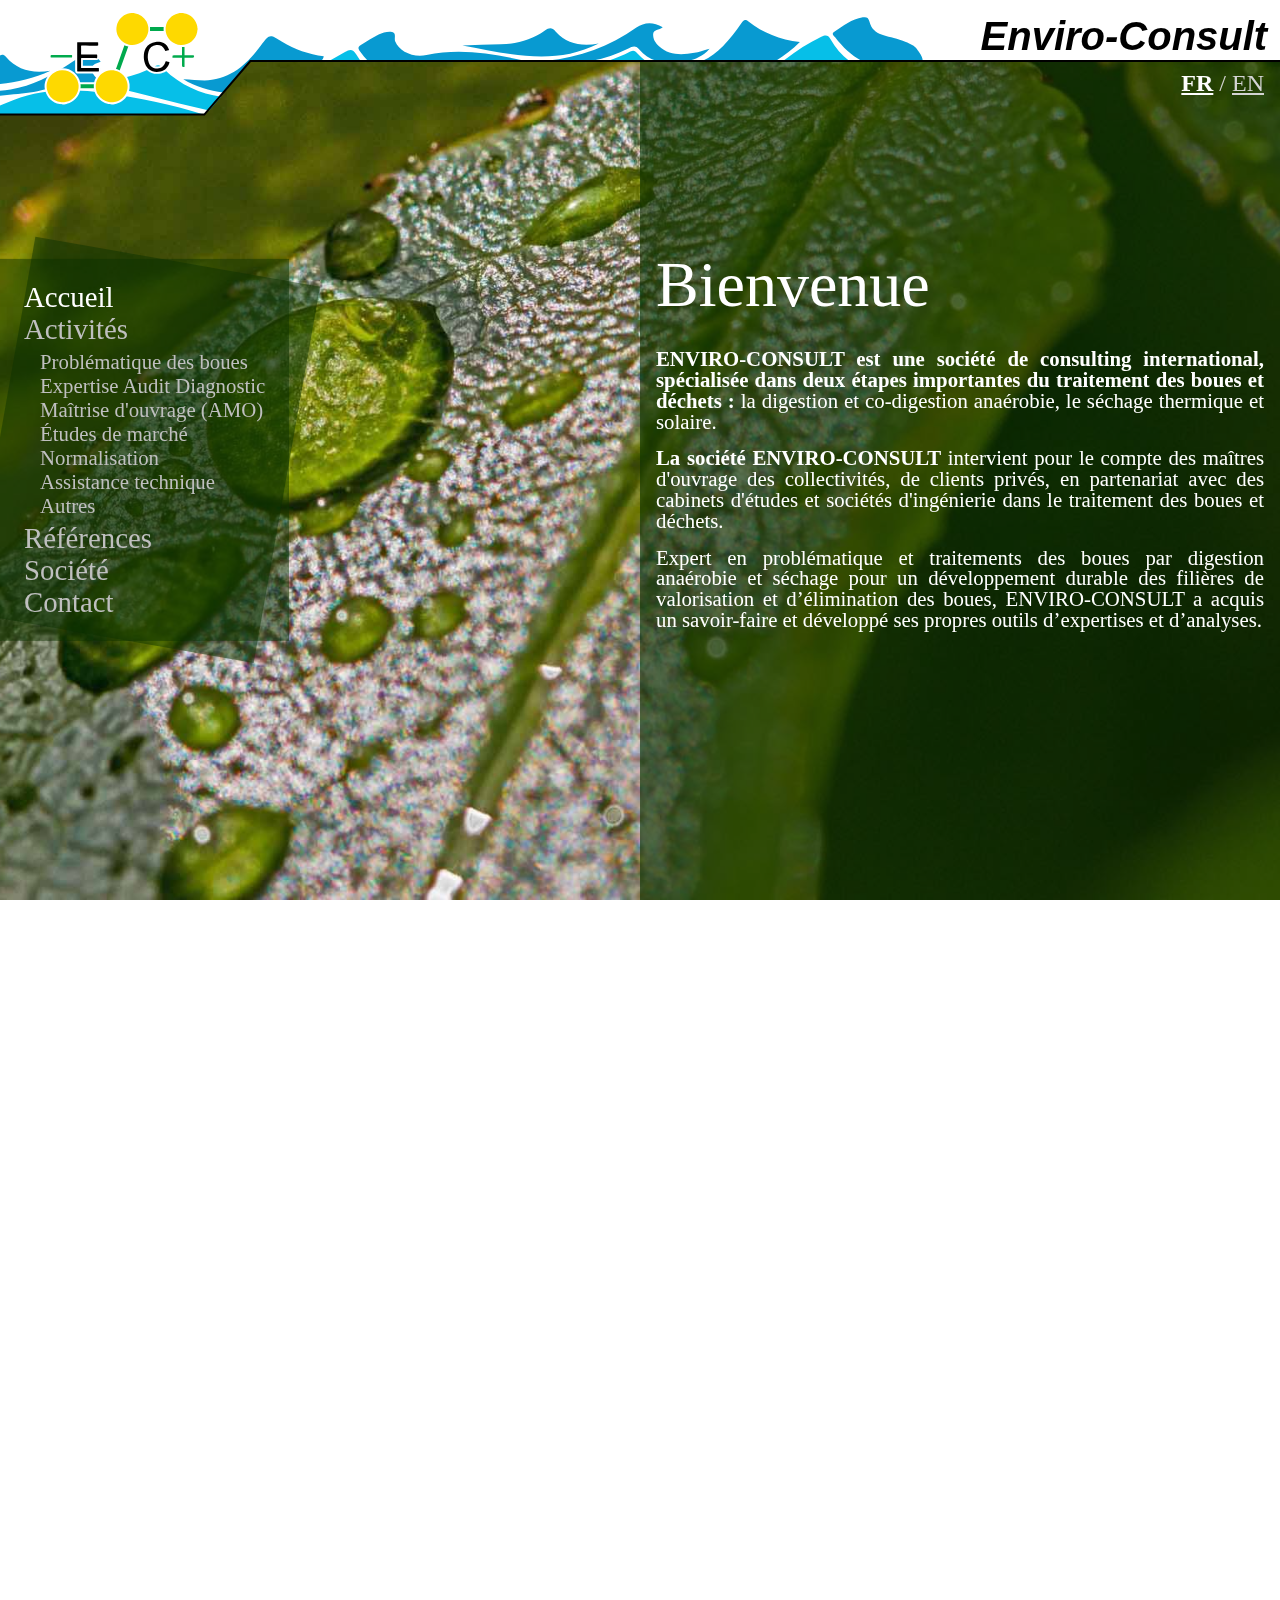
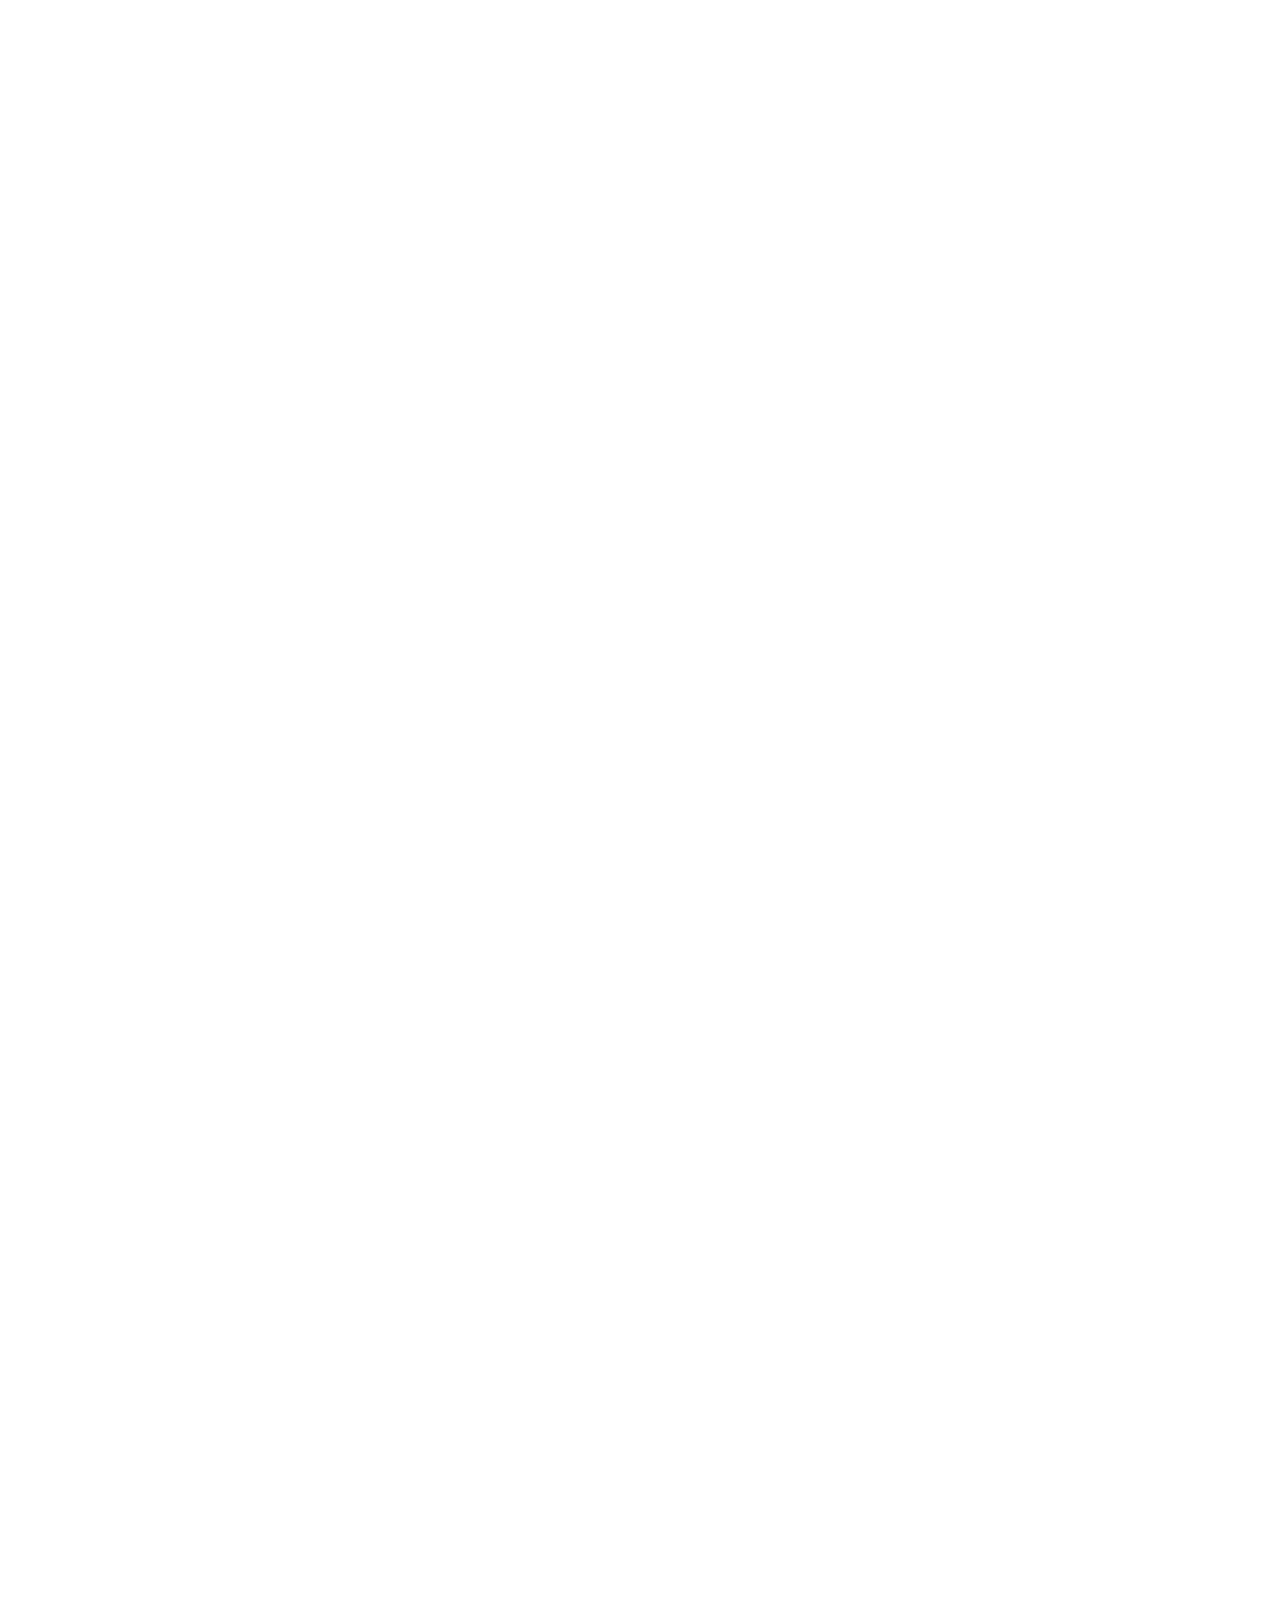
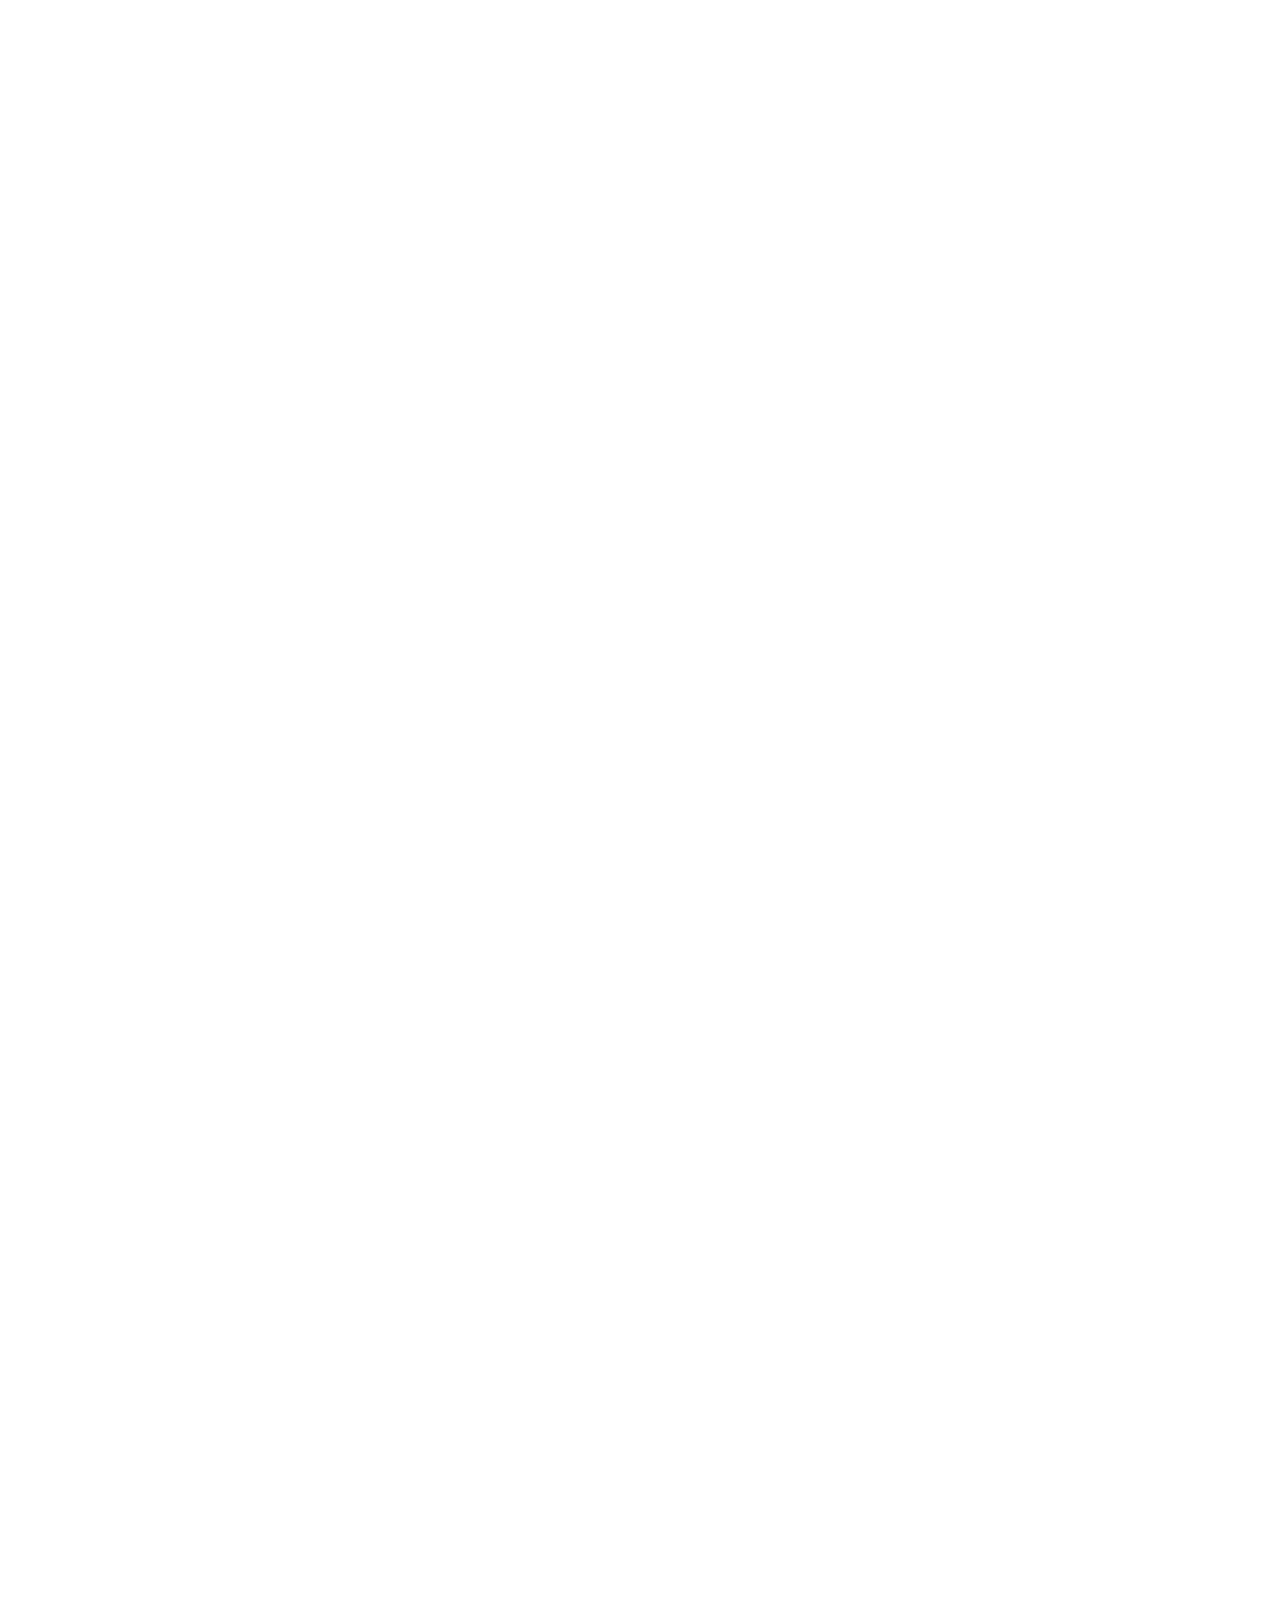
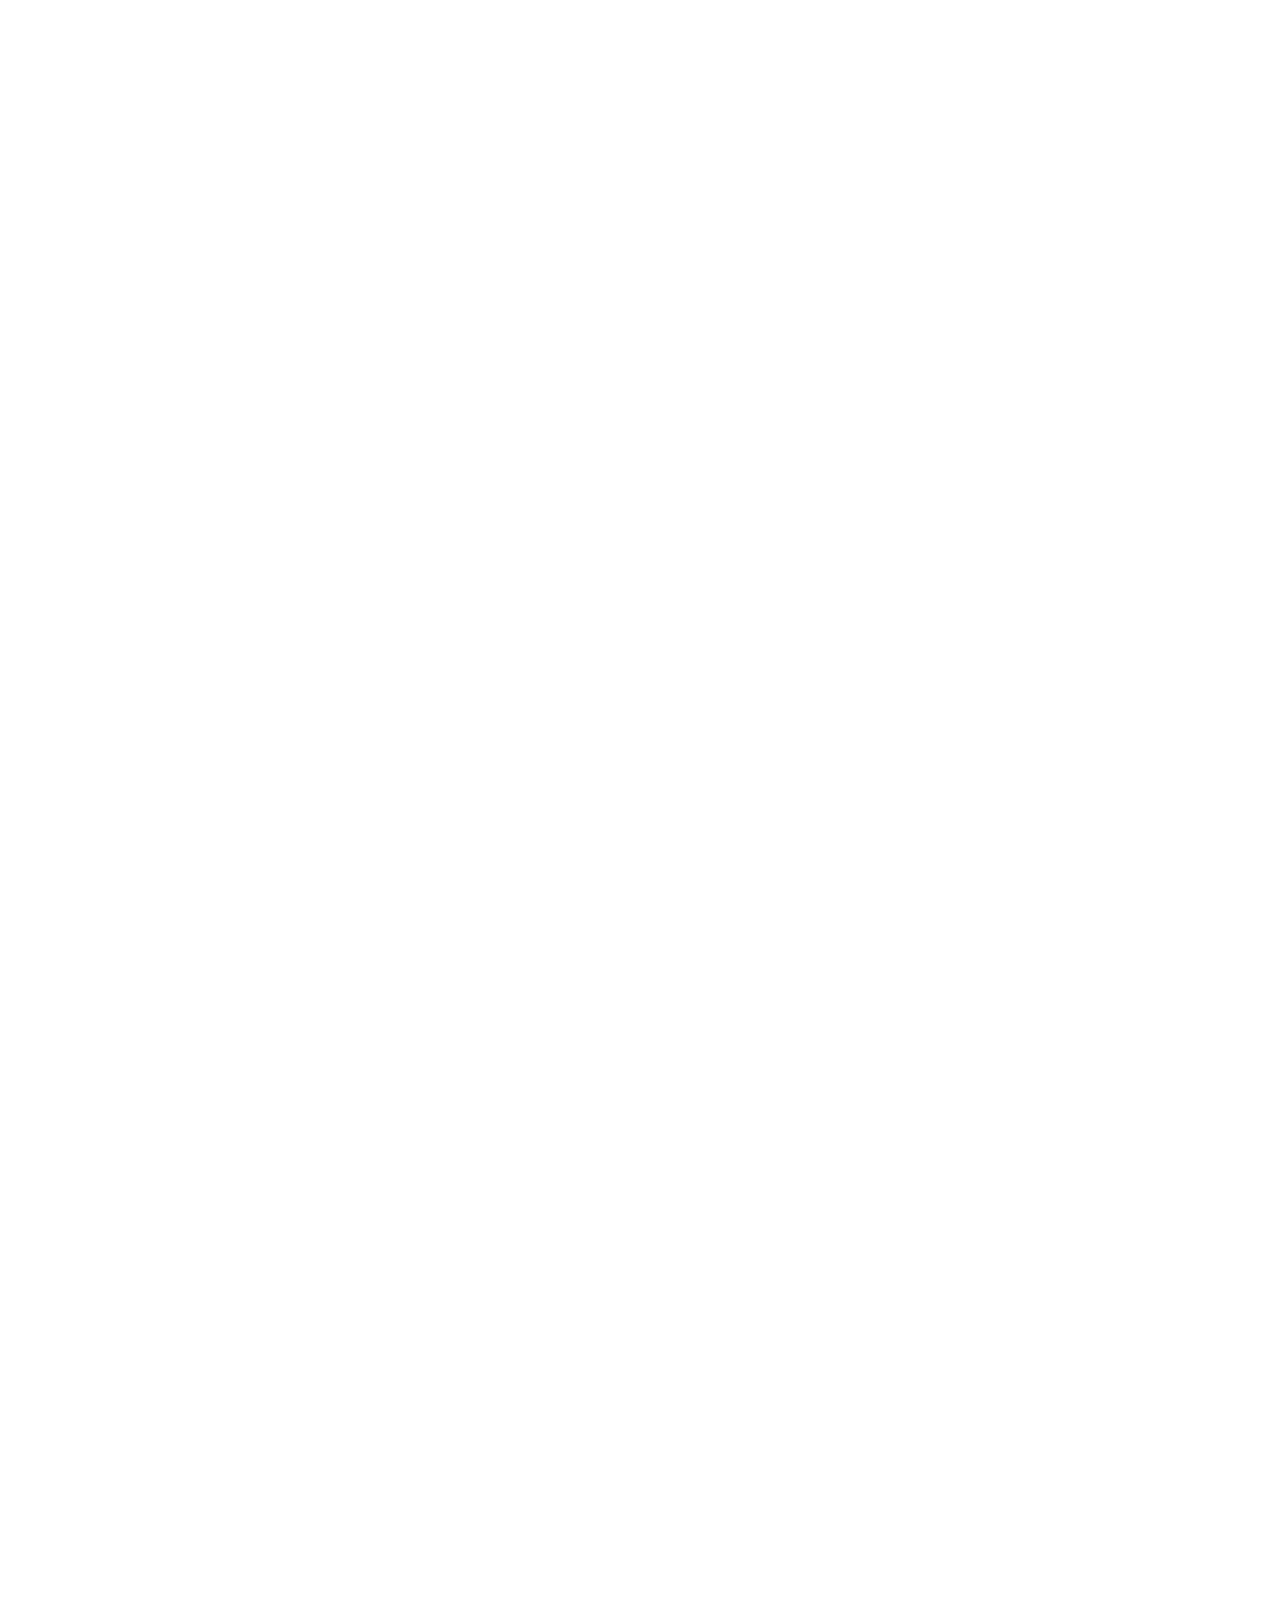
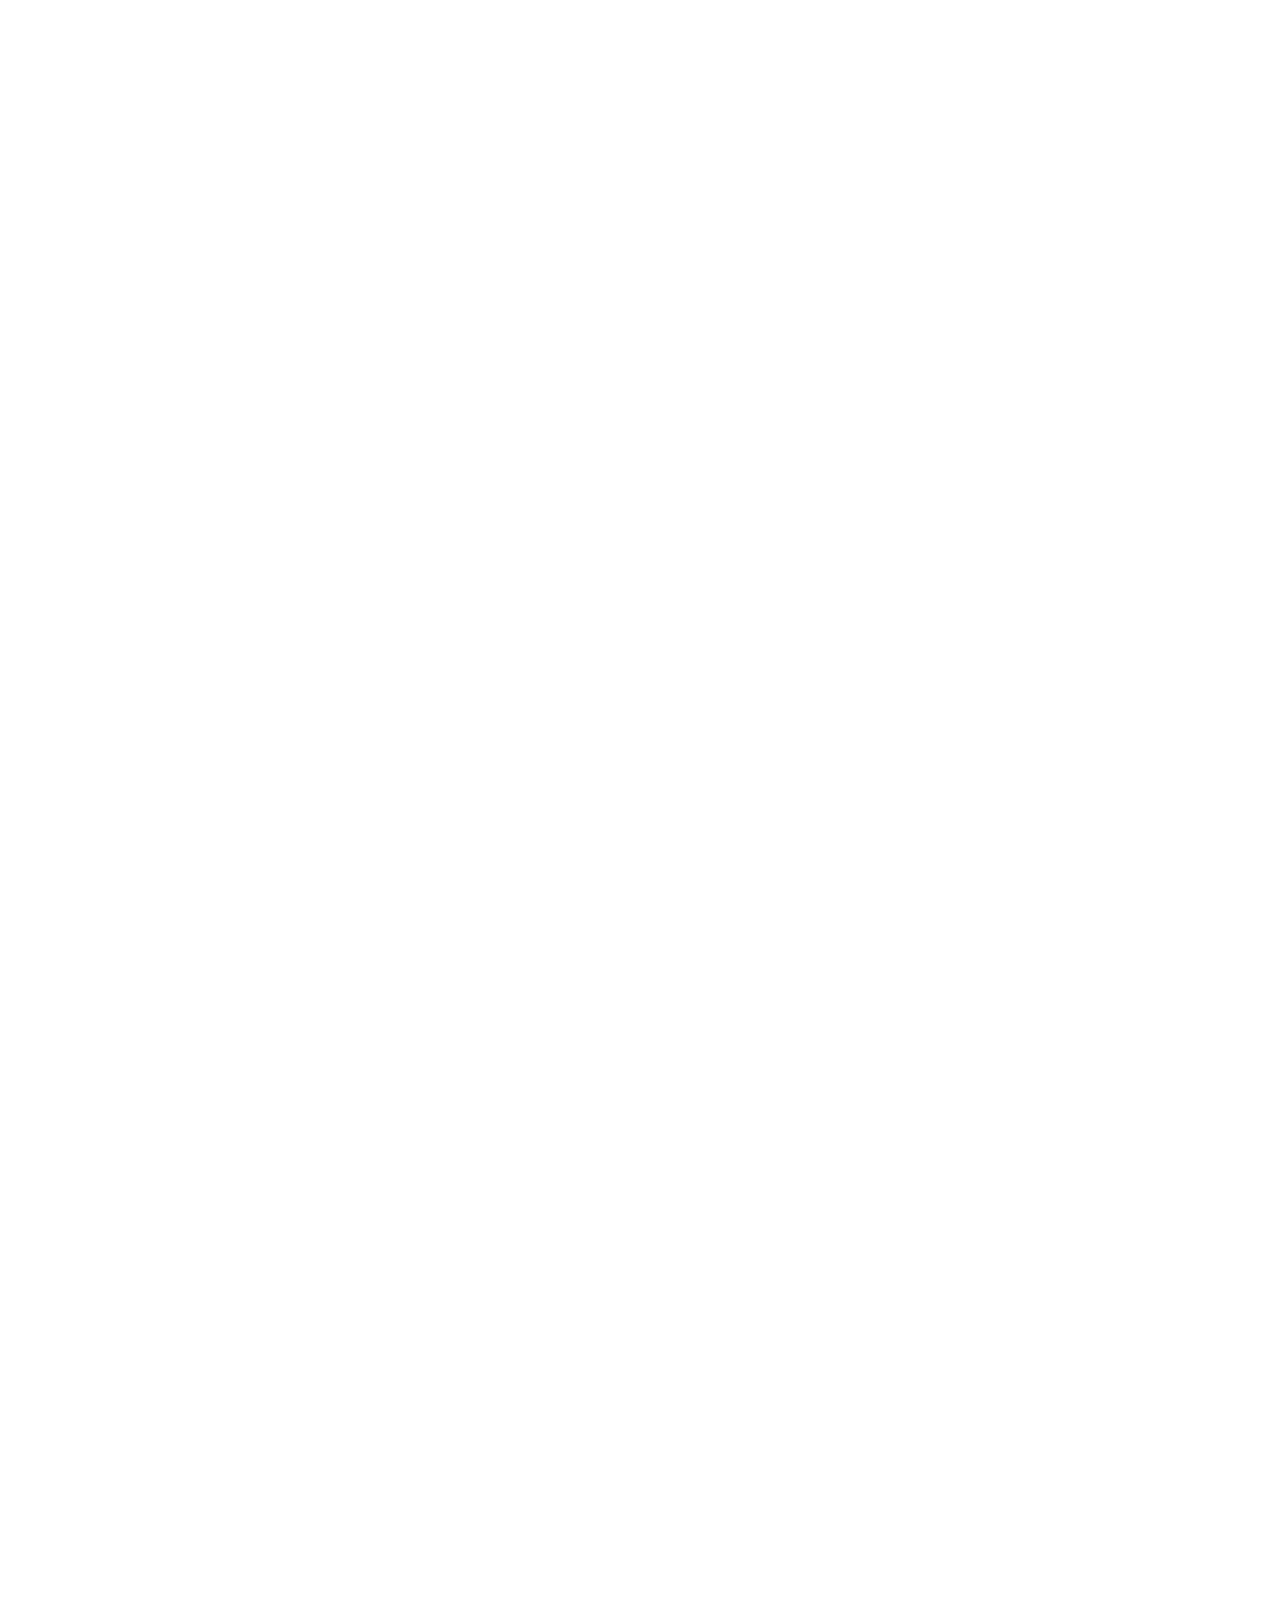
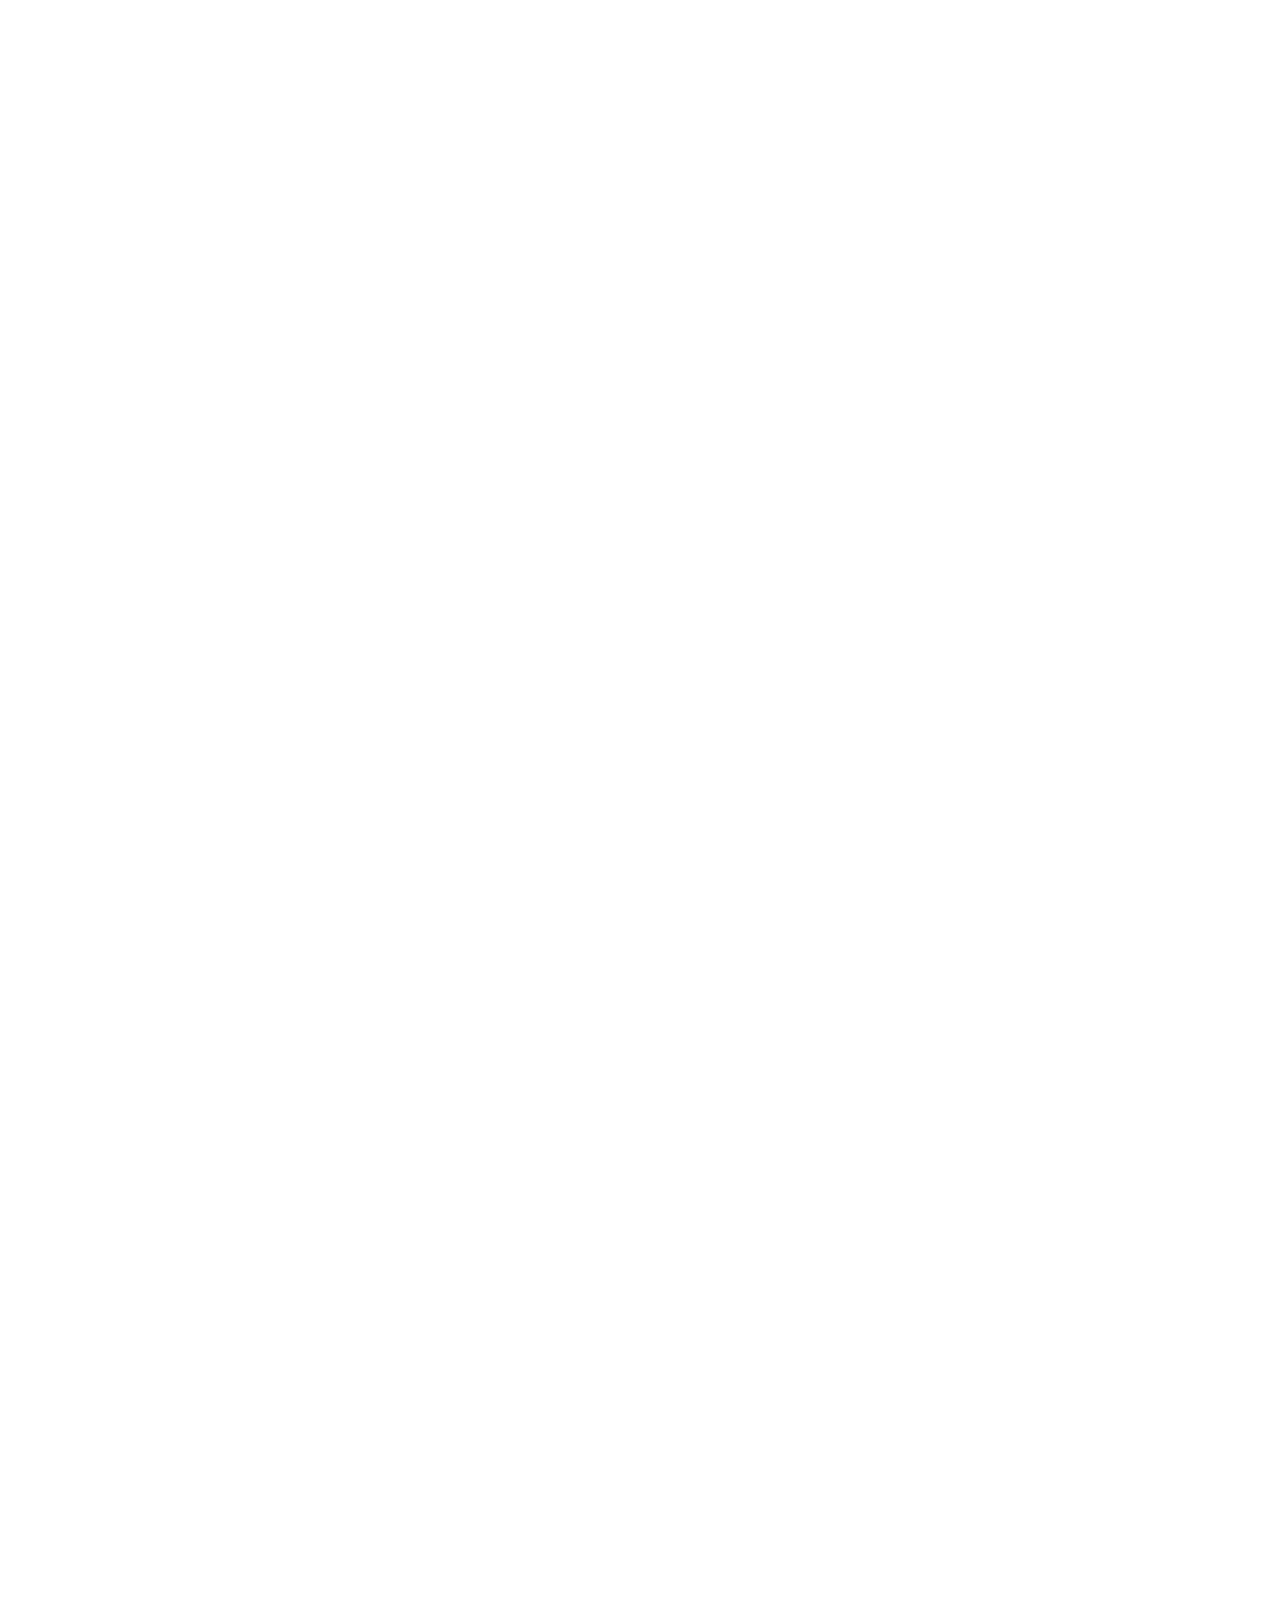
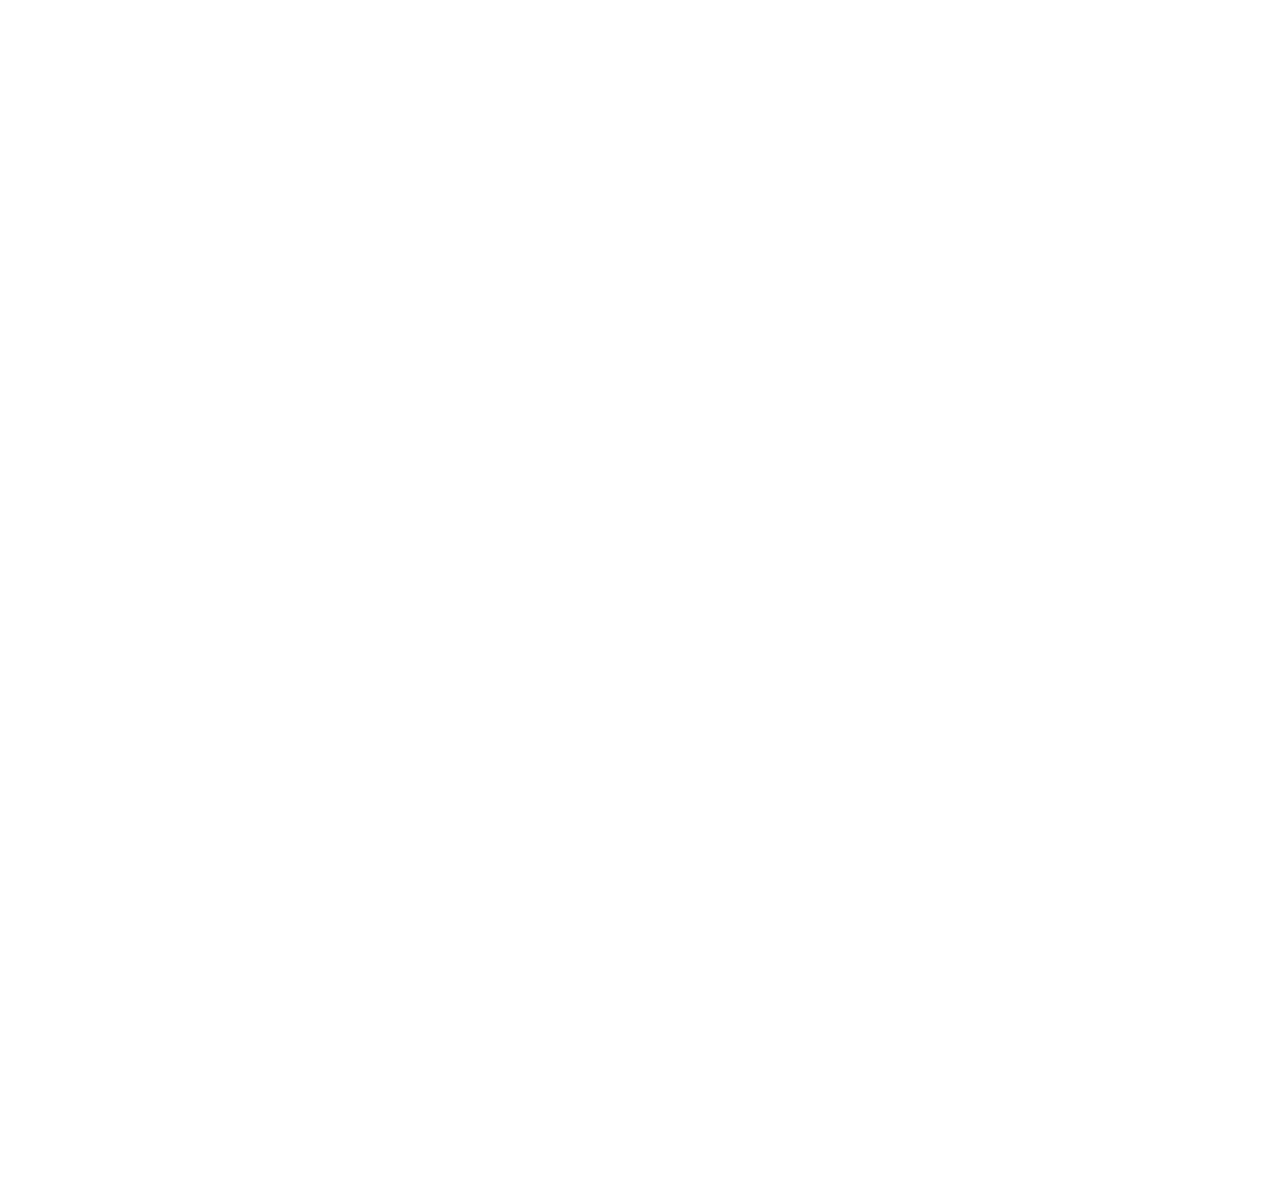
==== commit b22d31a9: "Sous titre références" ====
--- a/index.html
+++ b/index.html
@@ -240,9 +240,9 @@
         <section id="reference" class="section" data-anchor="slideReference">
             <div  class="large">
                 <h1>Références</h1>
-		<ul>
-			<li class="reference_item"><p>ENVIRO-CONSULT intervient  dans le cadre de nombreuses missions de services dans divers secteurs comme :</p>
-
+                <h2>ENVIRO-CONSULT intervient  dans le cadre de nombreuses missions de services dans divers secteurs comme :</h2>
+		<ul>
+			<li class="reference_item">
 			<p>Les collectivités :</p>
 
 			<p>Syndicats d'assainissement des eaux et grandes collectivités françaises et étrangères</p>
--- a/css/styles.css
+++ b/css/styles.css
@@ -121,6 +121,10 @@
     justify-content: center; }
     section div h1 {
       font-size: 4rem;
+      margin-left: 1rem;
+      margin-bottom: 1rem; }
+    section div h2 {
+      font-size: 2rem;
       margin-left: 1rem; }
     section div a {
       color: white; }
